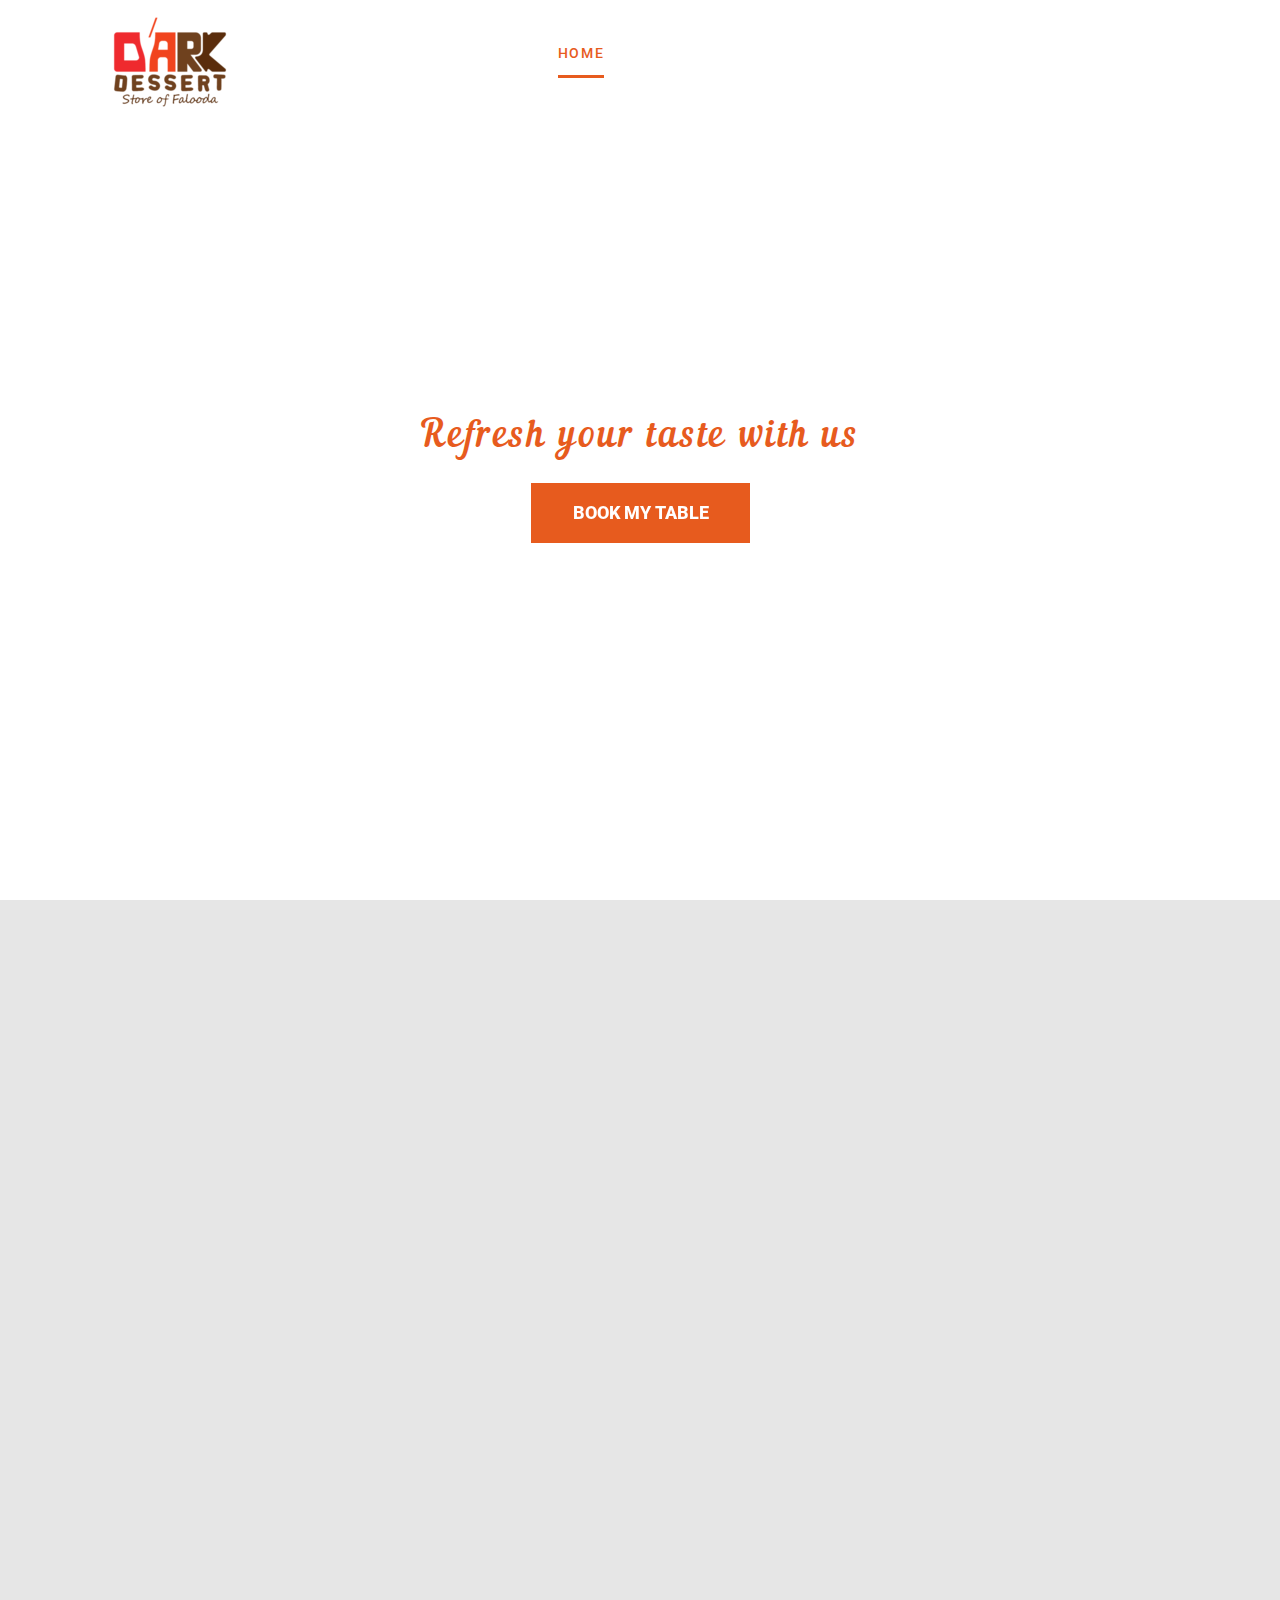
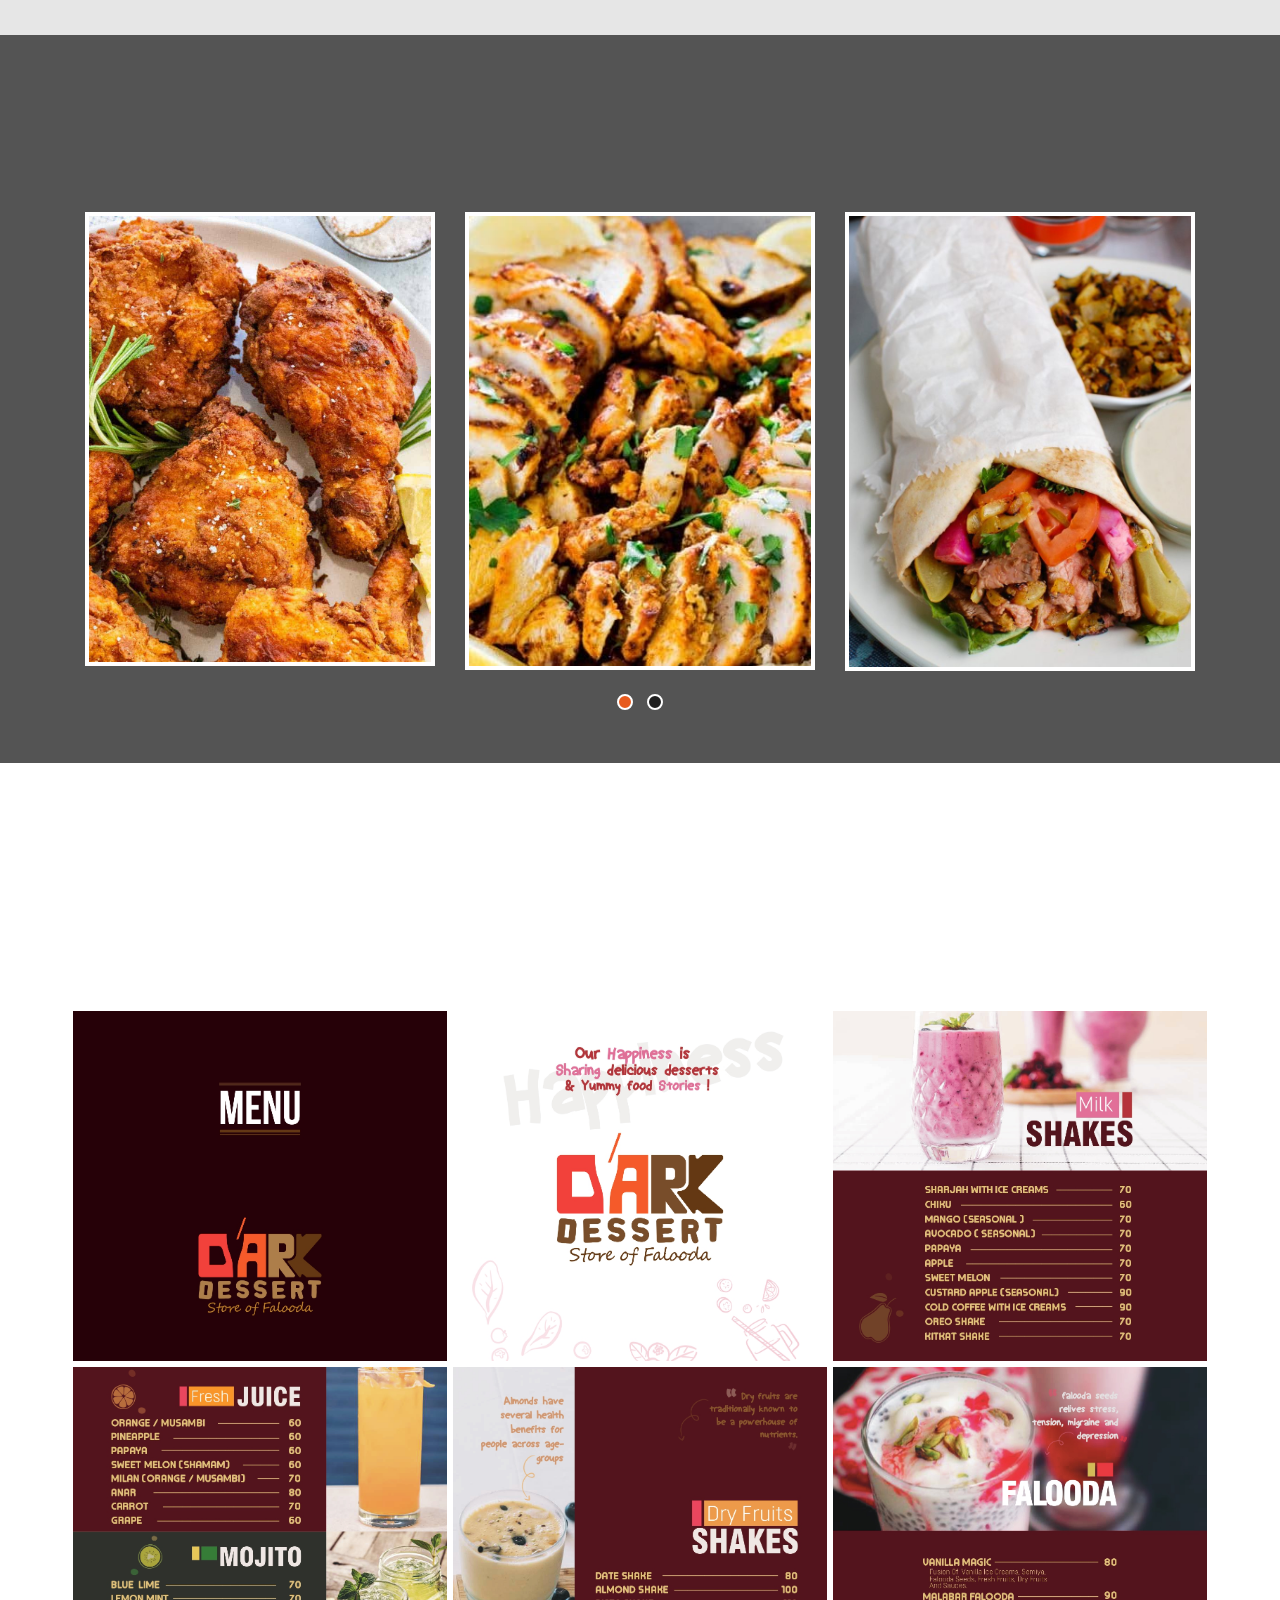
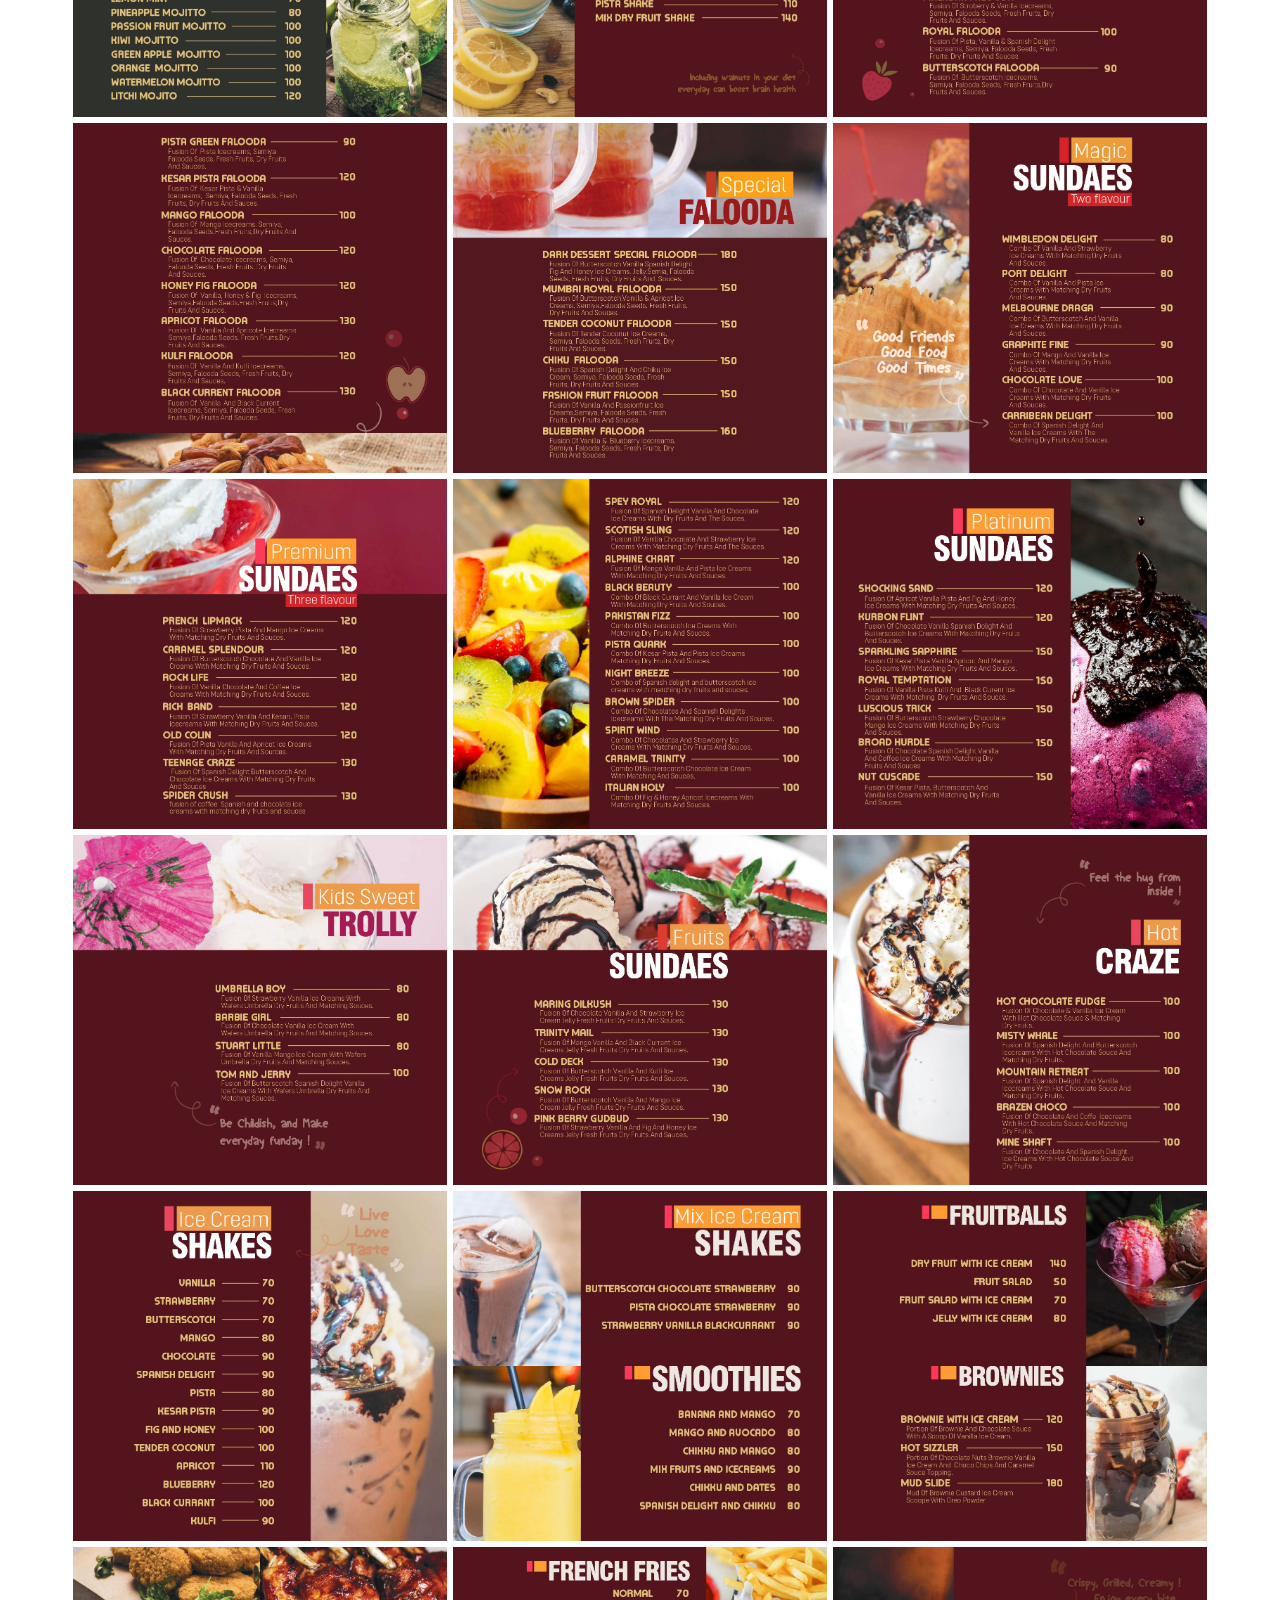
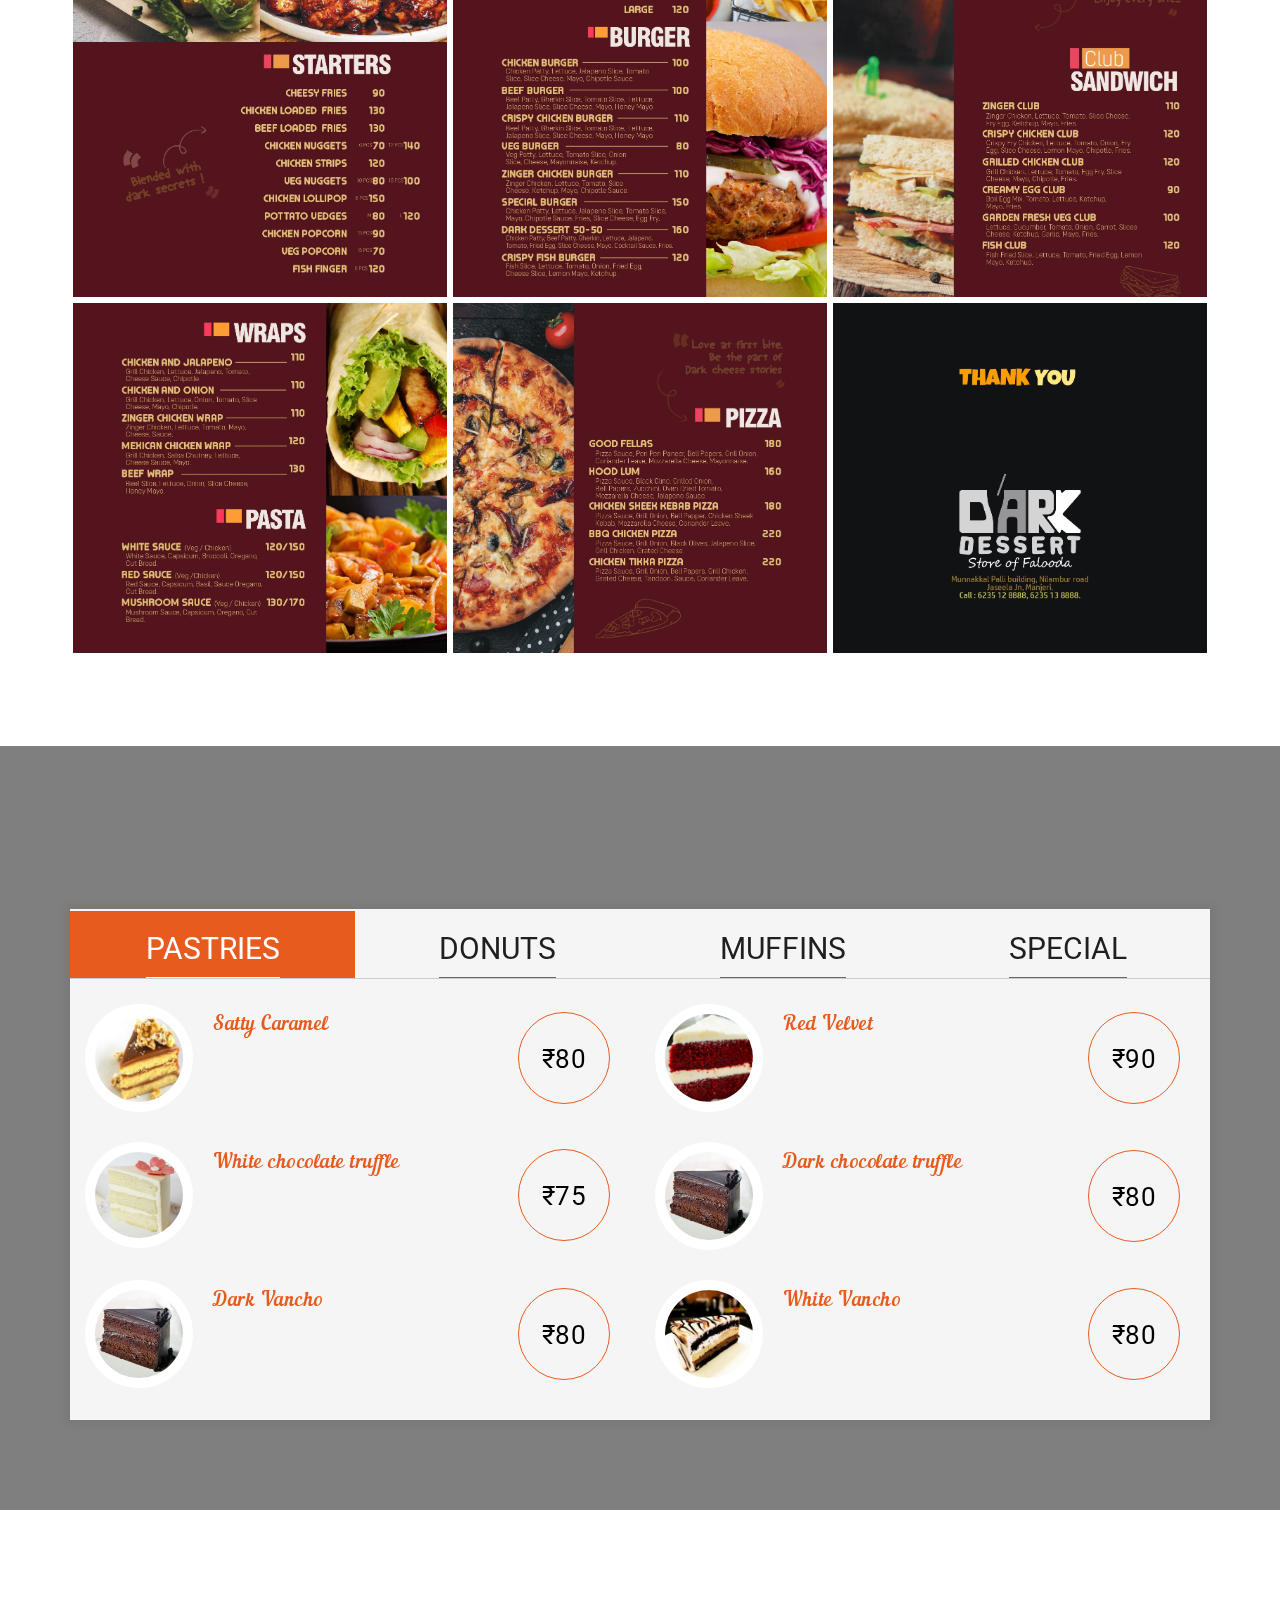
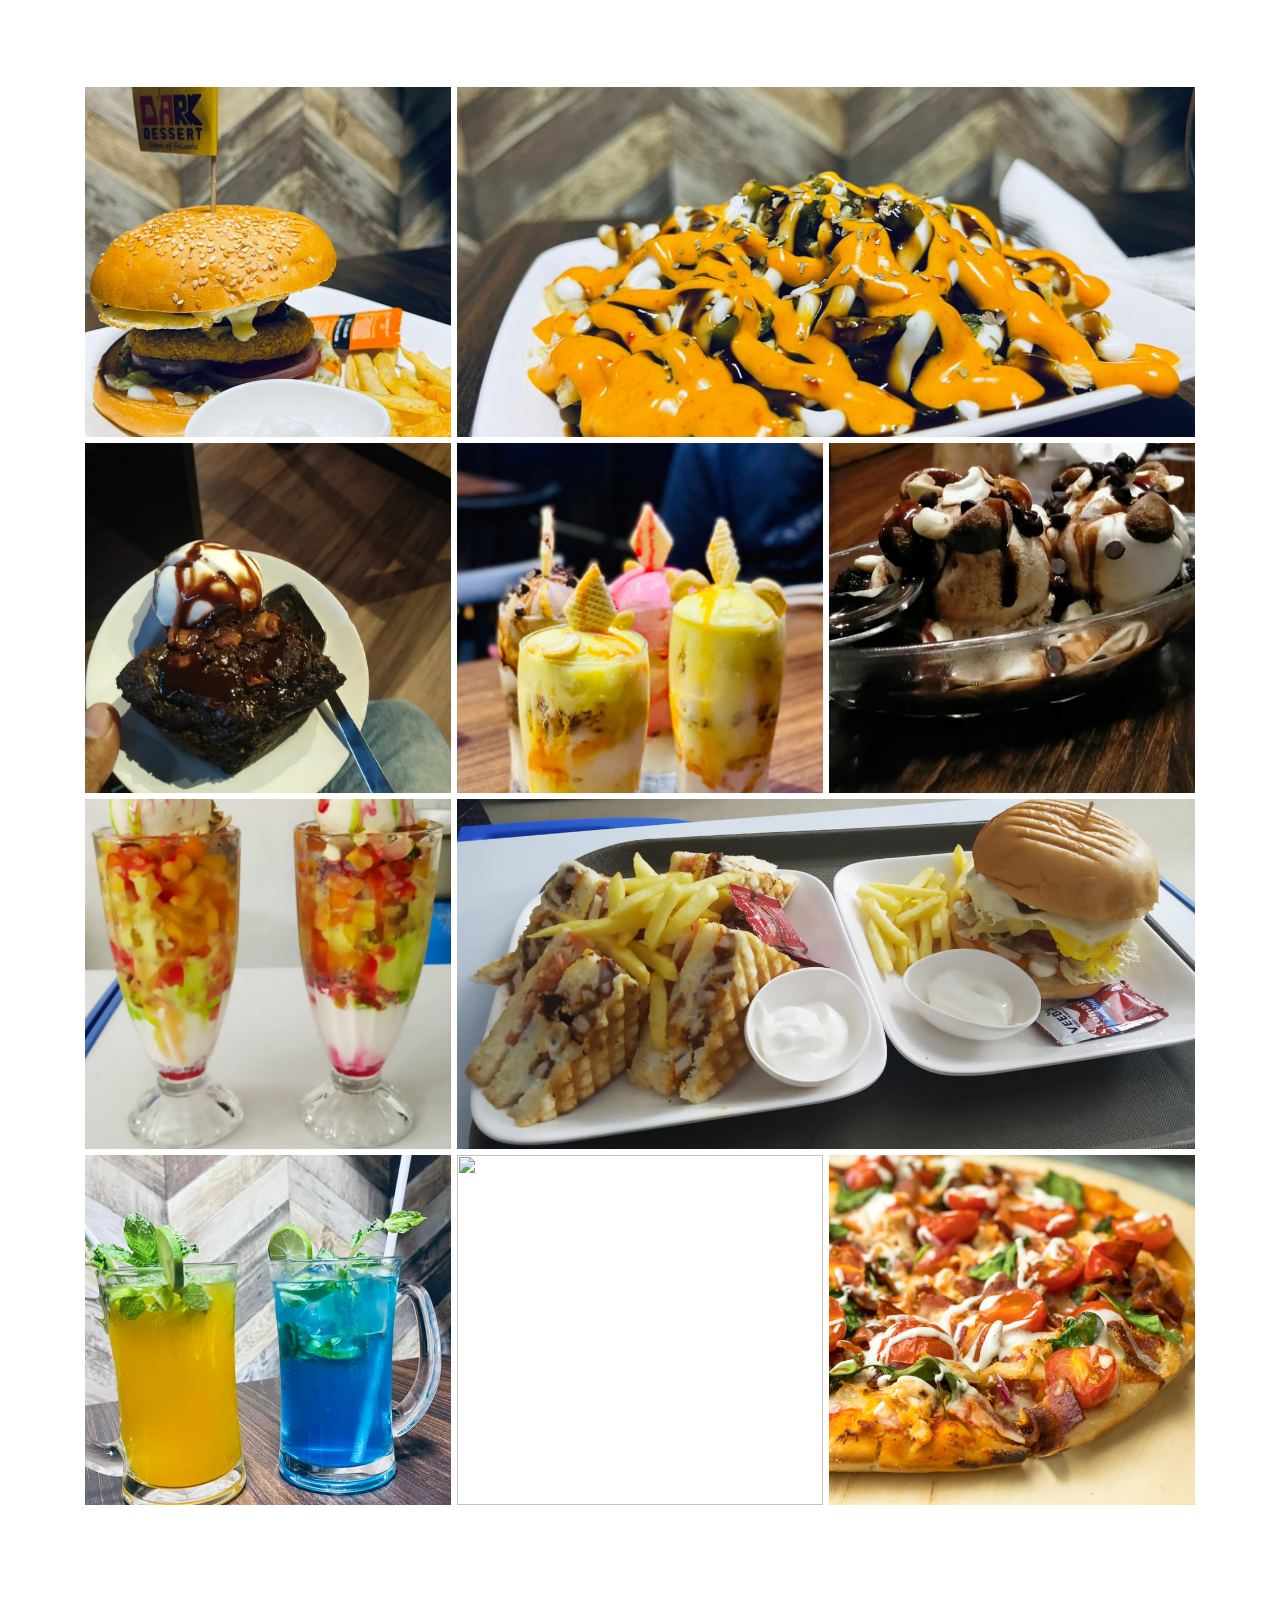
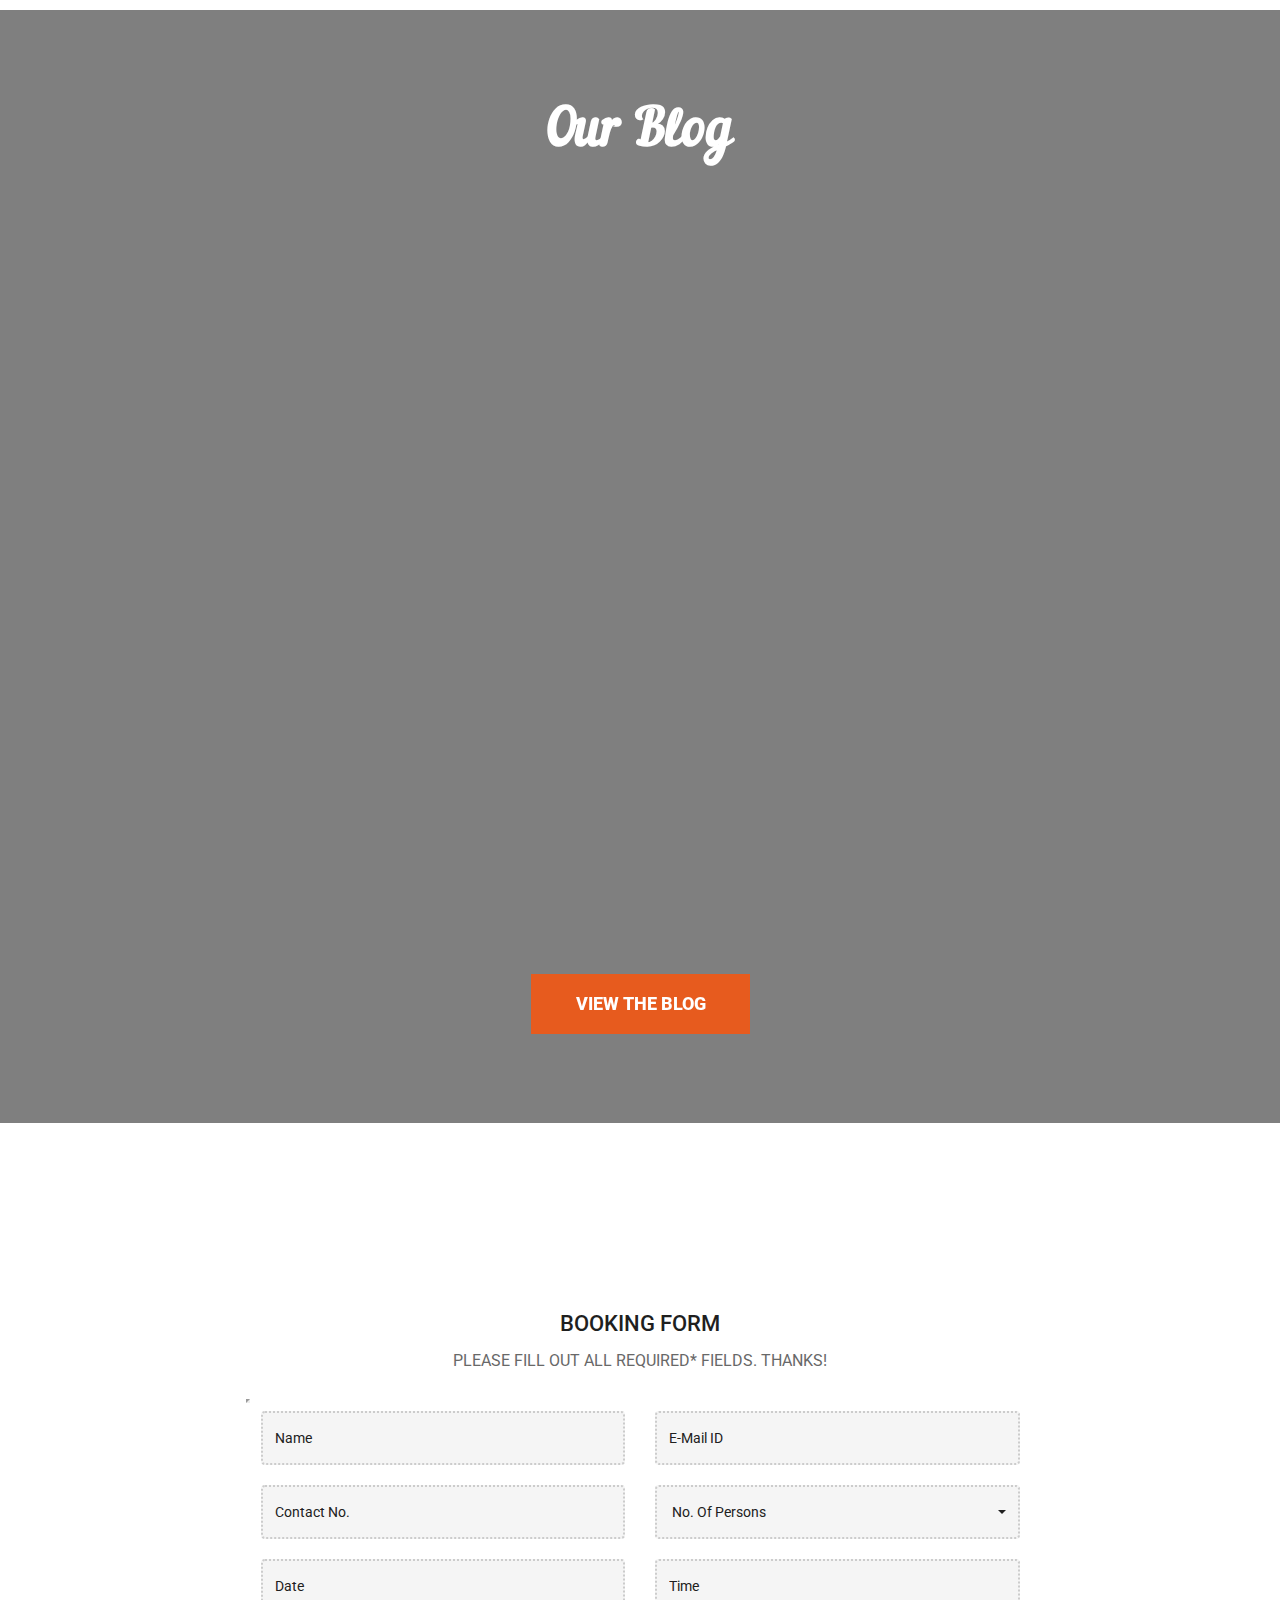
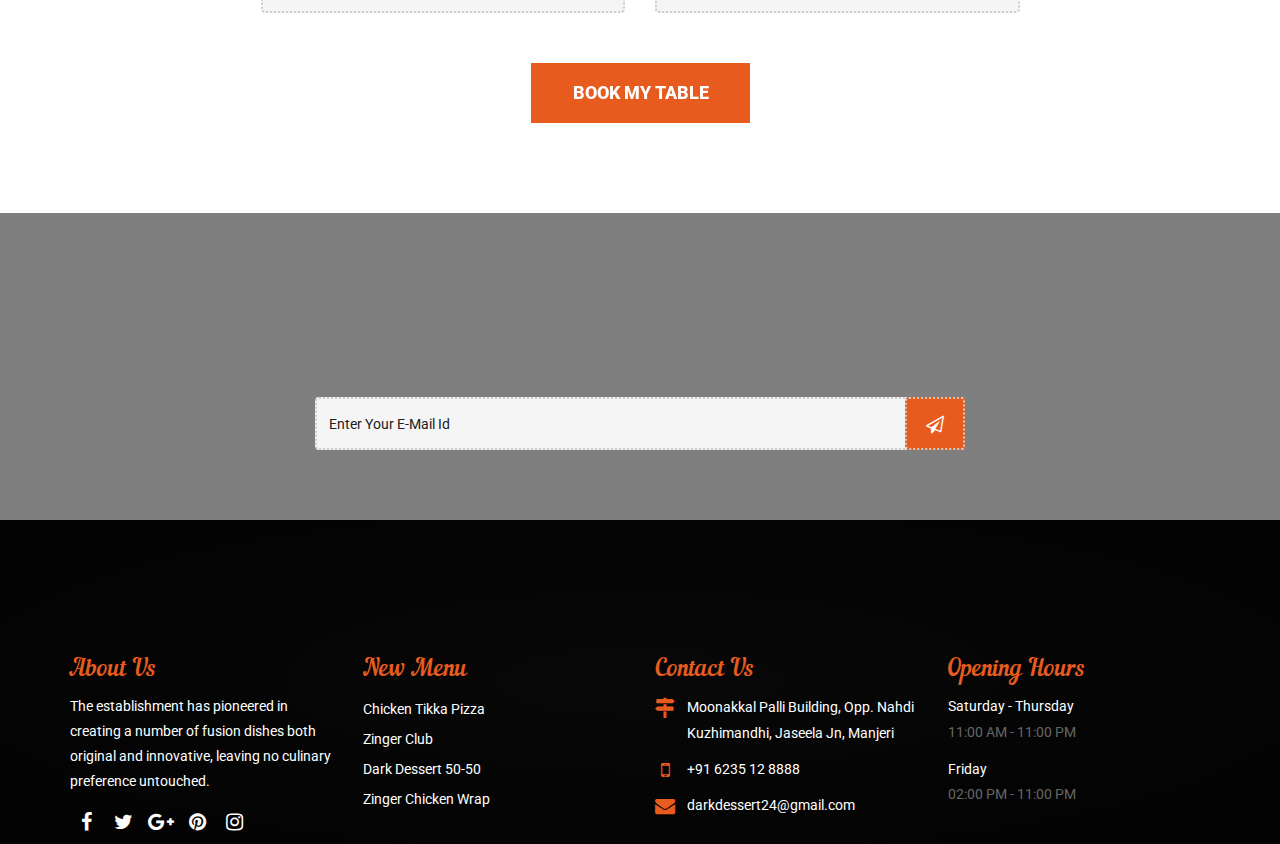
==== index.html @ 02f8f939 "first commit" ====
<!DOCTYPE html>
<html lang="en">

<head>

    <!-- Basic -->
    <meta charset="utf-8">
    <meta http-equiv="X-UA-Compatible" content="IE=edge">

    <!-- Mobile Metas -->
    <meta name="viewport" content="width=device-width, maximum-scale=1, initial-scale=1, user-scalable=0">

    <!-- Site Metas -->
    <title>Food Funday Restaurant - One page HTML Responsive</title>
    <meta name="keywords" content="">
    <meta name="description" content="">
    <meta name="author" content="">

    <!-- Site Icons -->
    <link rel="shortcut icon" href="images/favicon.ico" type="image/x-icon" />
    <link rel="apple-touch-icon" href="images/apple-touch-icon.png">

    <!-- Bootstrap CSS -->
    <link rel="stylesheet" href="css/bootstrap.min.css">
    <!-- Site CSS -->
    <link rel="stylesheet" href="css/style.css">
    <!-- Responsive CSS -->
    <link rel="stylesheet" href="css/responsive.css">
    <!-- color -->
    <link id="changeable-colors" rel="stylesheet" href="css/colors/orange.css" />

    <!-- Modernizer -->
    <script src="js/modernizer.js"></script>

    <!--[if lt IE 9]>
      <script src="https://oss.maxcdn.com/libs/html5shiv/3.7.0/html5shiv.js"></script>
      <script src="https://oss.maxcdn.com/libs/respond.js/1.4.2/respond.min.js"></script>
    <![endif]-->

</head>

<body>
    <div id="loader">
        <div id="status"></div>
    </div>
    <div id="site-header">
        <header id="header" class="header-block-top">
            <div class="container">
                <div class="row">
                    <div class="main-menu">
                        <!-- navbar -->
                        <nav class="navbar navbar-default" id="mainNav">
                            <div class="navbar-header">
                                <button type="button" class="navbar-toggle collapsed" data-toggle="collapse" data-target="#navbar" aria-expanded="false" aria-controls="navbar">
                                    <span class="sr-only">Toggle navigation</span>
                                    <span class="icon-bar"></span>
                                    <span class="icon-bar"></span>
                                    <span class="icon-bar"></span>
                                </button>
                                <div class="logo">
                                    <a class="navbar-brand js-scroll-trigger logo-header" href="#">
                                        <img src="images/darkdesserts.png" alt="">
                                    </a>
                                </div>
                            </div>
                            <div id="navbar" class="navbar-collapse collapse">
                                <ul class="nav navbar-nav navbar-right">
                                    <li class="active"><a href="#banner">Home</a></li>
                                    <li><a href="#about">About us</a></li>
                                    <li><a href="#menu">Menu</a></li>
                                    <li><a href="#gallery">Gallery</a></li>
                                    <li><a href="#blog">Blog</a></li>
                                    <li><a href="#reservation">Reservaion</a></li>
                                    <li><a href="#footer">Contact us</a></li>
                                </ul>
                            </div>
                            <!-- end nav-collapse -->
                        </nav>
                        <!-- end navbar -->
                    </div>
                </div>
                <!-- end row -->
            </div>
            <!-- end container-fluid -->
        </header>
        <!-- end header -->
    </div>
	<!-- end site-header -->
	
    <div id="banner" class="banner full-screen-mode parallax">
        <div class="container pr">
            <div class="col-lg-12 col-md-12 col-sm-12 col-xs-12">
                <div class="banner-static">
                    <div class="banner-text">
                        <div class="banner-cell">
                            <h2>Refresh your taste with us</h2>
                            <div class="book-btn">
                                <a href="#reservation" class="table-btn hvr-underline-from-center">Book my Table</a>
                            </div>
                            <a href="#about">
                                <div class="mouse"></div>
                            </a>
                        </div>
                        <!-- end banner-cell -->
                    </div>
                    <!-- end banner-text -->
                </div>
                <!-- end banner-static -->
            </div>
            <!-- end col -->
        </div>
        <!-- end container -->
    </div>
    <!-- end banner -->

    <div id="about" class="about-main pad-top-100 pad-bottom-100">
        <div class="container">
            <div class="row">
                <div class="col-lg-6 col-md-6 col-sm-12 col-xs-12">
                    <div class="wow fadeIn" data-wow-duration="1s" data-wow-delay="0.1s">
                        <h2 class="block-title"> About Us </h2>
                        <h3>We Opened Our First International Branch at Manjeri</h3>
                        <p> Dark Dessert has developed its unique menu infusing old classics with a modern twist. And treat guests like family, serve great food, and always exceed expectations. </p>

                        <p> Dark Dessert has been producing some of the most amazing fresh juices and falooda in the city. modern takes for those looking to discover new burger tastes. The establishment has pioneered in creating a number of fusion dishes both original and innovative, leaving no culinary preference untouched. The Chicken Tikka Pizza, Mexican Chicken Wrap and the Zinger Club Sandwich are just some of the variety of finger-licking fusions on the menu. </p>

                        <p> It is a place to not only enjoy an excellent meal but also catch up with old friends, meet new ones, close business deals, and celebrate family milestones. </p>
                    </div>
                </div>
                <!-- end col -->
                <div class="col-lg-6 col-md-6 col-sm-12 col-xs-12">
                    <div class="wow fadeIn" data-wow-duration="1s" data-wow-delay="0.1s">
                        <div class="about-images">
                            <img class="about-main" src="images/pizzza.png" alt="About Main Image">
                            <img class="about-inset" src="images/images.jpeg" alt="About Inset Image">
                        </div>
                    </div>
                </div>
                <!-- end col -->
            </div>
            <!-- end row -->
        </div>
        <!-- end container -->
    </div>

    <div class="special-menu pad-top-100 parallax">
        <div class="container">
            <div class="row">
                <div class="col-lg-12 col-md-12 col-sm-12 col-xs-12">
                    <div class="wow fadeIn" data-wow-duration="1s" data-wow-delay="0.1s">
                        <h2 class="block-title color-white text-center"> Upcoming Special </h2>
                        <!-- <h5 class="title-caption text-center"> Lorem ipsum dolor sit amet, consectetur adipiscing elit, sed do eiusm incididunt ut labore et dolore magna aliqua. Ut enim ad minim venia,nostrud exercitation ullamco. </h5> -->
                    </div>
                    <div class="special-box">
                        <div id="owl-demo">
                            <div class="item item-type-zoom">
                                <a href="#" class="item-hover">
                                    <div class="item-info">
                                        <div class="headline">
                                            Fried Chicken
                                        </div>
                                    </div>
                                </a>
                                <div class="item-img">
                                    <img src="images/frienchicken.jpg" alt="sp-menu">
                                </div>
                            </div>
                            <div class="item item-type-zoom">
                                <a href="#" class="item-hover">
                                    <div class="item-info">
                                        <div class="headline">
                                            Roasted Chicken Shawarma
                                        </div>
                                    </div>
                                </a>
                                <div class="item-img">
                                    <img src="images/ovenroasted.jpg" alt="sp-menu">
                                </div>
                            </div>
                            <div class="item item-type-zoom">
                                <a href="#" class="item-hover">
                                    <div class="item-info">
                                        <div class="headline">
                                            Beef Shawarma
                                        </div>
                                    </div>
                                </a>
                                <div class="item-img">
                                    <img src="images/beefshawarma.jpg" alt="sp-menu">
                                </div>
                            </div>
                            <div class="item item-type-zoom">
                                <a href="#" class="item-hover">
                                    <div class="item-info">
                                        <div class="headline">
                                            Grilled Chicken Kebabs
                                        </div>
                                    </div>
                                </a>
                                <div class="item-img">
                                    <img src="images/kebab.jpg" alt="sp-menu">
                                </div>
                            </div>
                            <div class="item item-type-zoom">
                                <a href="#" class="item-hover">
                                    <div class="item-info">
                                        <div class="headline">
                                            Broasted Chicken
                                        </div>
                                    </div>
                                </a>
                                <div class="item-img">
                                    <img src="images/kfc.jpg" alt="sp-menu">
                                </div>
                            </div>
                        </div>
                    </div>
                    <!-- end special-box -->
                </div>
                <!-- end col -->
            </div>
            <!-- end row -->
        </div>
        <!-- end container -->
    </div>
    <!-- end special-menu -->

    <div id="menu" class="menu-main pad-top-100 pad-bottom-100">
        <div class="container">
            <div class="row">
                <div class="col-lg-12 col-md-12 col-sm-12 col-xs-12">
                    <div class="wow fadeIn" data-wow-duration="1s" data-wow-delay="0.1s">
                        <h2 class="block-title text-center">
						Our Menu 	
					</h2>
                        <p class="title-caption text-center">There are many variety of dessert that we will provide you with their quality & quantity. </p>
                    </div>
                        <div class="col-md-4 col-sm-6 co-xs-12 gal-item">
                            <div class="box">
                                <a href="#" data-toggle="modal" data-target="#3">
                                    <img src="images/MENU CARD PDF_compressed (1) (2)_page-0001.jpg" alt="" />
                                </a>
                                <div class="modal fade" id="3" tabindex="-1" role="dialog">
                                    <div class="modal-dialog" role="document">
                                        <div class="modal-content">
                                            <button type="button" class="close" data-dismiss="modal" aria-label="Close"><span aria-hidden="true">×</span></button>
                                            <div class="modal-body">
                                                <img src="images/MENU CARD PDF_compressed (1) (2)_page-0001.jpg" alt="" />
                                            </div>
                                        </div>
                                    </div>
                                </div>
                            </div>
                        </div>
                        <div class="col-md-4 col-sm-6 co-xs-12 gal-item">
                            <div class="box">
                                <a href="#" data-toggle="modal" data-target="#4">
                                    <img src="images/MENU CARD PDF_compressed (1) (2)_page-0002.jpg" alt="" />
                                </a>
                                <div class="modal fade" id="4" tabindex="-1" role="dialog">
                                    <div class="modal-dialog" role="document">
                                        <div class="modal-content">
                                            <button type="button" class="close" data-dismiss="modal" aria-label="Close"><span aria-hidden="true">×</span></button>
                                            <div class="modal-body">
                                                <img src="images/MENU CARD PDF_compressed (1) (2)_page-0002.jpg" alt="" />
                                            </div>
                                        </div>
                                    </div>
                                </div>
                            </div>
                        </div>
                        <div class="col-md-4 col-sm-6 co-xs-12 gal-item">
                            <div class="box">
                                <a href="#" data-toggle="modal" data-target="#5">
                                    <img src="images/MENU CARD PDF_compressed (1) (2)_page-0003.jpg" alt="" />
                                </a>
                                <div class="modal fade" id="5" tabindex="-1" role="dialog">
                                    <div class="modal-dialog" role="document">
                                        <div class="modal-content">
                                            <button type="button" class="close" data-dismiss="modal" aria-label="Close"><span aria-hidden="true">×</span></button>
                                            <div class="modal-body">
                                                <img src="images/MENU CARD PDF_compressed (1) (2)_page-0003.jpg" alt="" />
                                            </div>
                                        </div>
                                    </div>
                                </div>
                            </div>
                        </div>
                        <div class="col-md-4 col-sm-6 co-xs-12 gal-item">
                            <div class="box">
                                <a href="#" data-toggle="modal" data-target="#6">
                                    <img src="images/MENU CARD PDF_compressed (1) (2)_page-0004.jpg" alt="" />
                                </a>
                                <div class="modal fade" id="6" tabindex="-1" role="dialog">
                                    <div class="modal-dialog" role="document">
                                        <div class="modal-content">
                                            <button type="button" class="close" data-dismiss="modal" aria-label="Close"><span aria-hidden="true">×</span></button>
                                            <div class="modal-body">
                                                <img src="images/MENU CARD PDF_compressed (1) (2)_page-0004.jpg" alt="" />
                                            </div>
                                        </div>
                                    </div>
                                </div>
                            </div>
                        </div>
                        <div class="col-md-4 col-sm-6 co-xs-12 gal-item">
                            <div class="box">
                                <a href="#" data-toggle="modal" data-target="#7">
                                    <img src="images/MENU CARD PDF_compressed (1) (2)_page-0005.jpg" alt="" />
                                </a>
                                <div class="modal fade" id="7" tabindex="-1" role="dialog">
                                    <div class="modal-dialog" role="document">
                                        <div class="modal-content">
                                            <button type="button" class="close" data-dismiss="modal" aria-label="Close"><span aria-hidden="true">×</span></button>
                                            <div class="modal-body">
                                                <img src="images/MENU CARD PDF_compressed (1) (2)_page-0005.jpg" alt="" />
                                            </div>
                                        </div>
                                    </div>
                                </div>
                            </div>
                        </div>
                        <div class="col-md-4 col-sm-6 co-xs-12 gal-item">
                            <div class="box">
                                <a href="#" data-toggle="modal" data-target="#8">
                                    <img src="images/MENU CARD PDF_compressed (1) (2)_page-0006.jpg" alt="" />
                                </a>
                                <div class="modal fade" id="8" tabindex="-1" role="dialog">
                                    <div class="modal-dialog" role="document">
                                        <div class="modal-content">
                                            <button type="button" class="close" data-dismiss="modal" aria-label="Close"><span aria-hidden="true">×</span></button>
                                            <div class="modal-body">
                                                <img src="images/MENU CARD PDF_compressed (1) (2)_page-0006.jpg" alt="" />
                                            </div>
                                        </div>
                                    </div>
                                </div>
                            </div>
                        </div>
                        <div class="col-md-4 col-sm-6 co-xs-12 gal-item">
                            <div class="box">
                                <a href="#" data-toggle="modal" data-target="#9">
                                    <img src="images/MENU CARD PDF_compressed (1) (2)_page-0007.jpg" alt="" />
                                </a>
                                <div class="modal fade" id="9" tabindex="-1" role="dialog">
                                    <div class="modal-dialog" role="document">
                                        <div class="modal-content">
                                            <button type="button" class="close" data-dismiss="modal" aria-label="Close"><span aria-hidden="true">×</span></button>
                                            <div class="modal-body">
                                                <img src="images/MENU CARD PDF_compressed (1) (2)_page-0007.jpg" alt="" />
                                            </div>
                                        </div>
                                    </div>
                                </div>
                            </div>
                        </div>
                        <div class="col-md-4 col-sm-6 co-xs-12 gal-item">
                            <div class="box">
                                <a href="#" data-toggle="modal" data-target="#10">
                                    <img src="images/MENU CARD PDF_compressed (1) (2)_page-0008.jpg" alt="" />
                                </a>
                                <div class="modal fade" id="10" tabindex="-1" role="dialog">
                                    <div class="modal-dialog" role="document">
                                        <div class="modal-content">
                                            <button type="button" class="close" data-dismiss="modal" aria-label="Close"><span aria-hidden="true">×</span></button>
                                            <div class="modal-body">
                                                <img src="images/MENU CARD PDF_compressed (1) (2)_page-0008.jpg" alt="" />
                                            </div>
                                        </div>
                                    </div>
                                </div>
                            </div>
                        </div>
                        <div class="col-md-4 col-sm-6 co-xs-12 gal-item">
                            <div class="box">
                                <a href="#" data-toggle="modal" data-target="#11">
                                    <img src="images/MENU CARD PDF_compressed (1) (2)_page-0009.jpg" alt="" />
                                </a>
                                <div class="modal fade" id="11" tabindex="-1" role="dialog">
                                    <div class="modal-dialog" role="document">
                                        <div class="modal-content">
                                            <button type="button" class="close" data-dismiss="modal" aria-label="Close"><span aria-hidden="true">×</span></button>
                                            <div class="modal-body">
                                                <img src="images/MENU CARD PDF_compressed (1) (2)_page-0009.jpg" alt="" />
                                            </div>
                                        </div>
                                    </div>
                                </div>
                            </div>
                        </div>
                        <div class="col-md-4 col-sm-6 co-xs-12 gal-item">
                            <div class="box">
                                <a href="#" data-toggle="modal" data-target="#12">
                                    <img src="images/MENU CARD PDF_compressed (1) (2)_page-0010.jpg" alt="" />
                                </a>
                                <div class="modal fade" id="12" tabindex="-1" role="dialog">
                                    <div class="modal-dialog" role="document">
                                        <div class="modal-content">
                                            <button type="button" class="close" data-dismiss="modal" aria-label="Close"><span aria-hidden="true">×</span></button>
                                            <div class="modal-body">
                                                <img src="images/MENU CARD PDF_compressed (1) (2)_page-0010.jpg" alt="" />
                                            </div>
                                        </div>
                                    </div>
                                </div>
                            </div>
                        </div>
                        <div class="col-md-4 col-sm-6 co-xs-12 gal-item">
                            <div class="box">
                                <a href="#" data-toggle="modal" data-target="#13">
                                    <img src="images/MENU CARD PDF_compressed (1) (2)_page-0011.jpg" alt="" />
                                </a>
                                <div class="modal fade" id="13" tabindex="-1" role="dialog">
                                    <div class="modal-dialog" role="document">
                                        <div class="modal-content">
                                            <button type="button" class="close" data-dismiss="modal" aria-label="Close"><span aria-hidden="true">×</span></button>
                                            <div class="modal-body">
                                                <img src="images/MENU CARD PDF_compressed (1) (2)_page-0011.jpg" alt="" />
                                            </div>
                                        </div>
                                    </div>
                                </div>
                            </div>
                        </div>
                        <div class="col-md-4 col-sm-6 co-xs-12 gal-item">
                            <div class="box">
                                <a href="#" data-toggle="modal" data-target="#14">
                                    <img src="images/MENU CARD PDF_compressed (1) (2)_page-0012.jpg" alt="" />
                                </a>
                                <div class="modal fade" id="14" tabindex="-1" role="dialog">
                                    <div class="modal-dialog" role="document">
                                        <div class="modal-content">
                                            <button type="button" class="close" data-dismiss="modal" aria-label="Close"><span aria-hidden="true">×</span></button>
                                            <div class="modal-body">
                                                <img src="images/MENU CARD PDF_compressed (1) (2)_page-0012.jpg" alt="" />
                                            </div>
                                        </div>
                                    </div>
                                </div>
                            </div>
                        </div>
                        <div class="col-md-4 col-sm-6 co-xs-12 gal-item">
                            <div class="box">
                                <a href="#" data-toggle="modal" data-target="#15">
                                    <img src="images/MENU CARD PDF_compressed (1) (2)_page-0013.jpg" alt="" />
                                </a>
                                <div class="modal fade" id="15" tabindex="-1" role="dialog">
                                    <div class="modal-dialog" role="document">
                                        <div class="modal-content">
                                            <button type="button" class="close" data-dismiss="modal" aria-label="Close"><span aria-hidden="true">×</span></button>
                                            <div class="modal-body">
                                                <img src="images/MENU CARD PDF_compressed (1) (2)_page-0013.jpg" alt="" />
                                            </div>
                                        </div>
                                    </div>
                                </div>
                            </div>
                        </div>
                        <div class="col-md-4 col-sm-6 co-xs-12 gal-item">
                            <div class="box">
                                <a href="#" data-toggle="modal" data-target="#16">
                                    <img src="images/MENU CARD PDF_compressed (1) (2)_page-0014.jpg" alt="" />
                                </a>
                                <div class="modal fade" id="16" tabindex="-1" role="dialog">
                                    <div class="modal-dialog" role="document">
                                        <div class="modal-content">
                                            <button type="button" class="close" data-dismiss="modal" aria-label="Close"><span aria-hidden="true">×</span></button>
                                            <div class="modal-body">
                                                <img src="images/MENU CARD PDF_compressed (1) (2)_page-0014.jpg" alt="" />
                                            </div>
                                        </div>
                                    </div>
                                </div>
                            </div>
                        </div>
                        <div class="col-md-4 col-sm-6 co-xs-12 gal-item">
                            <div class="box">
                                <a href="#" data-toggle="modal" data-target="#17">
                                    <img src="images/MENU CARD PDF_compressed (1) (2)_page-0015.jpg" alt="" />
                                </a>
                                <div class="modal fade" id="17" tabindex="-1" role="dialog">
                                    <div class="modal-dialog" role="document">
                                        <div class="modal-content">
                                            <button type="button" class="close" data-dismiss="modal" aria-label="Close"><span aria-hidden="true">×</span></button>
                                            <div class="modal-body">
                                                <img src="images/MENU CARD PDF_compressed (1) (2)_page-0015.jpg" alt="" />
                                            </div>
                                        </div>
                                    </div>
                                </div>
                            </div>
                        </div>
                        <div class="col-md-4 col-sm-6 co-xs-12 gal-item">
                            <div class="box">
                                <a href="#" data-toggle="modal" data-target="#18">
                                    <img src="images/MENU CARD PDF_compressed (1) (2)_page-0016.jpg" alt="" />
                                </a>
                                <div class="modal fade" id="18" tabindex="-1" role="dialog">
                                    <div class="modal-dialog" role="document">
                                        <div class="modal-content">
                                            <button type="button" class="close" data-dismiss="modal" aria-label="Close"><span aria-hidden="true">×</span></button>
                                            <div class="modal-body">
                                                <img src="images/MENU CARD PDF_compressed (1) (2)_page-0016.jpg" alt="" />
                                            </div>
                                        </div>
                                    </div>
                                </div>
                            </div>
                        </div>
                        <div class="col-md-4 col-sm-6 co-xs-12 gal-item">
                            <div class="box">
                                <a href="#" data-toggle="modal" data-target="#19">
                                    <img src="images/MENU CARD PDF_compressed (1) (2)_page-0017.jpg" alt="" />
                                </a>
                                <div class="modal fade" id="19" tabindex="-1" role="dialog">
                                    <div class="modal-dialog" role="document">
                                        <div class="modal-content">
                                            <button type="button" class="close" data-dismiss="modal" aria-label="Close"><span aria-hidden="true">×</span></button>
                                            <div class="modal-body">
                                                <img src="images/MENU CARD PDF_compressed (1) (2)_page-0017.jpg" alt="" />
                                            </div>
                                        </div>
                                    </div>
                                </div>
                            </div>
                        </div>
                        <div class="col-md-4 col-sm-6 co-xs-12 gal-item">
                            <div class="box">
                                <a href="#" data-toggle="modal" data-target="#20">
                                    <img src="images/MENU CARD PDF_compressed (1) (2)_page-0018.jpg" alt="" />
                                </a>
                                <div class="modal fade" id="20" tabindex="-1" role="dialog">
                                    <div class="modal-dialog" role="document">
                                        <div class="modal-content">
                                            <button type="button" class="close" data-dismiss="modal" aria-label="Close"><span aria-hidden="true">×</span></button>
                                            <div class="modal-body">
                                                <img src="images/MENU CARD PDF_compressed (1) (2)_page-0018.jpg" alt="" />
                                            </div>
                                        </div>
                                    </div>
                                </div>
                            </div>
                        </div>
                        <div class="col-md-4 col-sm-6 co-xs-12 gal-item">
                            <div class="box">
                                <a href="#" data-toggle="modal" data-target="#21">
                                    <img src="images/MENU CARD PDF_compressed (1) (2)_page-0019.jpg" alt="" />
                                </a>
                                <div class="modal fade" id="21" tabindex="-1" role="dialog">
                                    <div class="modal-dialog" role="document">
                                        <div class="modal-content">
                                            <button type="button" class="close" data-dismiss="modal" aria-label="Close"><span aria-hidden="true">×</span></button>
                                            <div class="modal-body">
                                                <img src="images/MENU CARD PDF_compressed (1) (2)_page-0019.jpg" alt="" />
                                            </div>
                                        </div>
                                    </div>
                                </div>
                            </div>
                        </div>
                        <div class="col-md-4 col-sm-6 co-xs-12 gal-item">
                            <div class="box">
                                <a href="#" data-toggle="modal" data-target="#22">
                                    <img src="images/MENU CARD PDF_compressed (1) (2)_page-0020.jpg" alt="" />
                                </a>
                                <div class="modal fade" id="22" tabindex="-1" role="dialog">
                                    <div class="modal-dialog" role="document">
                                        <div class="modal-content">
                                            <button type="button" class="close" data-dismiss="modal" aria-label="Close"><span aria-hidden="true">×</span></button>
                                            <div class="modal-body">
                                                <img src="images/MENU CARD PDF_compressed (1) (2)_page-0020.jpg" alt="" />
                                            </div>
                                        </div>
                                    </div>
                                </div>
                            </div>
                        </div>
                        <div class="col-md-4 col-sm-6 co-xs-12 gal-item">
                            <div class="box">
                                <a href="#" data-toggle="modal" data-target="#23">
                                    <img src="images/MENU CARD PDF_compressed (1) (2)_page-0021.jpg" alt="" />
                                </a>
                                <div class="modal fade" id="23" tabindex="-1" role="dialog">
                                    <div class="modal-dialog" role="document">
                                        <div class="modal-content">
                                            <button type="button" class="close" data-dismiss="modal" aria-label="Close"><span aria-hidden="true">×</span></button>
                                            <div class="modal-body">
                                                <img src="images/MENU CARD PDF_compressed (1) (2)_page-0021.jpg" alt="" />
                                            </div>
                                        </div>
                                    </div>
                                </div>
                            </div>
                        </div>
                        <div class="col-md-4 col-sm-6 co-xs-12 gal-item">
                            <div class="box">
                                <a href="#" data-toggle="modal" data-target="#24">
                                    <img src="images/MENU CARD PDF_compressed (1) (2)_page-0022.jpg" alt="" />
                                </a>
                                <div class="modal fade" id="24" tabindex="-1" role="dialog">
                                    <div class="modal-dialog" role="document">
                                        <div class="modal-content">
                                            <button type="button" class="close" data-dismiss="modal" aria-label="Close"><span aria-hidden="true">×</span></button>
                                            <div class="modal-body">
                                                <img src="images/MENU CARD PDF_compressed (1) (2)_page-0022.jpg" alt="" />
                                            </div>
                                        </div>
                                    </div>
                                </div>
                            </div>
                        </div>
                        <div class="col-md-4 col-sm-6 co-xs-12 gal-item">
                            <div class="box">
                                <a href="#" data-toggle="modal" data-target="#25">
                                    <img src="images/MENU CARD PDF_compressed (1) (2)_page-0023.jpg" alt="" />
                                </a>
                                <div class="modal fade" id="25" tabindex="-1" role="dialog">
                                    <div class="modal-dialog" role="document">
                                        <div class="modal-content">
                                            <button type="button" class="close" data-dismiss="modal" aria-label="Close"><span aria-hidden="true">×</span></button>
                                            <div class="modal-body">
                                                <img src="images/MENU CARD PDF_compressed (1) (2)_page-0023.jpg" alt="" />
                                            </div>
                                        </div>
                                    </div>
                                </div>
                            </div>
                        </div>
                        <div class="col-md-4 col-sm-6 co-xs-12 gal-item">
                            <div class="box">
                                <a href="#" data-toggle="modal" data-target="#26">
                                    <img src="images/MENU CARD PDF_compressed (1) (2)_page-0024.jpg" alt="" />
                                </a>
                                <div class="modal fade" id="26" tabindex="-1" role="dialog">
                                    <div class="modal-dialog" role="document">
                                        <div class="modal-content">
                                            <button type="button" class="close" data-dismiss="modal" aria-label="Close"><span aria-hidden="true">×</span></button>
                                            <div class="modal-body">
                                                <img src="images/MENU CARD PDF_compressed (1) (2)_page-0024.jpg" alt="" />
                                            </div>
                                        </div>
                                    </div>
                                </div>
                            </div>
                        </div>

                    </div>
                    <!-- end gal-container -->
                </div>
                <!-- end col -->
            </div>
            <!-- end row -->
        </div>
        <!-- end container -->
    </div>
    <!-- end gallery-main -->

    <div id="our_team" class="team-main pad-top-100 pad-bottom-100 parallax">
        <div class="container">
            <div class="row">
                <div class="col-lg-12 col-md-12 col-sm-12 col-xs-12">
                    <div class="wow fadeIn" data-wow-duration="1s" data-wow-delay="0.1s">
                        <h2 class="block-title text-center">
						Our Menu 	
					</h2>
                        <!-- <p class="title-caption text-center">There are many variations of passages of Lorem Ipsum available, but the majority have suffered alteration in some form, by injected humour, or randomised words which don't look even slightly believable. </p> -->
                    </div>
                    <div class="tab-menu">
                        <div class="slider slider-nav">
                            <div class="tab-title-menu">
                                <h2>PASTRIES</h2>
                            </div>
                            <div class="tab-title-menu">
                                <h2>DONUTS</h2>
                            </div>
                            <div class="tab-title-menu">
                                <h2>MUFFINS</h2>
                            </div>
                            <div class="tab-title-menu">
                                <h2>SPECIAL</h2>
                            </div>
                        </div>
                        <div class="slider slider-single">
                            <div>
                                <div class="col-lg-6 col-md-6 col-sm-12 col-xs-12 ">
                                    <div class="offer-item">
                                        <img src="images/caramel1.png" alt="" class="img-responsive">
                                        <div>
                                            <h3>Satty Caramel</h3>
                                        </div>
                                        <span class="offer-price">&#8377;80</span>
                                    </div>
                                </div>
                                <!-- end col -->
                                <div class="col-lg-6 col-md-6 col-sm-12 col-xs-12 ">
                                    <div class="offer-item">
                                        <img src="images/red.png" alt="" class="img-responsive">
                                        <div>
                                            <h3>Red Velvet</h3>
                                        </div>
                                        <span class="offer-price">&#8377;90</span>
                                    </div>
                                </div>
                                <!-- end col -->
                                <div class="col-lg-6 col-md-6 col-sm-12 col-xs-12 ">
                                    <div class="offer-item">
                                        <img src="images/whitechoco.png" alt="" class="img-responsive">
                                        <div>
                                            <h3>White chocolate truffle</h3>
                                        </div>
                                        <span class="offer-price">&#8377;75</span>
                                    </div>
                                </div>
                                <!-- end col -->
                                <div class="col-lg-6 col-md-6 col-sm-12 col-xs-12 ">
                                    <div class="offer-item">
                                        <img src="images/darkchoco2.png" alt="" class="img-responsive">
                                        <div>
                                            <h3>Dark chocolate truffle</h3>
                                        </div>
                                        <span class="offer-price">&#8377;80</span>
                                    </div>
                                </div>
                                <!-- end col -->
                                <div class="col-lg-6 col-md-6 col-sm-12 col-xs-12 ">
                                    <div class="offer-item">
                                        <img src="images/darkchoco2.png" alt="" class="img-responsive">
                                        <div>
                                            <h3>Dark Vancho</h3>
                                        </div>
                                        <span class="offer-price">&#8377;80</span>
                                    </div>
                                </div>
                                <!-- end col -->
                                <div class="col-lg-6 col-md-6 col-sm-12 col-xs-12 ">
                                    <div class="offer-item">
                                        <img src="images/whitevancho.png" alt="" class="img-responsive">
                                        <div>
                                            <h3>White Vancho</h3>
                                        </div>
                                        <span class="offer-price">&#8377;80</span>
                                    </div>
                                </div>
                                <!-- end col -->
                            </div>
                            <div>
                                <div class="col-lg-6 col-md-6 col-sm-12 col-xs-12 ">
                                    <div class="offer-item">
                                        <img src="images/donut2.png" alt="" class="img-responsive">
                                        <div>
                                            <h3>Strawberry Donut</h3>
                                        </div>
                                        <span class="offer-price">&#8377;35</span>
                                    </div>
                                </div>
                                <!-- end col -->
                                <div class="col-lg-6 col-md-6 col-sm-12 col-xs-12 ">
                                    <div class="offer-item">
                                        <img src="images/donut1.png" alt="" class="img-responsive">
                                        <div>
                                            <h3>Chocolate Donut</h3>
                                        </div>
                                        <span class="offer-price">&#8377;35</span>
                                    </div>
                                </div>
                                <!-- end col -->
                            </div>
                            <div>
                                <div class="col-lg-6 col-md-6 col-sm-12 col-xs-12 ">
                                    <div class="offer-item">
                                        <img src="images/bananamuffin.png" alt="" class="img-responsive">
                                        <div>
                                            <h3>Banana Muffin</h3>
                                        </div>
                                        <span class="offer-price">&#8377;35</span>
                                    </div>
                                </div>
                                <!-- end col -->
                                <div class="col-lg-6 col-md-6 col-sm-12 col-xs-12 ">
                                    <div class="offer-item">
                                        <img src="images/muffin.png" alt="" class="img-responsive">
                                        <div>
                                            <h3>Chocochip Muffin</h3>
                                        </div>
                                        <span class="offer-price">&#8377;35</span>
                                    </div>
                                </div>
                                <!-- end col -->
                            </div>
                            <div>
                                <div class="col-lg-6 col-md-6 col-sm-12 col-xs-12 ">
                                    <div class="offer-item">
                                        <img src="images/darkdessertcake.png" alt="" class="img-responsive">
                                        <div>
                                            <h3>Dark Dessert</h3>
                                        </div>
                                        <span class="offer-price">&#8377;110</span>
                                    </div>
                                </div>
                                <!-- end col -->
                            </div>
                        </div>
                    </div>
                    <!-- end tab-menu -->
                </div>
                <!-- end col -->
            </div>
            <!-- end row -->
        </div>
        <!-- end container -->
    </div>
    <!-- end menu -->

    

    <div id="gallery" class="gallery-main pad-top-100 pad-bottom-100">
        <div class="container">
            <div class="row">
                <div class="col-lg-12 col-md-12 col-sm-12 col-xs-12">
                    <div class="wow fadeIn" data-wow-duration="1s" data-wow-delay="0.1s">
                        <h2 class="block-title text-center">
						Our Gallery	
					</h2>
                        <!-- <p class="title-caption text-center">There are many variations of passages of Lorem Ipsum available </p> -->
                    </div>
                    <div class="gal-container clearfix">

                        <div class="col-md-4 col-sm-6 co-xs-12 gal-item">
                            <div class="box">
                                <a href="#" data-toggle="modal" data-target="#2">
                                    <img src="images/brgrking.jpeg" alt="" />
                                </a>
                                <div class="modal fade" id="2" tabindex="-1" role="dialog">
                                    <div class="modal-dialog" role="document">
                                        <div class="modal-content">
                                            <button type="button" class="close" data-dismiss="modal" aria-label="Close"><span aria-hidden="true">×</span></button>
                                            <div class="modal-body">
                                                <img src="images/brgrking.jpeg" alt="" />
                                            </div>
                                        </div>
                                    </div>
                                </div>
                            </div>
                        </div>

                        <div class="col-md-8 col-sm-12 co-xs-12 gal-item">
                            <div class="box">
                                <a href="#" data-toggle="modal" data-target="#1">
                                    <img src="images/pottato.jpeg" alt="" />
                                </a>
                                <div class="modal fade" id="1" tabindex="-1" role="dialog">
                                    <div class="modal-dialog" role="document">
                                        <div class="modal-content">
                                            <button type="button" class="close" data-dismiss="modal" aria-label="Close"><span aria-hidden="true">×</span></button>
                                            <div class="modal-body">
                                                <img src="images/pottato.jpeg" alt="" />
                                            </div>
                                        </div>
                                    </div>
                                </div>
                            </div>
                        </div>
                        
                        <div class="col-md-4 col-sm-6 co-xs-12 gal-item">
                            <div class="box">
                                <a href="#" data-toggle="modal" data-target="#113">
                                    <img src="images/falooda2.jpeg" alt="" />
                                </a>
                                <div class="modal fade" id="113" tabindex="-1" role="dialog">
                                    <div class="modal-dialog" role="document">
                                        <div class="modal-content">
                                            <button type="button" class="close" data-dismiss="modal" aria-label="Close"><span aria-hidden="true">×</span></button>
                                            <div class="modal-body">
                                                <img src="images/falooda2.jpeg" alt="" />
                                            </div>
                                        </div>
                                    </div>
                                </div>
                            </div>
                        </div>
                        <div class="col-md-4 col-sm-6 co-xs-12 gal-item">
                            <div class="box">
                                <a href="#" data-toggle="modal" data-target="#114">
                                    <img src="images/falooda1.jpeg" alt="" />
                                </a>
                                <div class="modal fade" id="114" tabindex="-1" role="dialog">
                                    <div class="modal-dialog" role="document">
                                        <div class="modal-content">
                                            <button type="button" class="close" data-dismiss="modal" aria-label="Close"><span aria-hidden="true">×</span></button>
                                            <div class="modal-body">
                                                <img src="images/falooda1.jpeg" alt="" />
                                            </div>
                                        </div>
                                    </div>
                                </div>
                            </div>
                        </div>
                        <div class="col-md-4 col-sm-6 co-xs-12 gal-item">
                            <div class="box">
                                <a href="#" data-toggle="modal" data-target="#115">
                                    <img src="images/falooda4.jpeg" alt="" />
                                </a>
                                <div class="modal fade" id="115" tabindex="-1" role="dialog">
                                    <div class="modal-dialog" role="document">
                                        <div class="modal-content">
                                            <button type="button" class="close" data-dismiss="modal" aria-label="Close"><span aria-hidden="true">×</span></button>
                                            <div class="modal-body">
                                                <img src="images/falooda4.jpeg" alt="" />
                                            </div>
                                        </div>
                                    </div>
                                </div>
                            </div>
                        </div>
                        <div class="col-md-4 col-sm-6 co-xs-12 gal-item">
                            <div class="box">
                                <a href="#" data-toggle="modal" data-target="#119">
                                    <img src="images/falooda10.jpeg" alt="" />
                                </a>
                                <div class="modal fade" id="119" tabindex="-1" role="dialog">
                                    <div class="modal-dialog" role="document">
                                        <div class="modal-content">
                                            <button type="button" class="close" data-dismiss="modal" aria-label="Close"><span aria-hidden="true">×</span></button>
                                            <div class="modal-body">
                                                <img src="images/falooda10.jpeg" alt="" />
                                            </div>
                                        </div>
                                    </div>
                                </div>
                            </div>
                        </div>
                        <div class="col-md-8 col-sm-12 co-xs-12 gal-item">
                            <div class="box">
                                <a href="#" data-toggle="modal" data-target="#120">
                                    <img src="images/burger2.jpeg" alt="" />
                                </a>
                                <div class="modal fade" id="120" tabindex="-1" role="dialog">
                                    <div class="modal-dialog" role="document">
                                        <div class="modal-content">
                                            <button type="button" class="close" data-dismiss="modal" aria-label="Close"><span aria-hidden="true">×</span></button>
                                            <div class="modal-body">
                                                <img src="images/burger2.jpeg" alt="" />
                                            </div>
                                        </div>
                                    </div>
                                </div>
                            </div>
                        </div>
                        <div class="col-md-4 col-sm-6 co-xs-12 gal-item">
                            <div class="box">
                                <a href="#" data-toggle="modal" data-target="#121">
                                    <img src="images/mojitos.jpeg" alt="" />
                                </a>
                                <div class="modal fade" id="121" tabindex="-1" role="dialog">
                                    <div class="modal-dialog" role="document">
                                        <div class="modal-content">
                                            <button type="button" class="close" data-dismiss="modal" aria-label="Close"><span aria-hidden="true">×</span></button>
                                            <div class="modal-body">
                                                <img src="images/mojitos.jpeg" alt="" />
                                            </div>
                                        </div>
                                    </div>
                                </div>
                            </div>
                        </div>
                        <div class="col-md-4 col-sm-6 co-xs-12 gal-item">
                            <div class="box">
                                <a href="#" data-toggle="modal" data-target="#128">
                                    <img src="images/wraps.jpg" alt="" />
                                </a>
                                <div class="modal fade" id="128" tabindex="-1" role="dialog">
                                    <div class="modal-dialog" role="document">
                                        <div class="modal-content">
                                            <button type="button" class="close" data-dismiss="modal" aria-label="Close"><span aria-hidden="true">×</span></button>
                                            <div class="modal-body">
                                                <img src="images/wraps.jpg" alt="" />
                                            </div>
                                        </div>
                                    </div>
                                </div>
                            </div>
                        </div>
                        <div class="col-md-4 col-sm-6 co-xs-12 gal-item">
                            <div class="box">
                                <a href="#" data-toggle="modal" data-target="#129">
                                    <img src="images/pisa.jpeg" alt="" />
                                </a>
                                <div class="modal fade" id="129" tabindex="-1" role="dialog">
                                    <div class="modal-dialog" role="document">
                                        <div class="modal-content">
                                            <button type="button" class="close" data-dismiss="modal" aria-label="Close"><span aria-hidden="true">×</span></button>
                                            <div class="modal-body">
                                                <img src="images/pisa.jpeg" alt="" />
                                            </div>
                                        </div>
                                    </div>
                                </div>
                            </div>
                        </div>
                    </div>
                    <!-- end gal-container -->
                </div>
                <!-- end col -->
            </div>
            <!-- end row -->
        </div>
        <!-- end container -->
    </div>
    <!-- end gallery-main -->

    <div id="blog" class="blog-main pad-top-100 pad-bottom-100 parallax">
        <div class="container">
            <div class="row">
                <div class="col-lg-12 col-md-12 col-sm-12 col-xs-12">
                    <h2 class="block-title text-center">
					Our Blog 	
				</h2>
                    <div class="blog-box clearfix">
                        <div class="wow fadeIn" data-wow-duration="1s" data-wow-delay="0.1s">
                            <div class="col-md-6 col-sm-6">
                                <div class="blog-block">
                                    <div class="blog-img-box">
                                        <img src="images/redcake.jpeg" alt="" />
                                        <div class="overlay">
                                            <a href="https://www.instagram.com/p/CH-LrUunuUA/?igshid=gi3qu9c3tg52"><i class="fa fa-link" aria-hidden="true"></i></a>
                                        </div>
                                    </div>
                                    <div class="blog-dit">
                                        <p><span>11 NOVEMBER, 2020</span></p>
                                        <h2>LATEST RECIPES JUST IN!</h2>
                                        <!-- <h5>BY John Doggett</h5> -->
                                    </div>
                                </div>
                            </div>
                        </div>
                        <div class="wow fadeIn" data-wow-duration="1s" data-wow-delay="0.1s">
                            <div class="col-md-6 col-sm-6">
                                <div class="blog-block">
                                    <div class="blog-img-box2">
                                        <img src="images/clip2.jpeg" alt="" />
                                        <div class="overlay">
                                            <a href="https://www.instagram.com/p/CM_bqbcJ4h-/?igshid=eb1y31pvw3tj"><i class="fa fa-link" aria-hidden="true"></i></a>
                                        </div>
                                    </div>
                                    <div class="blog-dit">
                                        <p><span>28 MARCH, 2021</span></p>
                                        <h2>NEW RECRUITS HAVE ARRIVED!</h2>
                                        <!-- <h5>BY Jeffrey Spender</h5> -->
                                    </div>
                                </div>
                            </div>
                            <!-- end col -->
                        </div>
                        <div class="wow fadeIn" data-wow-duration="1s" data-wow-delay="0.1s">
                            <div class="col-md-6 col-sm-6">
                                <div class="blog-block">
                                    <div class="blog-img-box">
                                        <img src="images/clip1.jpeg" alt="" />
                                        <div class="overlay">
                                            <a href="https://www.instagram.com/p/CCgpb1LpbRY/?igshid=14bhvoetthtj9"><i class="fa fa-link" aria-hidden="true"></i></a>
                                        </div>
                                    </div>
                                    <div class="blog-dit">
                                        <p><span>14 JANUARY, 2021</span></p>
                                        <h2>TIME TO MELT -  HOT SIZZLER!</h2>
                                        <!-- <h5>BY Monica Reyes</h5> -->
                                    </div>
                                </div>
                            </div>
                            <!-- end col -->
                        </div>
                    </div>
                    <!-- end blog-box -->

                    <div class="blog-btn-v">
                        <a class="hvr-underline-from-center" href="https://instagram.com/dessert_dark?igshid=1vaxthu1b8g93/">View the Blog</a>
                    </div>

                </div>
                <!-- end col -->
            </div>
            <!-- end row -->
        </div>
        <!-- end container -->
    </div>
    <!-- end blog-main -->


    <div id="reservation" class="reservations-main pad-top-100 pad-bottom-100">
        <div class="container">
            <div class="row">
                <div class="form-reservations-box">
                    <div class="col-lg-12 col-md-12 col-sm-12 col-xs-12">
                        <div class="wow fadeIn" data-wow-duration="1s" data-wow-delay="0.1s">
                            <h2 class="block-title text-center">
						Reservations			
					</h2>
                        </div>
                        <h4 class="form-title">BOOKING FORM</h4>
                        <p>PLEASE FILL OUT ALL REQUIRED* FIELDS. THANKS!</p>

                        <iframe name="hiddenFrame" width="0" height="0"></iframe>

                        <form target="hiddenFrame" method="post" action="https://docs.google.com/forms/u/2/d/e/1FAIpQLSccar6ZWSqPM3UsBMsBWitiF9PCribrELMP53-NRue04II1oA/formResponse">
                            <div class="col-lg-6 col-md-6 col-sm-6 col-xs-12">
                                <div class="form-box">
                                    <input type="text" name="entry.1614960091" id="form_name" placeholder="Name" required="required" data-error="Firstname is required.">
                                </div>
                            </div>
                            <!-- end col -->
                            <div class="col-lg-6 col-md-6 col-sm-6 col-xs-12">
                                <div class="form-box">
                                    <input type="text" name="entry.1349481976" id="email" placeholder="E-Mail ID" required="required" data-error="E-mail id is required.">
                                </div>
                            </div>
                            <!-- end col -->
                            <div class="col-lg-6 col-md-6 col-sm-6 col-xs-12">
                                <div class="form-box">
                                    <input type="text" name="entry.697679212" id="phone" placeholder="contact no.">
                                </div>
                            </div>
                            <!-- end col -->
                            <div class="col-lg-6 col-md-6 col-sm-6 col-xs-12">
                                <div class="form-box">
                                    <select name="entry.1247788911" id="no_of_persons" class="selectpicker">
                                        <option selected disabled>No. Of persons</option>
                                        <option>1</option>
                                        <option>2</option>
                                        <option>3</option>
                                        <option>4</option>
                                        <option>5</option>
                                        <option>6</option>
                                        <option>7</option>
                                        <option>8</option>
                                    </select>
                                </div>
                            </div>
                            <!-- end col -->
                            <div class="col-lg-6 col-md-6 col-sm-6 col-xs-12">
                                <div class="form-box">
                                    <input type="text" name="entry.1450598743" id="date-picker" placeholder="Date" data-error="Date is required." required="required"/>
                                </div>
                            </div>
                            <!-- end col -->
                            <div class="col-lg-6 col-md-6 col-sm-6 col-xs-12">
                                <div class="form-box">
                                    <input type="text" name="entry.405122284" id="time-picker" placeholder="Time" data-error="Time is required." required="required"/>
                                </div>
                            </div>
                            <!-- end col -->

                            <div class="col-lg-12 col-md-12 col-sm-12 col-xs-12">
                                <div class="reserve-book-btn text-center">
                                    <button class="hvr-underline-from-center" type="submit" value="submit" id="submit" onclick="myFunction()">BOOK MY TABLE </button>
                                </div>
                            </div>
                            <!-- end col -->
                        </form>
                        <!-- end form -->
                    </div>
                    <!-- end col -->
                </div>
                <!-- end reservations-box -->
            </div>
            <!-- end row -->
        </div>
        <!-- end container -->
    </div>
    <!-- end reservations-main -->

    <div id="footer" class="footer-main">
        <div class="footer-news pad-top-100 pad-bottom-70 parallax">
            <div class="container">
                <div class="row">
                    <div class="col-lg-12 col-md-12 col-sm-12 col-xs-12">
                        <div class="wow fadeIn" data-wow-duration="1s" data-wow-delay="0.1s">
                            <h2 class="ft-title color-white text-center"> Newsletter </h2>
                            <!-- <p> Lorem ipsum dolor sit amet, consectetur adipiscing elit</p> -->
                        </div>
                        <form target="hiddenFrame" method="post" action="https://docs.google.com/forms/u/2/d/e/1FAIpQLSccar6ZWSqPM3UsBMsBWitiF9PCribrELMP53-NRue04II1oA/formResponse">
                            <input type="email" name="entry.996411343" placeholder="Enter your e-mail id">
                            <a href="#" class="orange-btn"><i class="fa fa-paper-plane-o" aria-hidden="true"></i></a>
                        </form>
                    </div>
                    <!-- end col -->
                </div>
                <!-- end row -->
            </div>
            <!-- end container -->
        </div>
        <!-- end footer-news -->
        <div class="footer-box pad-top-70">
            <div class="container">
                <div class="row">
                    <div class="footer-in-main">
                        <div class="footer-logo">
                            <div class="text-center">
                                <img src="images/logo.png" alt="" />
                            </div>
                        </div>
                        <div class="col-lg-3 col-md-3 col-sm-6 col-xs-12">
                            <div class="footer-box-a">
                                <h3>About Us</h3>
                                <p> The establishment has pioneered in creating a number of fusion dishes both original and innovative, leaving no culinary preference untouched.</p>
                                <ul class="socials-box footer-socials pull-left">
                                    <li>
                                        <a href="https://www.facebook.com/darkdessert24/">
                                            <div class="social-circle-border"><i class="fa  fa-facebook"></i></div>
                                        </a>
                                    </li>
                                    <li>
                                        <a href="https://twitter.com/MohammedShamn18/">
                                            <div class="social-circle-border"><i class="fa fa-twitter"></i></div>
                                        </a>
                                    </li>
                                    <li>
                                        <a href="https://www.google.co.in/maps/place/Dark+Dessert/@11.1225777,76.1168551,17z/data=!3m1!4b1!4m5!3m4!1s0x3ba6376e9e34d505:0x7a0c4ca99fabe7bb!8m2!3d11.1225777!4d76.1190438/">
                                            <div class="social-circle-border"><i class="fa fa-google-plus"></i></div>
                                        </a>
                                    </li>
                                    <li>
                                        <a href="https://in.pinterest.com/">
                                            <div class="social-circle-border"><i class="fa fa-pinterest"></i></div>
                                        </a>
                                    </li>
                                    <li>
                                        <a href="https://instagram.com/dessert_dark?igshid=1vaxthu1b8g93/">
                                            <div class="social-circle-border"><i class="fa fa-instagram"></i></div>
                                        </a>
                                    </li>
                                </ul>

                            </div>
                            <!-- end footer-box-a -->
                        </div>
                        <!-- end col -->
                        <div class="col-lg-3 col-md-3 col-sm-6 col-xs-12">
                            <div class="footer-box-b">
                                <h3>New Menu</h3>
                                <ul>
                                    <li><a href="#">Chicken Tikka Pizza</a></li>
                                    <li><a href="#">Zinger Club</a></li>
                                    <li><a href="#">Dark Dessert 50-50</a></li>
                                    <li><a href="#">Zinger Chicken Wrap</a></li>
                                </ul>
                            </div>
                            <!-- end footer-box-b -->
                        </div>
                        <!-- end col -->
                        <div class="col-lg-3 col-md-3 col-sm-6 col-xs-12">
                            <div class="footer-box-c">
                                <h3>Contact Us</h3>
                                <p>
                                    <i class="fa fa-map-signs" aria-hidden="true"></i>
                                    <span>Moonakkal Palli Building, Opp. Nahdi Kuzhimandhi, Jaseela Jn, Manjeri</span>
                                </p>
                                <p>
                                    <i class="fa fa-mobile" aria-hidden="true"></i>
                                    <span>
									+91 6235 12 8888
								</span>
                                </p>
                                <p>
                                    <i class="fa fa-envelope" aria-hidden="true"></i>
                                    <span><a href="#">darkdessert24@gmail.com</a></span>
                                </p>
                            </div>
                            <!-- end footer-box-c -->
                        </div>
                        <!-- end col -->
                        <div class="col-lg-3 col-md-3 col-sm-6 col-xs-12">
                            <div class="footer-box-d">
                                <h3>Opening Hours</h3>

                                <ul>
                                    <li>
                                        <p>Saturday - Thursday </p>
                                        <span> 11:00 AM - 11:00 PM</span>
                                    </li>
                                    <li>
                                        <p>Friday </p>
                                        <span> 02:00 PM - 11:00 PM</span>
                                    </li>
                                </ul>
                            </div>
                            <!-- end footer-box-d -->
                        </div>
                        <!-- end col -->
                    </div>
                    <!-- end footer-in-main -->
                </div>
                <!-- end row -->
            </div>
            <!-- end container -->
        </div>
        <!-- end footer-box -->
    </div>
    <!-- end footer-main -->

    <a href="#" class="scrollup" style="display: none;">Scroll</a>

    <!-- ALL JS FILES -->
    <script src="js/all.js"></script>
    <script src="js/bootstrap.min.js"></script>
    <!-- ALL PLUGINS -->
    <script src="js/custom.js"></script>
</body>

<script>
    function myFunction() {
  alert("Thankyou, Your Booking Was Confirmed");
}

    function sendMail() {
    $.ajax({
      type: 'POST',
      url: 'https://mandrillapp.com/api/1.0/messages/send.json',
      data: {
        'key': '1c88a24b7db05704048637ad0c1174d3-us1',
        'message': {
          'from_email': 'shabeebat12@gmail.com',
          'to': [
              {
                'email': 'darkdessert24@gmail.com',
                'name': 'DARK DESSERT',
                'type': 'to'
              }
            ],
          'autotext': 'true',
          'subject': 'YOUR SUBJECT HERE!',
          'html': 'YOUR EMAIL CONTENT HERE! YOU CAN USE HTML!'
        }
      }
     }).done(function(response) {
       console.log(response); // if you're into that sorta thing
     });
}
</script>

</html>
---- css/style.css ----
/*------------------------------------------------------------------
    File Name: style.css
    Template Name: Landigoo
    Created By: MelodyThemes
    Envato Profile: http://themeforest.net/user/melodythemes
    Website: https://melodythemes.com
    Version: 1.0
-------------------------------------------------------------------*/

/*------------------------------------------------------------------
    [Table of contents]
	
	1. IMPORT FONTS
    2. IMPORT FILES
	3. SKELETON
	  1.1. Preloader
	  1.2. Scrollup
	4. HEADER AREA
	5. BANNER AREA
	6. ABOUT AREA
	7. SPECIAL-MENU AREA
	8. MENU AREA
	8. TEAM AREA
	9. GALLERY AREA
	10. BLOG AREA
	11. PRICING AREA
	12. RESERVATIONS AREA
	13. FOOTER AREA
	14. COPYRIGHT AREA
	15. COLOR SWITCHER AREA
	
-------------------------------------------------------------------*/

/*------------------------------------------------------------------
    IMPORT FONTS
-------------------------------------------------------------------*/

@import url('https://fonts.googleapis.com/css?family=Paprika');
@import url('https://fonts.googleapis.com/css?family=Roboto:300,400,500,700,900');


/*------------------------------------------------------------------
    IMPORT FILES
-------------------------------------------------------------------*/

@import url(owl.theme.css);
@import url(owl.carousel.css);
@import url(slick.css);
@import url(flaticon.css);
@import url(font-awesome.min.css);
@import url(bootstrap-datetimepicker.css);
@import url(bootstrap-select.min.css);
@import url(normalize.css);
@import url(animate.min.css);

/*------------------------------------------------------------------
    SKELETON
-------------------------------------------------------------------*/
@font-face {
    font-family: 'nautilus_pompiliusregular';
    src: url('../fonts/nautilus-webfont.woff2') format('woff2'),
         url('../fonts/nautilus-webfont.woff') format('woff');
    font-weight: normal;
    font-style: normal;
}

body{
	color:#686868;
	font-size:14px;
	font-family: 'Roboto', sans-serif;
	line-height:1.80857;
}

a {
    color: #1f1f1f;
    text-decoration: none !important;
    outline: none !important;
    -webkit-transition: all .3s ease-in-out;
    -moz-transition: all .3s ease-in-out;
    -ms-transition: all .3s ease-in-out;
    -o-transition: all .3s ease-in-out;
    transition: all .3s ease-in-out;
}

h1,
h2,
h3,
h4,
h5,
h6 {
    letter-spacing: 0;
    font-weight: normal;
    position: relative;
    padding: 0 0 10px 0;
    font-weight: normal;
    line-height: 120% !important;
    color: #1f1f1f;
    margin: 0
}

h1 {
    font-size: 24px
}

h2 {
    font-size: 22px
}

h3 {
    font-size: 18px
}

h4 {
    font-size: 16px
}

h5 {
    font-size: 14px
}

h6 {
    font-size: 13px
}

h1 a,
h2 a,
h3 a,
h4 a,
h5 a,
h6 a {
    color: #212121;
    text-decoration: none!important;
    opacity: 1
}

h1 a:hover,
h2 a:hover,
h3 a:hover,
h4 a:hover,
h5 a:hover,
h6 a:hover {
    opacity: .8
}

ul, li, ol{
	margin:0px;
	padding:0px;
	list-style:none;
}

a {
    color: #1f1f1f;
    text-decoration: none;
    outline: none !important;
}

a,
.btn {
    text-decoration: none !important;
    outline: none !important;
    -webkit-transition: all .3s ease-in-out;
    -moz-transition: all .3s ease-in-out;
    -ms-transition: all .3s ease-in-out;
    -o-transition: all .3s ease-in-out;
    transition: all .3s ease-in-out;
}

.btn-custom {
    margin-top: 20px;
    background-color: transparent !important;
    border: 2px solid #ddd;
    padding: 12px 40px;
    font-size: 16px;
}

.lead {
    font-size: 18px;
    line-height: 30px;
    color: #767676;
    margin: 0;
    padding: 0;
}

blockquote {
    margin: 20px 0 20px;
    padding: 30px;
}


html, body{ height: 100%; }

/*------------------------------------------------------------------
   	Preloader
-------------------------------------------------------------------*/

 #mhead{
	border: 1px solid #e3e3e3;
	-webkit-border-radius: 4px;
	-moz-border-radius: 4px;
	border-radius: 4px;
	-webkit-box-shadow: inset 0 1px 1px rgba(0, 0, 0, 0.05);
	-moz-box-shadow: inset 0 1px 1px rgba(0, 0, 0, 0.05);
	box-shadow: inset 0 1px 1px rgba(0, 0, 0, 0.05);
	text-align: center; 
	font-family: georgia;
	position: fixed;
	top: 0px;
	width: 100%;
	margin-bottom: 50px;
	margin-left: -10px;
} 

#loader  {
     position: fixed;
     top: 0;
     left: 0;
     right: 0;
     bottom: 0;
     background-color: #fefefe;
     z-index: 9999;
    height: 100%;
 }

#status  {
     width: 200px;
     height: 200px;
     position: absolute;
     left: 50%;
     top: 50%;
     background-image: url(../images/loader-animation.gif);
     background-repeat: no-repeat;
     background-position: center;
     margin: -100px 0 0 -100px;
 }


/*------------------------------------------------------------------
   	Scrollup
-------------------------------------------------------------------*/
.scrollup{
	width:40px;
	height:40px;			
	text-indent:-9999px;
	opacity:0.3;
	position:fixed;
	bottom:20px;
	right:40px;
	display:none;			
	background:url(../images/icon_top.png) no-repeat;
}

.scrollup:hover{
	opacity:0.8;
}

/*------------------------------------------------------------------
    HEADER AREA
-------------------------------------------------------------------*/

#site-header{
	
}
#header{}
.logo{
	float:left;
}
.header-block-top{
	position: absolute;
    z-index: 11;
    width: 100%;
    top: 0;
    left: 0;
}

.main-menu{}
.header-block-top .navbar-brand {
    margin: 0 !important;
    padding: 15px 0 15px;
    display: inline-block;
    line-height: normal;
    font-size: 100%;
    height: 100%;
}
.main-menu .navbar-default{
	background-color:transparent;
}
.main-menu .navbar{
	min-height:inherit;
	border-radius:0px;
	border:none;
	margin:0px;
}
/* .main-menu nav .navbar-header .navbar-brand{
	height:inherit;
} */
.main-menu .navbar-default .navbar-nav li a{
	color:#fff;
}
.main-menu nav li a{
	padding: 43px 0px 15px;
	margin: 0 14px;
	color: #fff;
	font-family: 'Roboto', sans-serif;
    text-transform: uppercase;
    letter-spacing: 1.6px;
	position:relative;
	-webkit-transition: color 0.4s;
    transition: color 0.4s;
    font-weight: 500;
    font-size: 14px;
}

.main-menu nav li a::after,  .main-menu nav li a::before{
	content: '';
    position: absolute;
    bottom: 0;
    left: 0;
    width: 100%;
    height: 3px;
    -webkit-transform: scale3d(0, 1, 1);
    transform: scale3d(0, 1, 1);
    -webkit-transform-origin: center left;
    transform-origin: center left;
    -webkit-transition: transform 0.4s cubic-bezier(0.22, 0.61, 0.36, 1);
    transition: transform 0.4s cubic-bezier(0.22, 0.61, 0.36, 1);
}



.main-menu nav li a::before {
    background: #b5b5b5;
    -webkit-transition-delay: 0.4s;
    transition-delay: 0.4s;
}

.main-menu nav li.active a::before {
	-webkit-transition-delay: 0s;
    transition-delay: 0s;
}

.main-menu nav li.active a::after, .main-menu nav li.active a::before {
    -webkit-transform: scale3d(1, 1, 1);
    transform: scale3d(1, 1, 1);
}

.main-menu nav li a:hover::before, .main-menu nav li a:focus::before {
    -webkit-transform: scale3d(1, 1, 1);
    transform: scale3d(1, 1, 1);
    -webkit-transition-delay: 0s;
    transition-delay: 0s;
}

.main-menu .navbar-default .navbar-nav .active a{
	background-color:transparent;
}

.fixed-menu {
    position: fixed;
    width: 100%;
    top: 0;
    left: 0;
    z-index: 999;
    background-color: #202020;
    transition: 0.5s;
    padding: 10px 0 0 0;
    box-shadow: 0 5px 10px rgba(0, 0, 0, 0.1);
}

.fixed-menu .navbar-brand{
	padding: 0px 0 0px;
}

.fixed-menu .navbar-brand>img {
    max-width: 150px;
}

.fixed-menu .main-menu nav li a{
    padding: 32px 0px 10px 0;
}

/*------------------------------------------------------------------
    BANNER AREA
-------------------------------------------------------------------*/

.banner{
	background:url(../images/fast2.jpg) no-repeat center top;
	background-attachment:fixed;
	background-size:cover;
	height:100vh;
	min-height:100%;
}

.banner .container, .banner .banner-static, .banner .col-lg-12 {
    height: 100%;
}
.banner-text {
    display: table;
    height: 100%;
    width: 100%;
    margin: 0 auto;
    text-align: center;
}
.top {
    margin-top: 300px;
}
.banner-cell {
    display: table-cell;
    vertical-align: middle;
    color: #fff;
}
.banner-text h1 {
	font-family: 'nautilus_pompiliusregular';
    letter-spacing: 2.7px;
    position: relative;
    display: inline-block;
	font-size: 74px;
    line-height: 100px;
	color:#fff;
	padding-bottom: 0px;
	padding-top:100px;
}

.banner-text h2 {
	font-family: 'nautilus_pompiliusregular';
    letter-spacing: 2.7px;
    position: relative;
	font-size: 37px;
    line-height: 100px;
    padding-bottom:25px;
    padding-top: 250px;
}
.banner-text p{
	font-family: 'Roboto', sans-serif;
	font-size:18px;
	color:#ccc;
	padding-bottom:35px;
	margin:0px;
}

/* .book-btn {
    margin-top: 50px;
} */

.book-btn a{
	/*background:#e75b1e;*/
	color:#fff;
	min-width: 219px;
    padding: 10.5px 20px;
    display: inline-block;
    text-align: center;
    font-weight: 800;
	text-transform:uppercase;
	font-size:18px;
}
.book-btn a:hover{
	border:3px solid red;
	background:none;
}
.hvr-underline-from-center {
    display: inline-block;
    vertical-align: middle;
    -webkit-transform: perspective(1px) translateZ(0);
    transform: perspective(1px) translateZ(0);
    box-shadow: 0 0 1px transparent;
    position: relative;
    overflow: hidden;
}

.hvr-underline-from-center:before {
    content: "";
    position: absolute;
    z-index: -1;
    left: 50%;
    right: 50%;
    bottom: 0;
    background: red;
    height: 2px;
    -webkit-transition-property: left, right;
    transition-property: left, right;
    -webkit-transition-duration: 0.3s;
    transition-duration: 0.3s;
    -webkit-transition-timing-function: ease-out;
    transition-timing-function: ease-out;
}

.hvr-underline-from-center:hover:before, .hvr-underline-from-center:focus:before, .hvr-underline-from-center:active:before {
    left: 0;
    right: 0;
}


.banner-cell .mouse {
  position: relative;
  width: calc(16px * 2);
  height: calc(31px * 2);
  margin: 60px auto 20px;
  background: none;
  border: 2px solid white;
  border-radius: calc(16px * 2);
  z-index: 1;
}
.banner-cell .mouse:after {
  display: block;
  content: "";
  position: absolute;
  top: 10px;
  left: 50%;
  width: calc(4px * 2);
  height: calc(4px * 2);
  background: none;
  border: 2px solid white;
  border-radius: 100%;
  -webkit-animation-name: scrollWheel;
          animation-name: scrollWheel;
  -webkit-animation-duration: 1.4s;
          animation-duration: 1.4s;
  -webkit-animation-fill-mode: forwards;
          animation-fill-mode: forwards;
  -webkit-animation-iteration-count: infinite;
          animation-iteration-count: infinite;
  -webkit-animation-timing-function: ease;
          animation-timing-function: ease;
  will-change: transform;
}

@-webkit-keyframes scrollWheel {
  from {
    -webkit-transform: translate(-50%, 0);
    -webkit-transform: translate3d(-50%, 0, 0);
    transform: translate(-50%, 0);
    transform: translate3d(-50%, 0, 0);
    opacity: 1;
  }
  to {
    -webkit-transform: translate(-50%, 20px);
    -webkit-transform: translate3d(-50%, 20px, 0);
    transform: translate(-50%, 20px);
    transform: translate3d(-50%, 20px, 0);
    opacity: 0;
  }
  @media (min-width: 768px) {
    from {
      -webkit-transform: translate(-50%, 0);
      -webkit-transform: translate3d(-50%, 0, 0);
      transform: translate(-50%, 0);
      transform: translate3d(-50%, 0, 0);
      opacity: 1;
    }
    to {
      -webkit-transform: translate(-50%, 40px);
      -webkit-transform: translate3d(-50%, 40px, 0);
      transform: translate(-50%, 40px);
      transform: translate3d(-50%, 40px, 0);
      opacity: 0;
    }
  }
}

@keyframes scrollWheel {
  from {
    -webkit-transform: translate(-50%, 0);
    -webkit-transform: translate3d(-50%, 0, 0);
    transform: translate(-50%, 0);
    transform: translate3d(-50%, 0, 0);
    opacity: 1;
  }
  to {
    -webkit-transform: translate(-50%, 20px);
    -webkit-transform: translate3d(-50%, 20px, 0);
    transform: translate(-50%, 20px);
    transform: translate3d(-50%, 20px, 0);
    opacity: 0;
  }
  @media (min-width: 768px) {
    from {
      -webkit-transform: translate(-50%, 0);
      -webkit-transform: translate3d(-50%, 0, 0);
      transform: translate(-50%, 0);
      transform: translate3d(-50%, 0, 0);
      opacity: 1;
    }
    to {
      -webkit-transform: translate(-50%, 40px);
      -webkit-transform: translate3d(-50%, 40px, 0);
      transform: translate(-50%, 40px);
      transform: translate3d(-50%, 40px, 0);
      opacity: 0;
    }
  }
}
	
/*------------------------------------------------------------------
    ABOUT AREA
-------------------------------------------------------------------*/

.about-main{
	background:#E6E6E6;
}
.pad-top-100{
    padding-top: 90px;
}
.pad-bottom-100{
	padding-bottom: 90px;
}

.pad-top-70{
	padding-top: 70px;
}
.pad-bottom-70{
	padding-bottom: 70px;
}

.block-title{
	font-size:52px;
	font-family: 'nautilus_pompiliusregular';
	font-weight: bold;
}

.about-images {
    text-align: center;
    position: relative;
}

.about-main h3{
	font-family: 'Roboto', sans-serif;
    font-weight: 600;
	font-size:20px;
}

.left-btn{
	padding-top:10px;
}


.about-images img {
    border: 10px solid #f1f1f1;
    -webkit-box-sizing: border-box;
    -moz-box-sizing: border-box;
    box-sizing: border-box;
    -webkit-border-radius: 999px;
    -moz-border-radius: 999px;
    border-radius: 999px;
}

.about-images img {
    border: 10px solid #f1f1f1;
    -webkit-box-sizing: border-box;
    -moz-box-sizing: border-box;
    box-sizing: border-box;
    -webkit-border-radius: 999px;
    -moz-border-radius: 999px;
    border-radius: 999px;
	max-width: 100%;
}

.about-inset {
    position: absolute;
    top: 0;
    right: 0;
}


/*------------------------------------------------------------------
    SPECIAL-MENU AREA
-------------------------------------------------------------------*/
.special-menu{
	background:url(../images/shop.jpeg) no-repeat center;
	background-attachment:fixed;
	background-size:cover;
	position:relative;
}

.special-menu:before {
    content: '';
    display: inline-block;
    width: 100%;
    height: 100%;
    background-color: rgba(0, 0, 0, 0.67);
    position: absolute;
    top: 0;
    left: 0;
}

.title-caption {
    letter-spacing: 0.16px;
    padding: 20px 120px;
	color:#fff;
	font-size: 18px;
}
.color-white {
    color: #fff;
}

#owl-demo .item{
  margin: 15px;
  position:relative;
}
#owl-demo .item img{
  display: block;
  width: 100%;
  height: auto;
}
.special-box .owl-theme .owl-controls{
	margin:0px;
}

.item-type-zoom{
	border:4px solid #fff;
}
.item-type-zoom .item-hover {
    z-index: 5;
    -webkit-transition: all 300ms ease-out;
    -moz-transition: all 300ms ease-out;
    -o-transition: all 300ms ease-out;
    transition: all 300ms ease-out;
    opacity: 0;
    cursor: pointer;
    display: block;
    text-decoration: none;
    text-align: center;
}

.item-type-zoom .item-info {
    z-index: 10;
    color: #ffffff;
    display: table-cell;
    vertical-align: middle;
    position: absolute;
    z-index: 5;
    -webkit-transform: scale(0,0);
    -moz-transform: scale(0,0);
    -ms-transform: scale(0,0);
    transform: scale(0,0);
    -webkit-transition: all 300ms ease-out;
    -moz-transition: all 300ms ease-out;
    -o-transition: all 300ms ease-out;
    transition: all 300ms ease-out;
	bottom:0px;
}

.item-type-zoom .item-info .headline {
    font-size: 18px;
    width: 75%;
    margin: 0 auto;
    border: 4px solid #ffffff;
    padding: 10px;
}

.item-type-zoom .item-info .line {
    height: 1px;
    width: 60%;
    margin: 15px auto 10px auto;
    background-color: #ffffff;
}

.item-type-zoom .item-info .dit-line {
    font-size: 14px;
    font-style: italic;
}

.item-hover, .item-hover {
	position: absolute;
    top: 0;
    left: 0;
	height:100%;
	width:100%;
}
.item-type-zoom .item-hover:hover {
    opacity: 1;	
}

.item-type-zoom .item-hover:hover:before{
	content:"";
	position:absolute;
	height:100%;
	width:100%;
	background:rgba(231, 91, 30, 0.5);
	top:0px;
	left:0px;
}

.item-type-zoom .item-hover:hover .item-info {
    -webkit-transform: scale(1,1);
    -moz-transform: scale(1,1);
    -ms-transform: scale(1,1);
    transform: scale(1,1);
}

.special-box{
	padding-bottom:40px;
}

.special-box .owl-theme .owl-controls .owl-page.active span{
	/*background:#e75b1e;*/
	height: 16px;
	width: 16px;
}
.special-box .owl-theme .owl-controls .owl-page span{
	border:2px solid #fff;
	opacity: 1;
	background:#202020;
	height: 16px;
	width: 16px;
}

/*------------------------------------------------------------------
    MENU AREA
-------------------------------------------------------------------*/


.menu-main{
	
}

.menu-main .title-caption{
	color:#666;
}
.tab-title-menu {
	text-align:center;
}

.tab-title-menu h2{
	border-bottom:1px solid #666;
	display: inline-block;
    padding-top: 20px;
    font-size:30px;
}

.tab-title-menu p{
	font-size:25px;
	padding-top:10px;
}
.tab-title-menu p {
	color:#000;
}

.tab-menu{
	background: #f5f5f5;
    padding: 2px 0px;
	box-shadow: 0 0 8px 5px rgba(0, 0, 0, 0.05);
}

.offer-item1 {
    position: relative;
    overflow: hidden;
    /* margin-bottom: 30px; */
    text-align: center;
}
.offer-item1 p {
    text-align: center;
}
.offer-item1 img {
    width: 30%;
    /* float: center; */
    padding: 5px;
    background: #fff;
    /* border-radius: 50%; */
}

.offer-item {
    position: relative;
    overflow: hidden;
    margin-bottom: 30px;
}

.offer-item img {
    width: 20%;
    float: left;
    padding: 10px;
    background: #fff;
	border-radius: 50%;
}

.offer-item div {
    width: 60%;
    float: left;
    padding-left: 20px;
    padding-right: 20px;
}

.offer-item .offer-price {
    position: absolute;
    right: 15px;
    top: 50%;
    display: block;
    width: 92px;
    height: 92px;
    line-height: 92px;
    -moz-border-radius: 92px;
    -webkit-border-radius: 92px;
    border-radius: 92px;
    -moz-transform: translate(0, -50%);
    -ms-transform: translate(0, -50%);
    -webkit-transform: translate(0, -50%);
    transform: translate(0, -50%);
    color: #000;
    font-size: 26px;
    font-family: 'Roboto', sans-serif;
    text-align: center;
    letter-spacing: .5px;
}

.offer-item div h3 {
    font-size: 20px;
    margin: 9px 0 0px;
    font-family: 'nautilus_pompiliusregular';
    font-weight: 400;
    letter-spacing: .5px;
}

.offer-item div p {
    color: #6b6b6b;
}


.tab-menu .slick-prev.slick-arrow {
	display:none;
}
.tab-menu .slider.slider-single{
	border-top:1px solid #ccc;
	padding-top:25px;
}

.tab-menu .slick-initialized .slick-slide{
	outline:none;
}

.tab-menu .is-active h2{
	color:#fff;
	border-bottom: 1px solid #fff;
}
.tab-menu .is-active p{
	color:#fff;
}

/*------------------------------------------------------------------
    TEAM AREA
-------------------------------------------------------------------*/

.team-main{
	background:url(../images/cake1.jpg) no-repeat center;
	background-attachment:fixed;
	background-size:cover;
	position:relative;
}

.team-main:before {
    content: '';
    display: inline-block;
    width: 100%;
    height: 100%;
    background-color: rgba(0, 0, 0, 0.50);
    position: absolute;
    top: 0;
    left: 0;
}

.team-main .block-title{
	color:#fff;
}

.sf-team{
	float: left;
    width: 100%;
}
.sf-team .thumb {
    float: left;
    width: 100%;
    overflow: hidden;
    background: #000;
}
.sf-team .text-col {
    float: left;
    width: 100%;
    padding: 25px 20px;
    border: 1px solid #ccc;
    box-sizing: border-box;
    -moz-box-sizing: border-box;
    -webkit-box-sizing: border-box;
    text-align: center;
	background:#fff;
}

.sf-team .thumb a img{
	width:100%;
}

.sf-team:hover .text-col{
	border: 1px solid rgba(0,0,0,0);
	transition: all 0.5s ease-in;
    -moz-transition: all 0.5s ease-in;
    -webkit-transition: all 0.5s ease-in;
    -ms-transition: all 0.5s ease-in;
    -o-transition: all 0.5s ease-in;
}
.sf-team:hover .thumb img {
    opacity: 0.6;
	transition: all 0.5s ease-in;
    -moz-transition: all 0.5s ease-in;
    -webkit-transition: all 0.5s ease-in;
    -ms-transition: all 0.5s ease-in;
    -o-transition: all 0.5s ease-in;	
}

.text-col h3{
	font-family: 'nautilus_pompiliusregular';
	font-size:28px;
}

.sf-team:hover .team-social {
    border-color: #fff;
	transition: all 0.5s ease-in;
    -moz-transition: all 0.5s ease-in;
    -webkit-transition: all 0.5s ease-in;
    -ms-transition: all 0.5s ease-in;
    -o-transition: all 0.5s ease-in;
}

.team-social {
    display: block;
    text-align: center;
    margin: 0;
    padding: 20px 0 0 0;
    list-style: none;
    border-top: 1px solid;
}

.team-social li {
    display: inline-block;
    padding: 0 4px;
}

.sf-team:hover .team-social li a {
    border: 1px solid rgba(0,0,0,0);
    background: #fff;
    color: #222;
	transition: all 0.5s ease-in;
    -moz-transition: all 0.5s ease-in;
    -webkit-transition: all 0.5s ease-in;
    -ms-transition: all 0.5s ease-in;
    -o-transition: all 0.5s ease-in;
}

.team-social li a {
    width: 34px;
    height: 34px;
    text-align: center;
    line-height: 32px;
    border: 1px solid #ccc;
    border-radius: 100%;
    color: #222;
    font-size: 16px;
    display: block;
}

.sf-team:hover .text-col h3, .sf-team:hover .text-col p {
    color: #fff;
	transition: all 0.5s ease-in;
    -moz-transition: all 0.5s ease-in;
    -webkit-transition: all 0.5s ease-in;
    -ms-transition: all 0.5s ease-in;
    -o-transition: all 0.5s ease-in;
}

/*------------------------------------------------------------------
    GALLERY AREA
-------------------------------------------------------------------*/

.gallery-main{
	
}

.gallery-main .title-caption{
	color: #666;
}

/* new gallery */

.gal-container{
	padding: 12px;
}
.gal-item{
	overflow: hidden;
	padding: 3px;
}
.gal-item .box{
	height: 350px;
	overflow: hidden;
}
.box img{
	height: 100%;
	width: 100%;
	object-fit:cover;
	-o-object-fit:cover;
}
.gal-item a:focus{
	outline: none;
}
.gal-item a:after{
	content:"\e003";
	font-family: 'Glyphicons Halflings';
	opacity: 0;
	background-color: rgba(231, 91, 30, 0.75);
	position: absolute;
	right: 3px;
	left: 3px;
	top: 3px;
	bottom: 3px;
	text-align: center;
    line-height: 350px;
    font-size: 30px;
    color: #fff;
    -webkit-transition: all 0.5s ease-in-out 0s;
    -moz-transition: all 0.5s ease-in-out 0s;
    transition: all 0.5s ease-in-out 0s;
}
.gal-item a:hover:after{
	opacity: 1;
}
.modal-open .gal-container .modal{
	background-color: rgba(0,0,0,0.4);
}
.modal-open .gal-item .modal-body{
	padding: 0px;
}
.modal-open .gal-item button.close{
    position: absolute;
    width: 25px;
    height: 25px;
    background-color: #000;
    opacity: 1;
    color: #fff;
    z-index: 999;
    right: -12px;
    top: -12px;
    border-radius: 50%;
    font-size: 15px;
    border: 2px solid #fff;
    line-height: 25px;
    -webkit-box-shadow: 0 0 1px 1px rgba(0,0,0,0.35);
	box-shadow: 0 0 1px 1px rgba(0,0,0,0.35);
}
.modal-open .gal-item button.close:focus{
	outline: none;
}
.modal-open .gal-item button.close span{
	position: relative;
	top: -3px;
	font-weight: lighter;
	text-shadow:none;
}
.gal-container .modal-dialogue{
	width: 80%;
}
.gal-container .description{
	position: relative;
	height: 40px;
	top: -40px;
	padding: 10px 25px;
	background-color: rgba(0,0,0,0.5);
	color: #fff;
	text-align: left;
}
.gal-container .description h4{
	margin:0px;
	font-size: 15px;
	font-weight: 300;
	line-height: 20px;
	color:#fff;
}
.gal-container .modal.fade .modal-dialog {
    -webkit-transform: scale(0.1);
    -moz-transform: scale(0.1);
    -ms-transform: scale(0.1);
    transform: scale(0.1);
    top: 100px;
    opacity: 0;
    -webkit-transition: all 0.3s;
    -moz-transition: all 0.3s;
    transition: all 0.3s;
}

.gal-container .modal.fade.in .modal-dialog {
    -webkit-transform: scale(1);
    -moz-transform: scale(1);
    -ms-transform: scale(1);
    transform: scale(1);
    -webkit-transform: translate3d(0, -100px, 0);
    transform: translate3d(0, -100px, 0);
    opacity: 1;
}


/*------------------------------------------------------------------
    BLOG AREA
-------------------------------------------------------------------*/

.blog-main{
	background:url(../images/cake1.jpg) no-repeat center;
	background-attachment:fixed;
	background-size:cover;
	position:relative;
}

.blog-main::before {
    content: '';
    display: inline-block;
    width: 100%;
    height: 100%;
    background-color: rgba(0, 0, 0, 0.50);
    position: absolute;
    top: 0;
    left: 0;
}

.blog-main h2{
	color:#ffffff;
}

.blog-box{
	padding-top:20px;
}



.blog-img-box2 {
    padding-top: 75px;
    padding-bottom: 75px;
    float:left;
	width:50%;
	position: relative;
}

.blog-img-box2{
	float:left;
	width:50%;
	position: relative;
}

.blog-img-box2 .rst{
    height: 265px;
}

.blog-img-box2 .rs{
    padding-top: 72px;
    padding-bottom: 72px;
}

.blog-img-box2 .overlay {
    position: absolute;
    top: 0;
    left: 0;
    bottom: 0;
    width: 100%;
    background: rgba(0, 0, 0, 0.2);
    color: #fff;
    opacity: 0;
	transition: .3s all;
	text-align:center;
}

.blog-img-box2:hover img{
	-webkit-filter: blur(2px);
	filter: blur(2px);
}
.blog-img-box2:hover .overlay {
    opacity: 1;
}

.blog-img-box2 img{
	width:100%;
}




.blog-block{
	background:#FFF;
	overflow: auto;
	margin-bottom: 20px;
}

.blog-img-box{
	float:left;
	width:50%;
	position: relative;
}

.blog-img-box .rst{
    height: 265px;
}

.blog-img-box .rs{
    padding-top: 72px;
    padding-bottom: 72px;
}

.blog-img-box .overlay {
    position: absolute;
    top: 0;
    left: 0;
    bottom: 0;
    width: 100%;
    background: rgba(0, 0, 0, 0.2);
    color: #fff;
    opacity: 0;
	transition: .3s all;
	text-align:center;
}

.blog-img-box:hover img{
	-webkit-filter: blur(2px);
	filter: blur(2px);
}
.blog-img-box:hover .overlay {
    opacity: 1;
}

.blog-img-box img{
	width:100%;
}

.overlay i{
	margin-top: 42%;
	border: 1px solid #fff;
	padding: 15px;
	border-radius: 50%;
	color:#ffffff;
	font-size:18px;
}


.blog-dit {
    width: 50%;
    height: 100%;
    float: right;
    text-align: center;
    padding: 65px 2% 0 2%;
}

.blog-dit p{
	font-size: 12px;
	color: #ccc;
}
.blog-dit h2{
	font-size: 22px;
    line-height: 20px;
    color: #000;
	font-weight:500;
    margin-bottom: 20px;
    padding: 10px 30px 13px 30px;
    border-top: 1px solid #eaeaea;
    border-bottom: 1px solid #eaeaea;
}

.blog-dit h5{
	font-size: 11px;
	color: #ccc;
}

.blog-btn-v{
	clear:both;
	padding-top:30px;
	text-align:center;
}

.blog-btn-v a {
    color: #fff;
    min-width: 219px;
    padding: 10.5px 20px;
    display: inline-block;
    text-align: center;
    font-weight: 800;
    text-transform: uppercase;
    font-size: 18px;
}

.blog-btn-v a:hover {
    background: none;
}


/*------------------------------------------------------------------
    PRICING AREA
-------------------------------------------------------------------*/

.pricing-main{
	background:url(../images/full-bg.png) no-repeat center ;
	background-size:cover;
}

.pricing-main h2{
	font-family: 'nautilus_pompiliusregular';
	padding-bottom:30px;
}

.pricing-main p{
	letter-spacing: 0.16px;
	padding: 20px 120px;
	color: #666;
	font-size: 18px;
	text-align:center;
}

.panel-pricing-in{
	clear:both;
}
.panel-pricing {
  -moz-transition: all .3s ease;
  -o-transition: all .3s ease;
  -webkit-transition: all .3s ease;
}
.panel-pricing:hover {
  box-shadow: 0px 0px 30px rgba(0, 0, 0, 0.2);
}
.panel-pricing .panel-heading {
  padding: 20px 10px;
}

.pricing-main .panel-heading h3{
	font-family: 'Roboto', sans-serif;
	padding:15px 0px;
	font-weight: bold;
	text-transform: uppercase;
	color:#ffffff;
}

.panel-pricing .panel-heading .fa {
  margin-top: 10px;
  font-size: 58px;
}
.panel-pricing .list-group-item {
  color: #202020;
  border-bottom: 1px solid rgba(250, 250, 250, 0.5);
  font-family: 'Roboto', sans-serif;
  padding: 10px 15px;
}
.panel-pricing .list-group-item:last-child {
  border-bottom-right-radius: 0px;
  border-bottom-left-radius: 0px;
}
.panel-pricing .list-group-item:first-child {
  border-top-right-radius: 0px;
  border-top-left-radius: 0px;
}
.panel-pricing .panel-body {
  background-color: #f0f0f0;
  font-size: 40px;
  color: #777777;
  padding: 20px;
  margin: 0px;
}

.panel-body  p{
	padding: 0px;
	margin: 0;
}
.panel-body  p strong{
	font-family: 'Roboto', sans-serif;
	font-weight:700;
	color: #000;
	font-size: 42px;
}

.panel-body  p strong span{
	color: #e75b1e;
}
.panel-pricing{
	border:1px solid #e75b1e;
}
.panel-pricing .panel-heading{
	background: #e75b1e;
}
.pricing-main .panel-footer .btn-block{
	border-radius:0px;
}
.pricing-main .panel-footer a{
	background: #e75b1e;
	border: 3px solid #e75b1e;
	color:#fff;
	padding: 14px 16px;
}
.pricing-main .panel-footer a:hover{
	background:none;
	color:#202020;
	border: 3px solid red;
}

.panel-pricing{
	-webkit-transition: all .3s ease-in-out;
    -moz-transition: all .3s ease-in-out;
    -ms-transition: all .3s ease-in-out;
    -o-transition: all .3s ease-in-out;
    transition: all .3s ease-in-out;
}
.panel-pricing:hover{
	margin-top: -8px;
}

.panel-pricing:hover


/*------------------------------------------------------------------
    RESERVATIONS AREA
-------------------------------------------------------------------*/

.reservations-main{
	
}

.form-reservations-box{
	width:70%;
	margin:0 auto;
}

.reservations-main h4{
	text-align:center;
	font-weight: 500;
	font-family: 'Roboto', sans-serif;
	font-size: 22px;
    padding-top: 25px;
}

.reservations-main p{
	text-align:center;
	font-family: 'Roboto', sans-serif;
	font-size:16px;
}

.reservations-box{
	padding-top:30px;
}

.form-box{
	margin-bottom:20px;
	min-height: 53px;
}

.form-box input{
	width:100%;
	border:2px dotted #ccc;
	background:#f5f5f5;
	color:#202020;
	padding:12px;
	text-transform:capitalize;
	border-radius: 4px;
	opacity: 1;
	min-height:54px;
}

.form-box select{
	width:100%;
	border:2px dotted #ccc;
	background:#f5f5f5;
	color:#202020;
	padding: 12px;
	text-transform:capitalize;
	border-radius: 4px;
	-webkit-appearance: none;
    -moz-appearance: none;
    -ms-appearance: none;
    -o-appearance: none;
    appearance: none;
}
.form-box .bootstrap-select:not([class*=col-]):not([class*=form-control]):not(.input-group-btn){
	width:100%;
}
.form-box .bootstrap-select button{
	width:100%;
	border:2px dotted #ccc;
	background:#f5f5f5;
	color:#202020 !important;
	padding: 15px;
	text-transform:capitalize;
	border-radius: 4px;
	-webkit-appearance: none;
    -moz-appearance: none;
    -ms-appearance: none;
    -o-appearance: none;
    appearance: none;
}

.form-box select option{
	-webkit-appearance: none;
    -moz-appearance: none;
    appearance: none;
    padding: 5px;
}

::-webkit-input-placeholder { /* Chrome */
  color:#202020;
}
:-ms-input-placeholder { /* IE 10+ */
  color:#202020;
}
::-moz-placeholder { /* Firefox 19+ */
  color:#202020;
  opacity: 1;
}
:-moz-placeholder { /* Firefox 4 - 18 */
  color:#202020;
  opacity: 1;
}

.reserve-book-btn{
	padding-top:30px;	
}

.reserve-book-btn button a{
	color: #fff;
}

.reserve-book-btn button:hover {
    background: none;
    color: #202020;
}

.reserve-book-btn button  {
    color: #fff;
    min-width: 219px;
    padding: 10.5px 20px;
    display: inline-block;
    text-align: center;
    font-weight: 800;
    text-transform: uppercase;
    font-size: 18px;
}

.reserve-book-btn button:hover a{
	background:none;
	border:none;
}

textarea:focus, input:focus, select:focus, .bootstrap-select .dropdown-toggle:focus{
    outline: none !important;
}

/*------------------------------------------------------------------
    FOOTER AREA
-------------------------------------------------------------------*/

.footer-main{}
.footer-news{
	background:url(../images/fast3.jpg) no-repeat center;
	background-attachment:fixed;
	background-size:cover;
	position:relative;
}

.footer-news::before {
    content: '';
    display: inline-block;
    width: 100%;
    height: 100%;
    background-color: rgba(0, 0, 0, 0.50);
    position: absolute;
    top: 0;
    left: 0;
}

.ft-title.color-white {
    color: #fff;
}
.ft-title {
    letter-spacing: 0.96px;
    margin-bottom: 22px;
    font-family: 'nautilus_pompiliusregular';
	font-size: 52px;
}

.footer-news p {
    margin-bottom: 40px;
    font-size: 16px;
	font-family: 'Roboto', sans-serif;
	color:#ffffff;
	text-align:center;
}

.footer-news form{
	max-width:650px;
	margin: 0 auto;
	text-align:center;
	width:100%;
	position:relative;
}

.footer-news form input{
	width:100%;
	border:2px dotted #ccc;
	background:#f5f5f5;
	color:#202020;
	padding:12px;
	text-transform:capitalize;
	border-radius: 4px;
	opacity: 1;
	min-height:53px;
}
.footer-news form a{
	border:2px dotted #ccc;
	padding: 0px 19px;
    font-size: 18px;
    position: absolute;
    top: 0;
    right: 0;
	border-radius: 4px;
    min-width: inherit;
    height: 53px;
    line-height: 51px;
	color:#ffffff;
}

.footer-news form a:hover{
	background:#f5f5f5;
	color:#202020;
}

.footer-box{
	background:#202020;
}

/*.footer-in-main{
	max-width:960px;
	margin:0 auto;
	width:100%;
}*/

.footer-logo{
	padding-bottom:40px;
}

.footer-socials {
    margin: 10px 0;
    line-height: 30px;
    padding: 4px;
    text-align: center;
    -webkit-transition: all 0.3s ease;
    -moz-transition: all 0.3s ease;
    -o-transition: all 0.3s ease;
    transition: all 0.3s ease;
}
.socials-box {
    display: table-cell;
    vertical-align: middle;
    margin: 1px 0px;
    padding: 4px;
}
.footer-box {
	background-image:-moz-radial-gradient(center, ellipse cover, rgba(0, 0, 0, 0.57) 0%,rgba(0, 0, 0, 0.87) 100%), url(..images/end.png);
	background-image:-webkit-radial-gradient(center, ellipse cover, rgba(0, 0, 0, 0.57) 0%,rgba(0, 0, 0, 0.87) 100%), url(../images/end.png);
	background-image:radial-gradient(ellipse at center, rgba(0, 0, 0, 0.57) 0%,rgba(0, 0, 0, 0.87) 100%), url(../images/end.png);
	background-color:#111;background-position:center;background-repeat:no-repeat;background-size:cover
	}
.socials-box li {
    display: inline-block;
    opacity: 1;
    margin-right: 7px;
}
.footer-box .social-circle-border{
	background-color: transparent;
	color: #fff;
	-webkit-transition: all 0.3s ease;
	-moz-transition: all 0.3s ease;
	-o-transition: all 0.3s ease;
	transition: all 0.3s ease;
}
.social-circle-border {
    font-size: 20px;
    line-height: 23px;
    margin-right: 2px;
    height: 25px;
    width: 25px;
    border-radius: 50%;
    background-color: transparent;
    color: #6f6f6f;
    text-align: center;
}


.footer-box-a h3{
	font-size:24px;
    font-family: 'nautilus_pompiliusregular';
}
.footer-box-a p{
	font-size: 14px;
	font-family: 'Roboto', sans-serif;
	color:#ffffff;
	line-height: 25px;
}


.footer-box-b h3{
	font-size:24px;
    font-family: 'nautilus_pompiliusregular';
}
.footer-box-b p{
	font-size: 14px;
	font-family: 'Roboto', sans-serif;
	color:#ffffff;
}
.footer-box-b ul li{
	line-height:30px;
}
.footer-box-b ul li a{
	color:#ffffff;
}

.footer-box-b ul li a:hover{
	padding-left:5px;
}	

.footer-box-c h3{
	font-size:24px;
    font-family: 'nautilus_pompiliusregular';
}
.footer-box-c p{
	font-size: 14px;
	font-family: 'Roboto', sans-serif;
	color:#ffffff;
}


.footer-box-c p i{
	font-size: 20px;
    position: relative;
    top: 4px;
    float: left;
    min-width: 20px;
    text-align: center;
}

.footer-box-c p span{
	display: table;
    padding-left: 12px;
	padding-top:1px;
}

.footer-box-c p a{
	color:#ffffff;
}



.footer-box-d h3{
	font-size:24px;
    font-family: 'nautilus_pompiliusregular';
}
.footer-box-d p{
	font-size: 14px;
	font-family: 'Roboto', sans-serif;
	color:#ffffff;
}

.footer-box-d ul{
	margin:0px;
	padding:0px;
	list-style:none;
}
.footer-box-d ul li{
	display: inline-block;
    width: 100%;
	padding-bottom:12px;
}
.footer-box-d ul li p{
	padding:0px;
	margin:0px;
}
.footer-box-d ul li span{
	color: #666;
}

/*------------------------------------------------------------------
    COPYRIGHT AREA
-------------------------------------------------------------------*/

.copyright-main{
	border-top: 2px dotted #fff;
	text-align:center;
	padding-top:25px;
	margin-top:70px;
	padding-bottom:25px;
}

.copyright-main .copy-title{
	letter-spacing: 1px;
	color:#fff;
	font-family: 'Roboto', sans-serif;
	font-size:14px;
	padding-bottom:0px;
}
/*------------------------------------------------------------------
    COLOR SWITCHER AREA
-------------------------------------------------------------------*/

/*--- color switcher ---*/



#color-panel{
	position: fixed;
	width:180px;
	height: auto;
	top:150px;
	/*min-height: 200px;*/
	text-align:left;
	border:1px solid rgba(100,100,100,0.55);
	z-index: 11;
	border-top-right-radius:5px;
	border-bottom-right-radius:5px;
	-webkit-transition: all 0.5s;
	-moz-transition: all 0.5s;
	transition: all 0.5s;
	box-shadow: 0px 1px 4px rgba(0,0,0, 0.45);
}

.close-color-panel{
	right:-180px;
}

.open-color-panel{
	right:-1px;
}

#color-panel .segment{
	width:100%;
	padding:15px 10px 15px 0;
	border:1px solid rgba(100,100,100,0.55);
	padding:15px 25px;
	background:rgba(50,50,50,0.95);
}

#color-panel a.panel-button{
	position: absolute;
	width:50px;
	height: 50px;
	left:-50px;
	top:30px;
	text-align: center;
	font-size:18px;
	line-height: 47px;
	cursor: pointer;
	border:none;
	border-top-left-radius:5px;
	border-bottom-left-radius:5px;
	color:#d1d1d1;
	background:rgba(100,100,100,0.85);
	-webkit-transition: all 0.3s;
	-moz-transition: all 0.3s;
	transition: all 0.3s;
}

#color-panel a.panel-button i{
	padding:7px;
}

#color-panel a.panel-button:hover{
	color:#35cc75;
}	

#color-panel h4{
	margin:3px auto 15px;
	padding-top:0;
	padding-bottom:0;
	color:#ffffff;
}


#color-panel .segment a.switcher{
	width:24px;
	height:35px;
	display: inline-block;
	margin-right:3px;
	margin-top:5px;
	border:1px solid #efefef;
	cursor: pointer;
}

.orange-bg{
	background: #e75b1e;
}

.strong-blue-bg{
	background: #1E69B8;
}

.moderate-green-bg{
	background: #8dc63f;
}

.vivid-yellow-bg{
	background: #fdcb03;
}
---- css/responsive.css ----
/******************************************
    File Name: responsive.css
    Template Name: Landigoo
    Created By: MelodyThemes
    Envato Profile: http://themeforest.net/user/melodythemes
    Website: https://melodythemes.com
    Version: 1.0
/****************************************** */

@media (max-width: 1310px) {}
@media (max-width: 1200px) {
	 
	.navbar-default .navbar-toggle:focus, .navbar-default .navbar-toggle:hover {
		background-color: transparent;
	}
	
	.navbar-default .navbar-toggle .icon-bar {
		background-color: #e75b1e;
		width: 35px;
	}
	.main-menu .navbar-toggle .icon-bar {
		position: relative;
		transition: all 250ms ease-in-out;
	}
	.main-menu .navbar-toggle .icon-bar {
		position: relative;
		transition: all 250ms ease-in-out;
		-webkit-transition: all 250ms ease-in-out;
		-moz-transition: all 250ms ease-in-out;
		-ms-transition: all 250ms ease-in-out;
	}
	.main-menu .navbar-toggle .icon-bar:nth-of-type(3) {
		top: 1px;
	}
	.main-menu .navbar-toggle .icon-bar:nth-of-type(4) {
		top: 2px;
	}
	.navbar-toggle .icon-bar+.icon-bar {
		margin-top: 7px;
	}
	.main-menu .navbar-toggle.active .icon-bar:nth-of-type(2) {
		top: 7.5px;
		transform: rotate(45deg);
		-webkit-transform: rotate(45deg);
		-moz-transform: rotate(45deg);
		-ms-transform: rotate(45deg);
	}
	.main-menu .navbar-toggle.active .icon-bar:nth-of-type(3) {
		background-color: transparent;
	}
	.main-menu .navbar-toggle.active .icon-bar:nth-of-type(4) {
		top: -10px;
		transform: rotate(-45deg);
		-webkit-transform: rotate(-45deg);
		-moz-transform: rotate(-45deg);
		-ms-transform: rotate(-45deg);
	}
	
}
@media (max-width: 1240px) {
	.main-menu nav li a{
		margin: 0 7px;
	}
}
@media (max-width: 1158px) {
	.main-menu nav li a{
		margin: 0 7px;
	}
}
@media (max-width: 1120px) {
	.main-menu nav li a{
		margin: 0px 10px;
		font-size: 12px;
	}
	.offer-item div h3{
		font-size: 16px;
	}
	.blog-dit{
		padding: 15px 2% 0 2%;
	}
	.blog-dit h2{
		font-size:18px;
		padding: 10px 0px 13px 0px;
	}
	.banner-cell .mouse{
		display:none;
	}
}
@media (max-width: 992px) {
	.banner-text h1{
		font-size: 50px;
	}
	.banner-cell .mouse{
		display:none;
	}
	.footer-box-a, .footer-box-b, .footer-box-c, .footer-box-d{
		margin-bottom:20px;
	}
	.main-menu .navbar-header {
		float: right;
		width: 100%;
		margin: 0;
		padding: 0 15px;
	}
	.navbar-toggle {
		margin: 0;
		border: 0;
		padding: 0;
		top: 20px;
		right: 0;
		display: block !important;
		z-index: 11;
		cursor: pointer;
	}
    .navbar-header {
        float: none;
    }
    .navbar-toggle {
        display: block;
    }
    .navbar-collapse {
        border-top: 1px solid transparent;
        box-shadow: inset 0 1px 0 rgba(255,255,255,0.1);
    }
    .navbar-collapse.collapse {
        display: none!important;
    }
    .navbar-nav {
        float: none!important;
        margin: 7.5px -15px;
    }
    .navbar-nav>li {
        float: none;
    }
    .navbar-nav>li>a {
        padding-top: 10px;
        padding-bottom: 10px;
    }

   .navbar-collapse.collapse.in {  /* NEW */
        display: block!important; 
		background: #202020;
    }
	.main-menu nav li a{
		padding: 15px 0px;
	}
	.panel-body p strong{
		font-size: 28px;
	}
}  
@media (max-width: 1000px) {}

@media (min-width: 768px) {
.gal-container .modal-dialog {
    width: 55%;
    margin: 50 auto;
	}
.banner-cell .mouse:after {
    position: absolute;
    top: 25px;
    left: 50%;
    width: calc(4px * 4);
    height: calc(4px * 4);
  }
 .banner-cell .mouse {
    width: calc(16px * 4);
    height: calc(31px * 4);
    margin: 70px auto 0px;
    background: none;
    border: 2px solid white;
    border-radius: calc(16px * 4);
  }
}
@media (max-width: 768px) {
    .gal-container .modal-content{
        height:250px;
    }
}
@media (max-width: 768px) {
	.main-menu nav li a{
		padding: 15px 0px;
	}
	.navbar-toggle{
		top: 35px;
	}
	.navbar-nav{
		background: #202020;
		margin: 0px 0px;
	}
	.banner {
		min-height: 800px !important;
		background-size: inherit;
	}
	.team-main{
		background-size: inherit;
	}
	.blog-main{
		background-size: inherit;
	}
	.special-menu{
		background-size: inherit;
	}
	.banner-text h1 {
		font-size: 50px;
		line-height: 62px;
	}
	.banner-text h2{
		font-size: 24px;
	}
	.block-title{
		font-size: 34px;
	}
	.title-caption{
		padding: 20px 10px;
		line-height: 28px !important;
	}
	.offer-item img{
		width: 15%;
		margin: 0 auto;
		float: none;
	}
	.offer-item .offer-price{
		width: 65px;
		height: 65px;
		line-height: 65px;
		font-size: 18px;
		display:none;
	}
	.offer-item div{
		width: 70%;
		padding-left: 10px;
		padding-right: 10px;
		text-align:center;
		margin:0 auto;
		float:none;
	}
	.offer-item div h3{
		font-size: 16px;
	}
	.fixed-menu .navbar-toggle{
		top: 18px;
	}
	.navbar-brand > img {
		max-width: 180px;
	}
	.tab-title-menu h2{
		font-size:14px;
	}
	[class^="flaticon-"]::before, [class*=" flaticon-"]::before, [class^="flaticon-"]::after, [class*=" flaticon-"]::after {
		font-size: 35px;
	}
	.tab-menu .slick-arrow.slick-prev{
		position:absolute;
		top: -36px;
		background:#e75b1e url(../images/back.png) no-repeat center;
		text-indent: -99999px;
		border:none;
		width: 32px;
		height: 32px;
		border-radius: 50%;
		background-position: 2px 4px;
	}
	.tab-menu .slick-arrow.slick-prev:hover{
		background:#e75b1e url(../images/back_hover.png) no-repeat center;
		background-position: 2px 4px;
	}
	.tab-menu .slick-arrow.slick-next{
		position:absolute;
		top: -36px;
		right:0px;
		background: #e75b1e url(../images/next.png) no-repeat center;
		text-indent: -99999px;
		border:none;
		width: 32px;
		height: 32px;
		border-radius: 50%;
		background-position: 7px 4px;
	}
	.tab-menu .slick-arrow.slick-next:hover{
		background:#e75b1e url(../images/next_hover.png) no-repeat center;
		background-position: 7px 4px;
	}
	.sf-team{
		margin-bottom:20px;
	}
	.blog-img-box {
		float: none;
		width: 100%;
	}
	.pricing-main p{
		padding:0px 15px;
		margin-bottom:15px;
	}
	
	.blog-dit{
		width: 100%;
		padding: 10px 2% 0 2%;
	}
	.form-reservations-box{
		width: 100%;
	}
	
	.footer-box-a, .footer-box-b, .footer-box-c, .footer-box-d{
		margin-bottom:20px;
	}
	.fixed-menu .main-menu nav li a{
		padding: 10px 0px;
	}
}
@media (max-width: 600px) {
	
}
@media (max-width: 480px) {
	.offer-item img{
		width: 50%;
	}
	.offer-item .offer-price{
		width: 65px;
		height: 65px;
		line-height: 65px;
		font-size: 18px;
		display:none;
	}
	.offer-item div{
		width: 100%;
		padding-left: 10px;
		padding-right: 10px;
		text-align: center;
	}
	.offer-item div h3{
		font-size: 16px;
	}
}
---- css/colors/orange.css ----
.navbar-default .navbar-toggle .icon-bar{
	background-color: #e75b1e;
}
.main-menu .navbar-default .navbar-nav .active a{
	color: #e75b1e;
}
.main-menu nav li a::after {
    background: #e75b1e;
}
.typer{
	color: #e75b1e !important;
}
.banner-text h2{
	color: #e75b1e
}
.book-btn a{
	background: #e75b1e;
	border: 3px solid #e75b1e;
}
.book-btn a:hover{
	border: 3px solid #f04900;
}
.hvr-underline-from-center::before{
	background:#f04900;
}
.block-title{
	color: #e75b1e;
}
.item-type-zoom .item-hover:hover::before{
	background: rgba(231, 91, 30, 0.5);
}
.special-box .owl-theme .owl-controls .owl-page.active span{
	background: #e75b1e;
}
.offer-item div h3{
	color: #e75b1e;
}
.tab-menu .is-active{
	background: #e75b1e;
}
.tab-menu .slick-arrow.slick-prev{
	background: #e75b1e url(../../images/back.png) no-repeat center;
	background-position: 2px 4px;
}
.tab-menu .slick-arrow.slick-next{
	background: #e75b1e url(../../images/next.png) no-repeat center;
	background-position: 7px 4px;
}

.offer-item .offer-price{
	border: 1px solid #e75b1e;
}
.sf-team:hover .text-col{
	background-color: #e75b1e;
}
.gal-item a::after{
	background-color: rgba(231, 91, 30, 0.75);
}
.overlay i:hover{
	border: 1px solid #e75b1e;
	color: #e75b1e;
}
.blog-btn-v a{
	background: #e75b1e;
	border: 3px solid #e75b1e;
}
.book-srv a{
	background: #e75b1e;
	border: 3px solid #e75b1e;
}

.panel-pricing .panel-heading{
	background: #e75b1e;
}
.panel-pricing{
	border: 1px solid #e75b1e;
}
.panel-body p strong span{
	color: #e75b1e;
}
.pricing-main .panel-footer a{
	background: #e75b1e;
	border: 3px solid #e75b1e;
}
.pricing-main .panel-footer a:hover{
	border: 3px solid #f04900;
}

.reserve-book-btn button{
	background: #e75b1e;
	border: 3px solid #e75b1e;
}
.reserve-book-btn button:hover a{
	color:#000000;
}
.footer-news form a{
	background: #e75b1e;
}
.footer-news form a:hover{
	border: 2px dotted #e75b1e;
}
.footer-box-a h3{
	color: #e75b1e;
}
.footer-box-b h3{
	color: #e75b1e;
}
.footer-box-c h3{
	color: #e75b1e;
}
.footer-box-d h3{
	color: #e75b1e;
}
.footer-box-c p a:hover{
	color: #e75b1e;
}
.footer-box-b ul li a:hover{
	color: #e75b1e;
}

.footer-box .socials-box a:hover .social-circle-border{
	color: #e75b1e;
}

.footer-box-c p i{
	color: #e75b1e;
}

.copyright-main{
	background: #e75b1e;
}

#color-panel a.panel-button:hover{
	color: #e75b1e;		
}
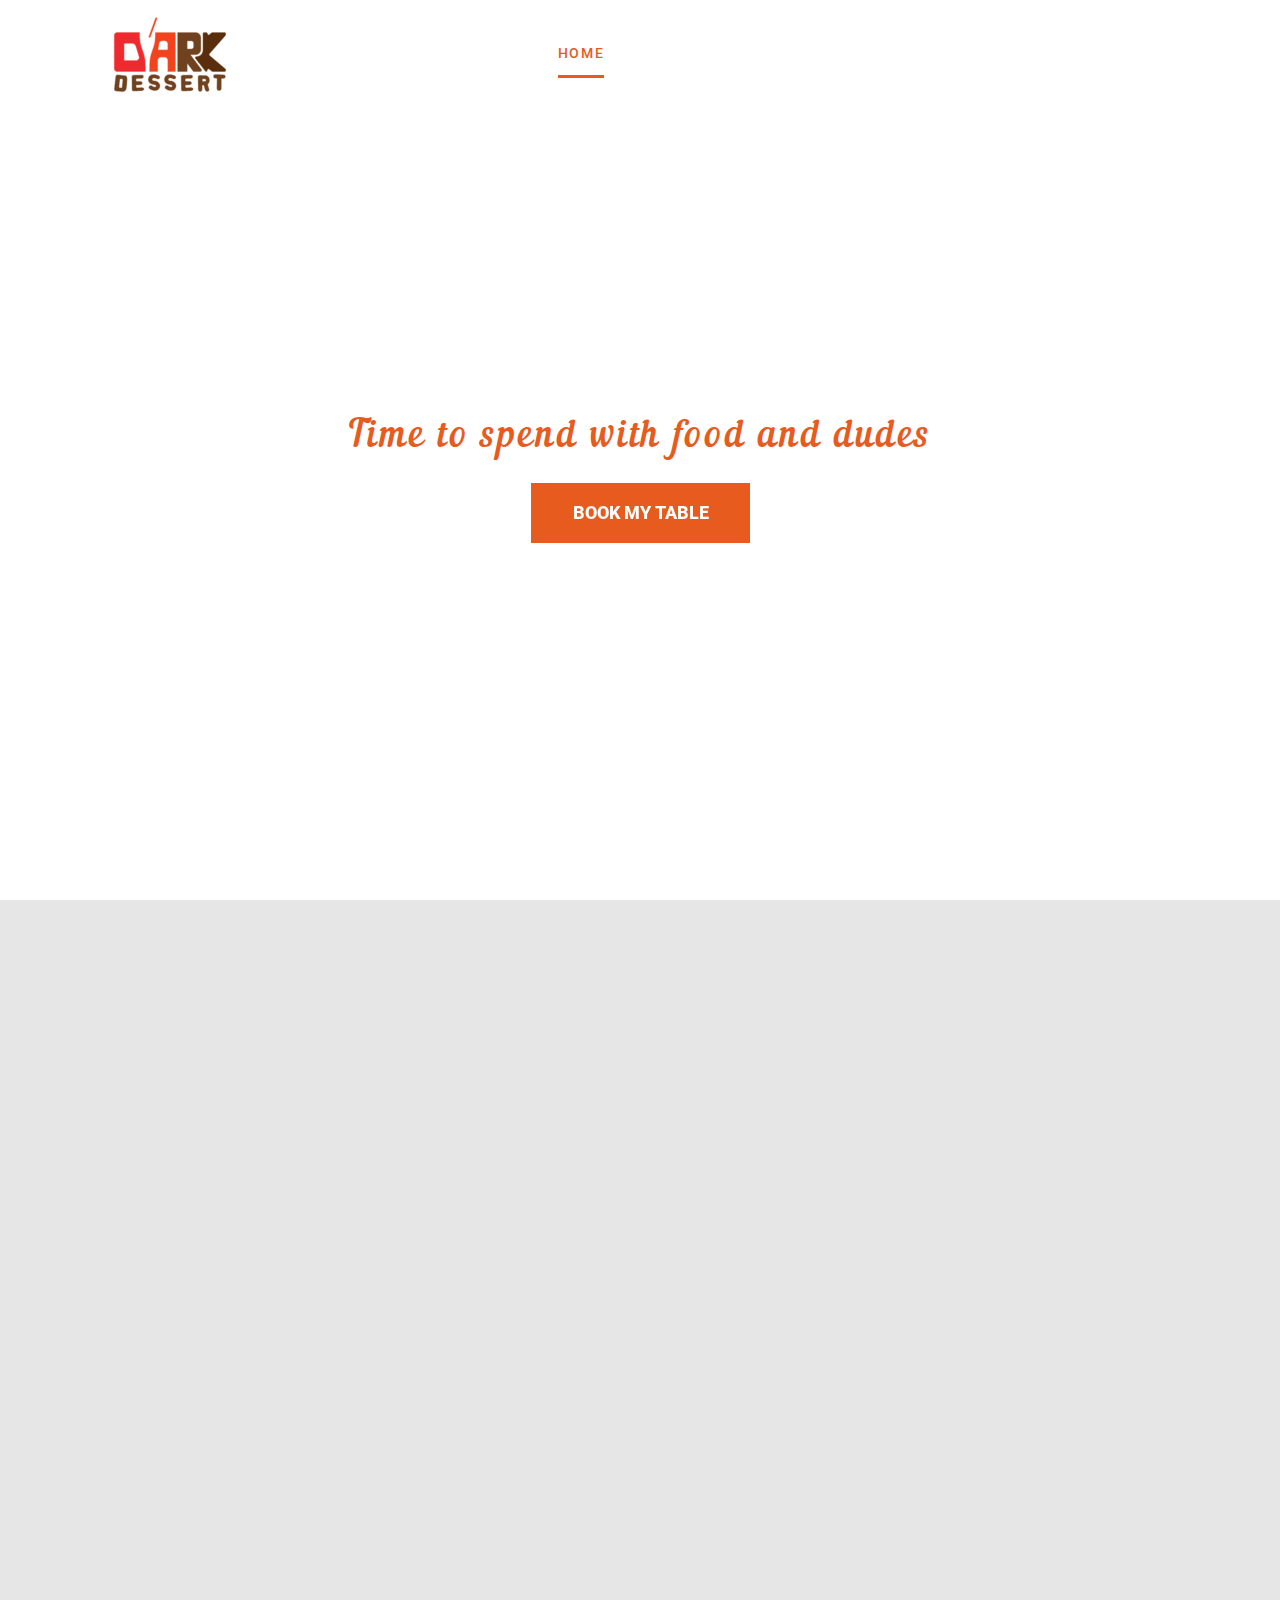
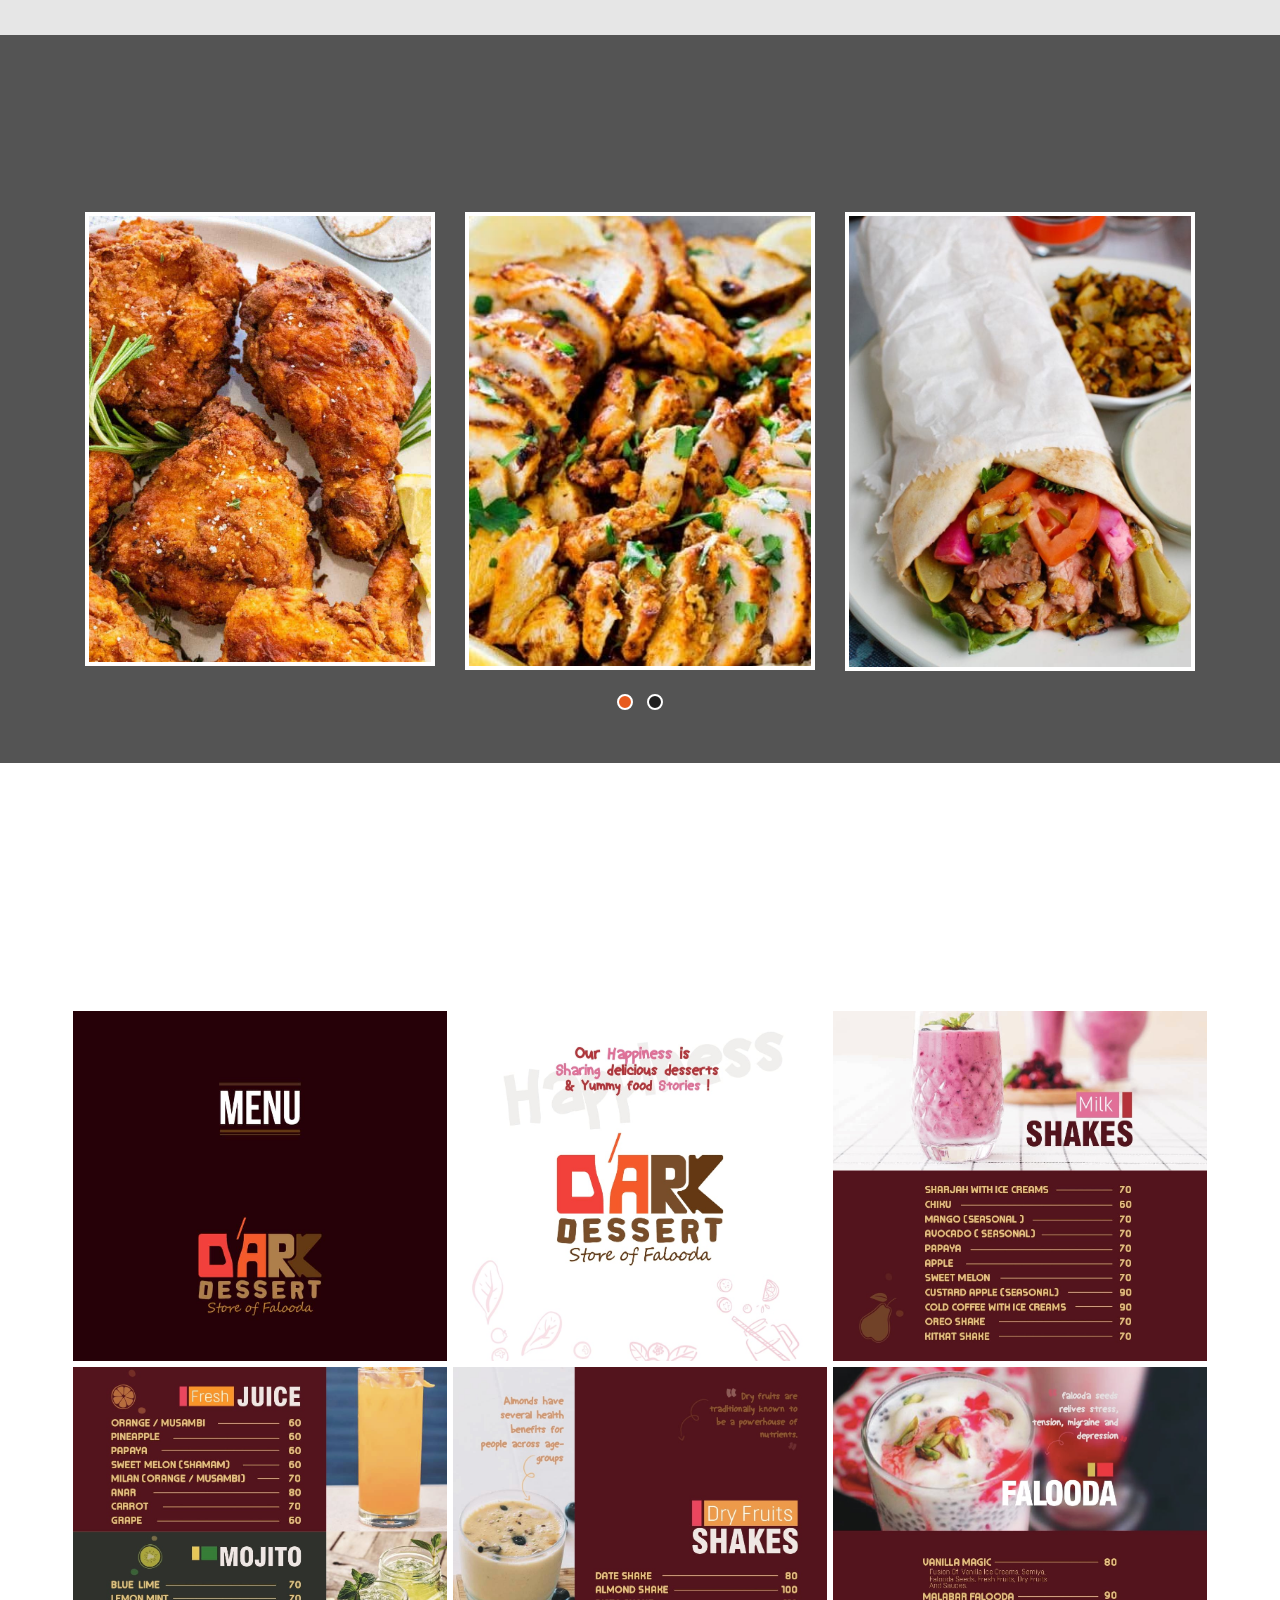
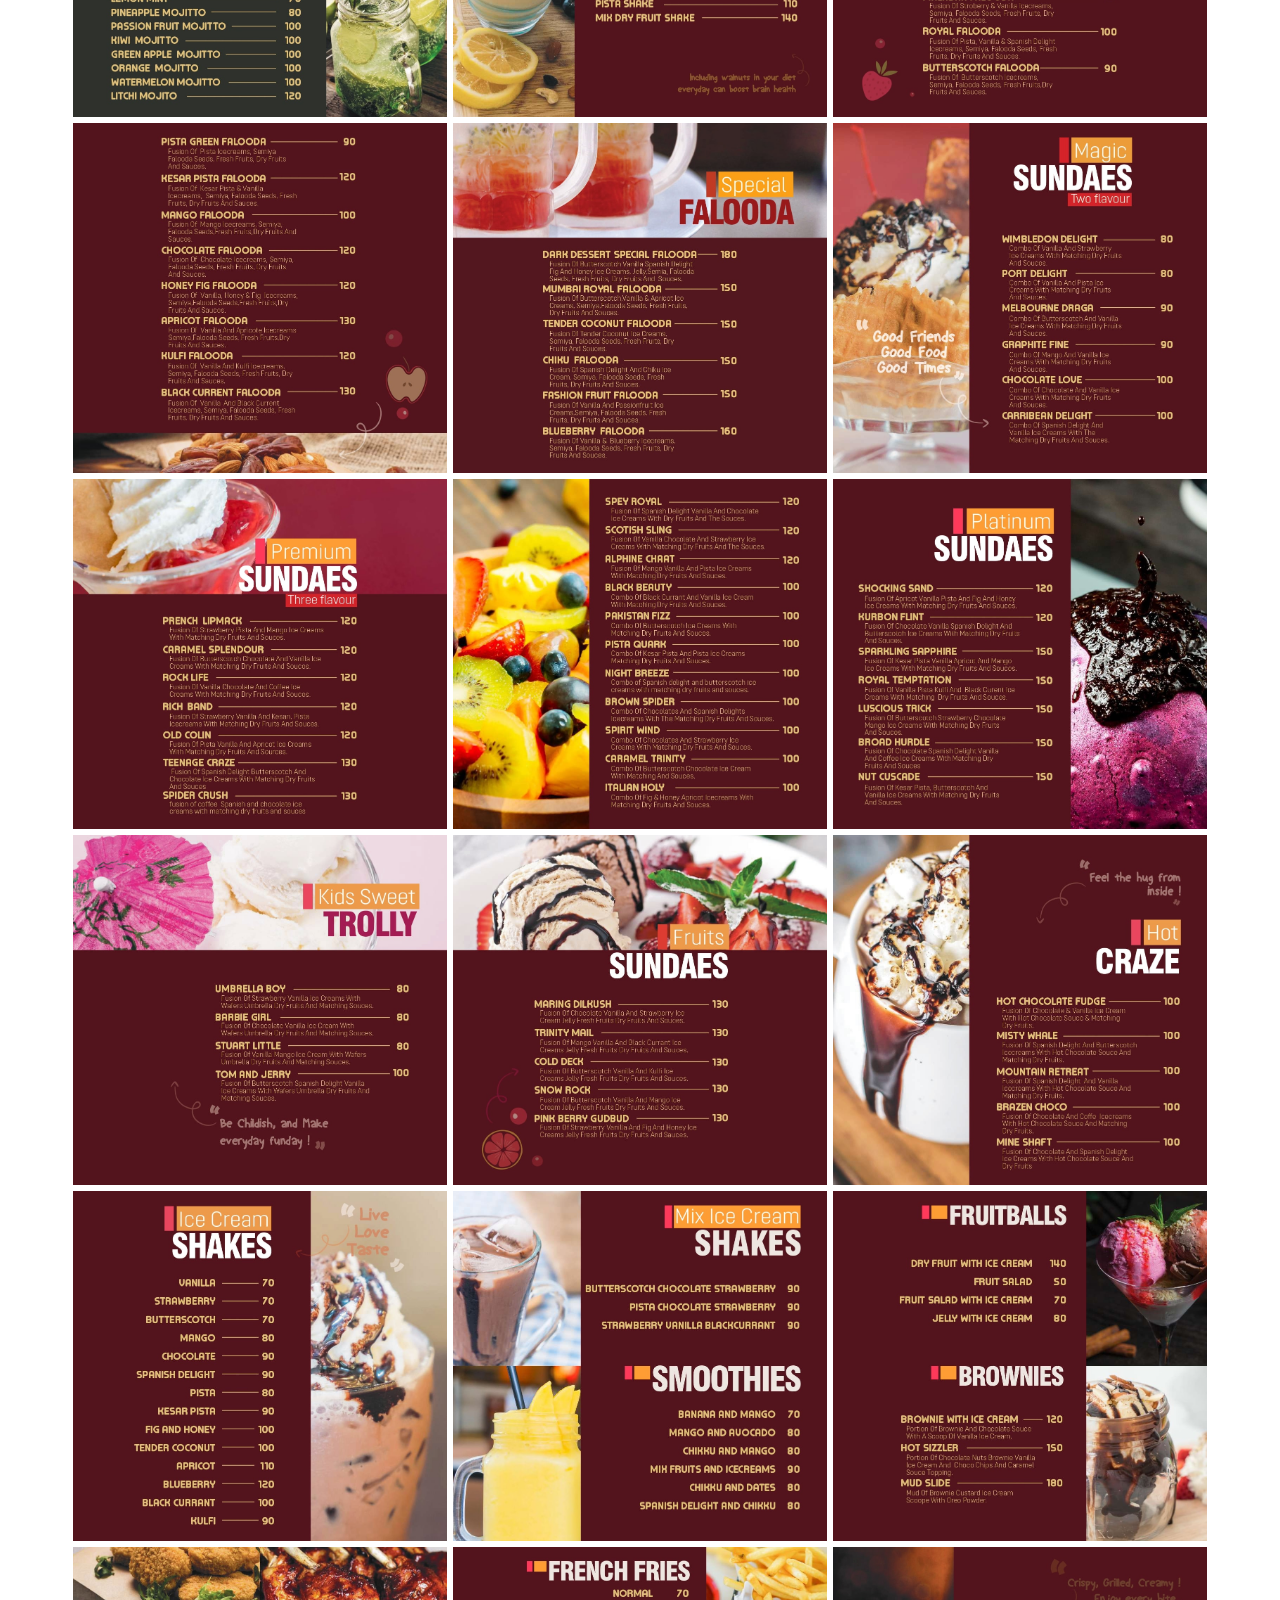
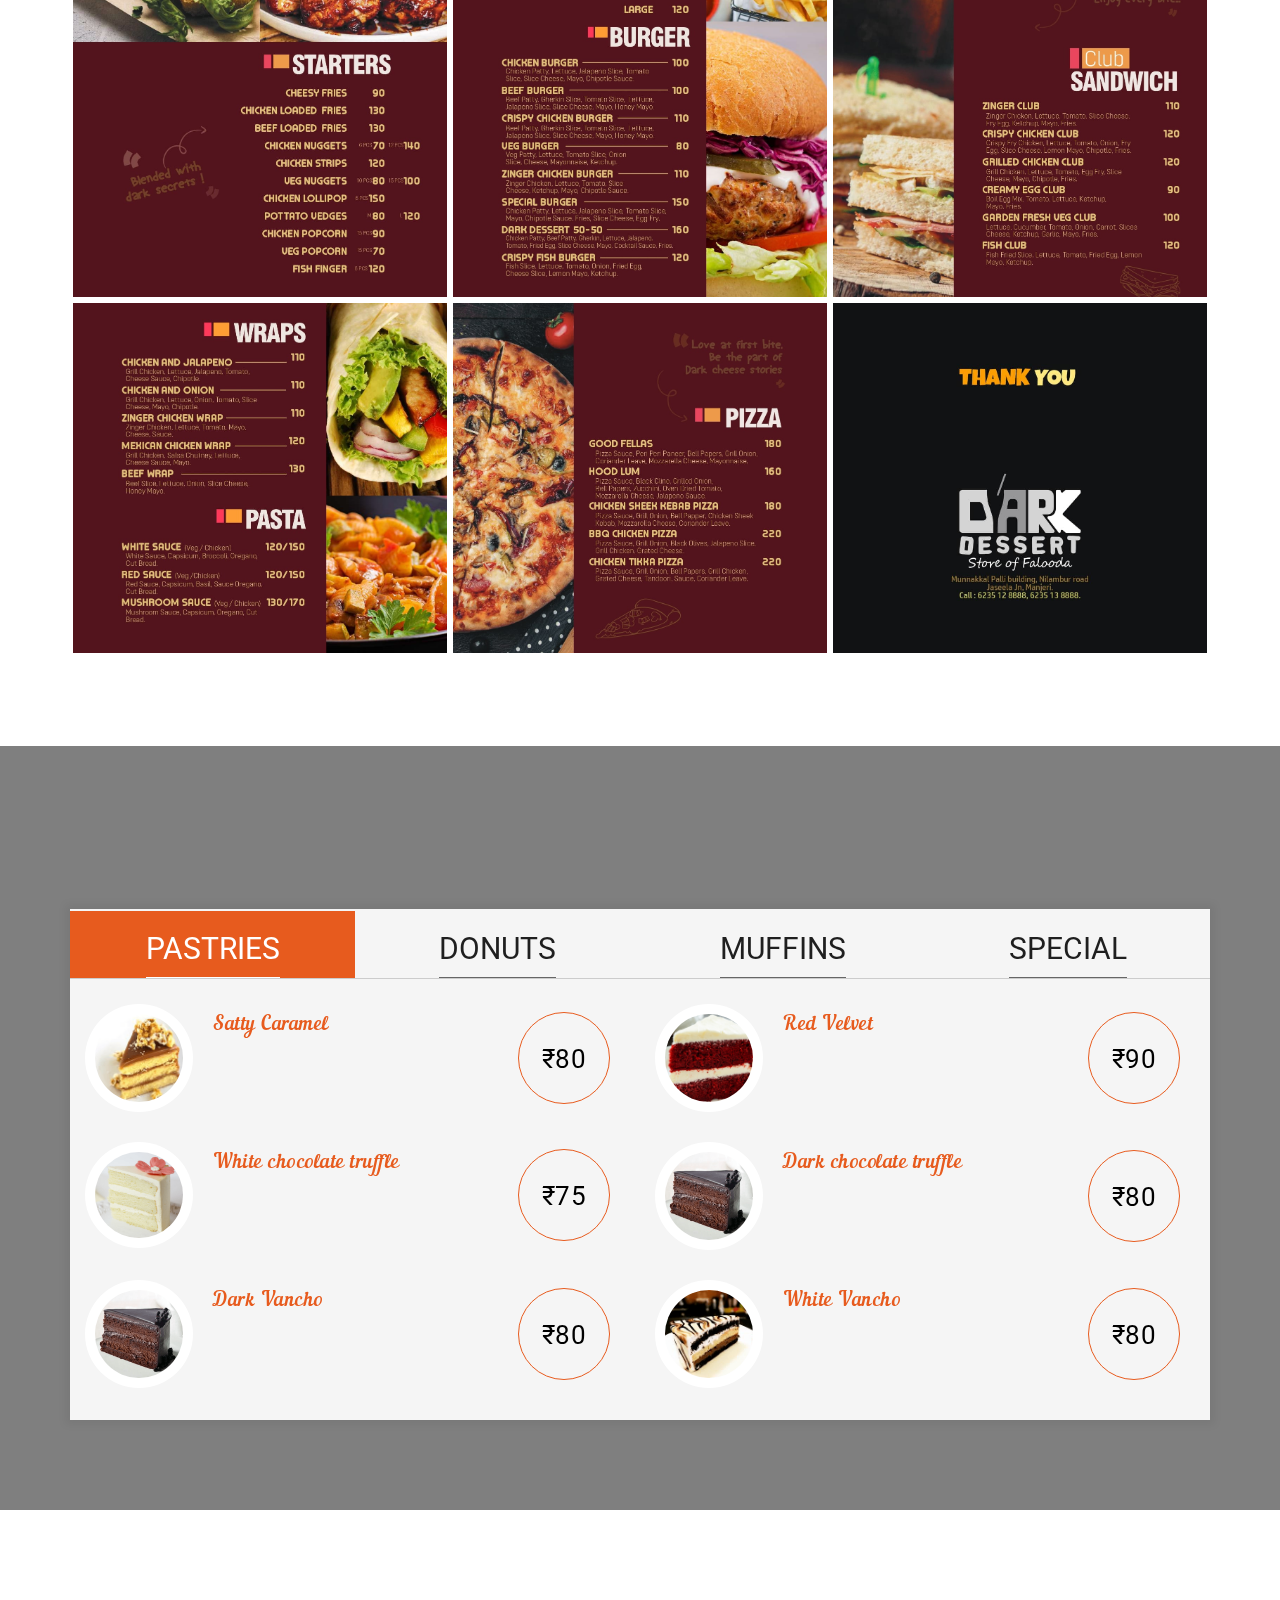
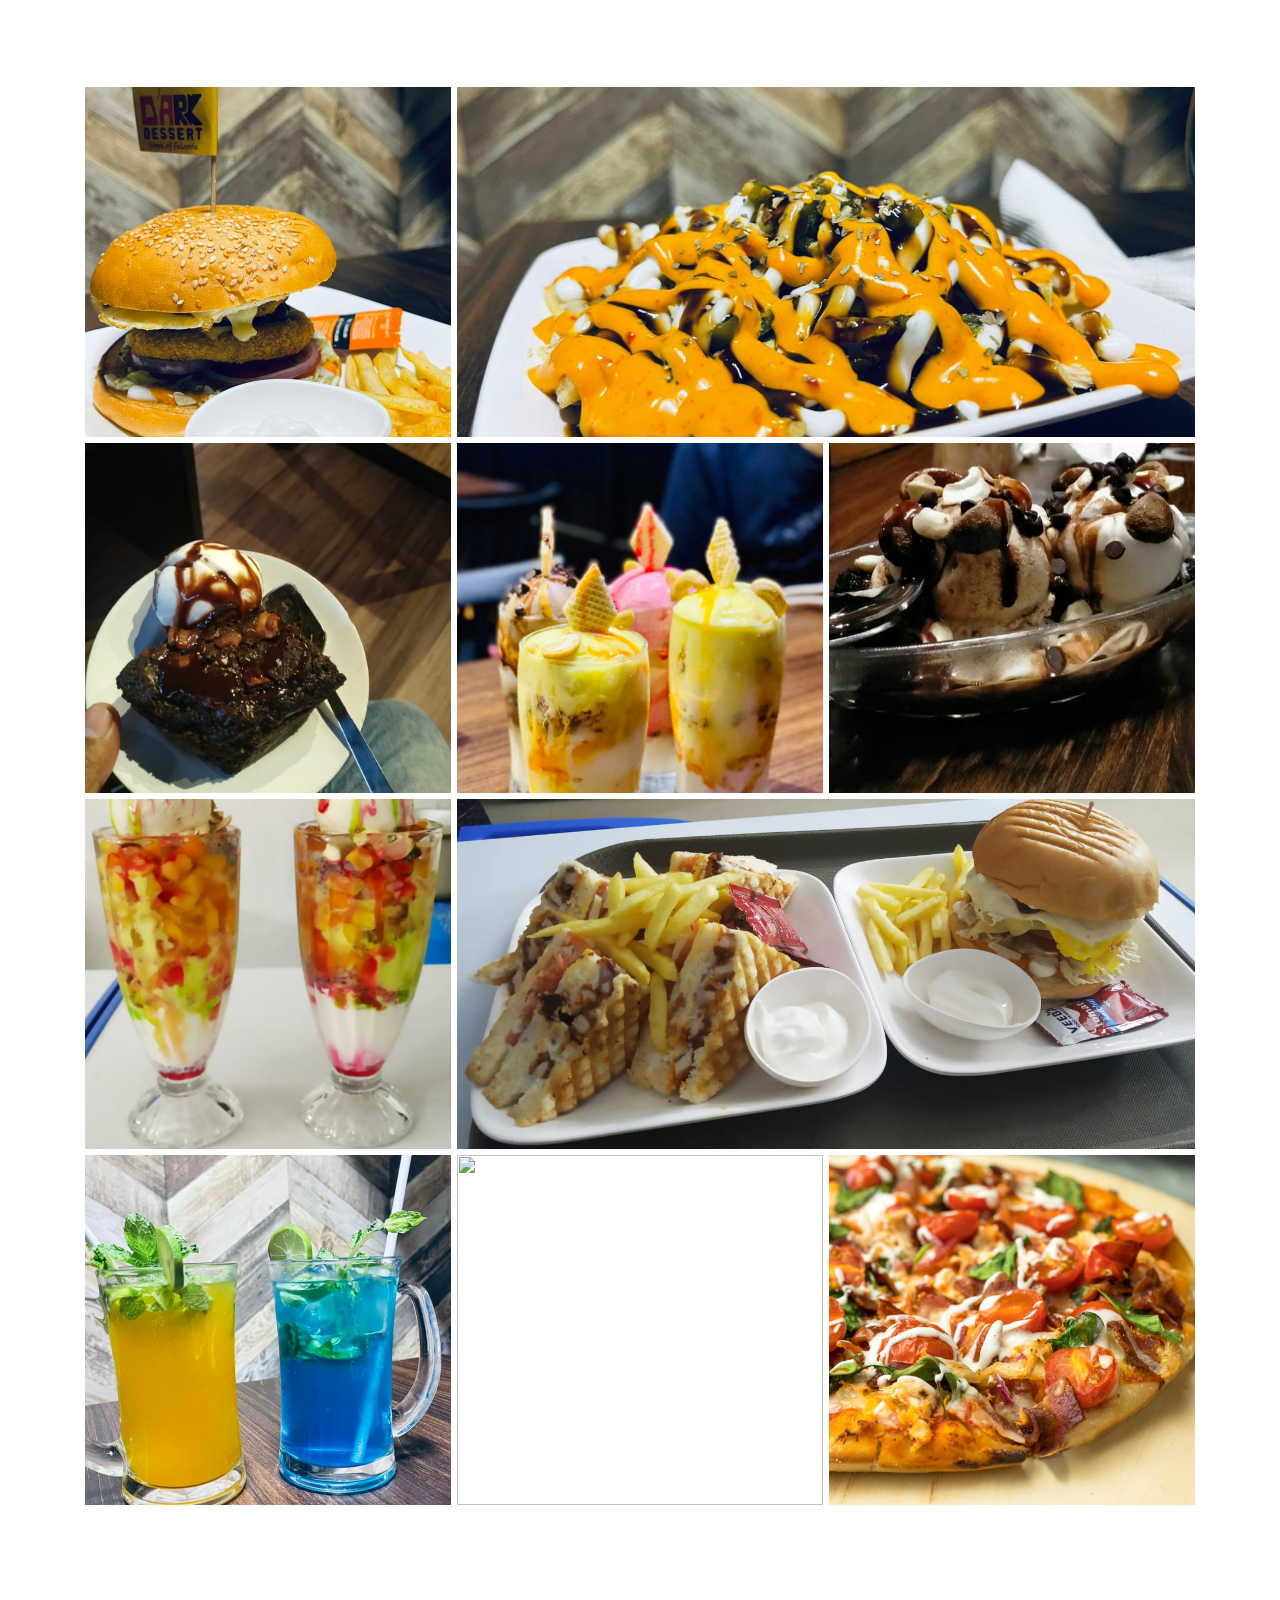
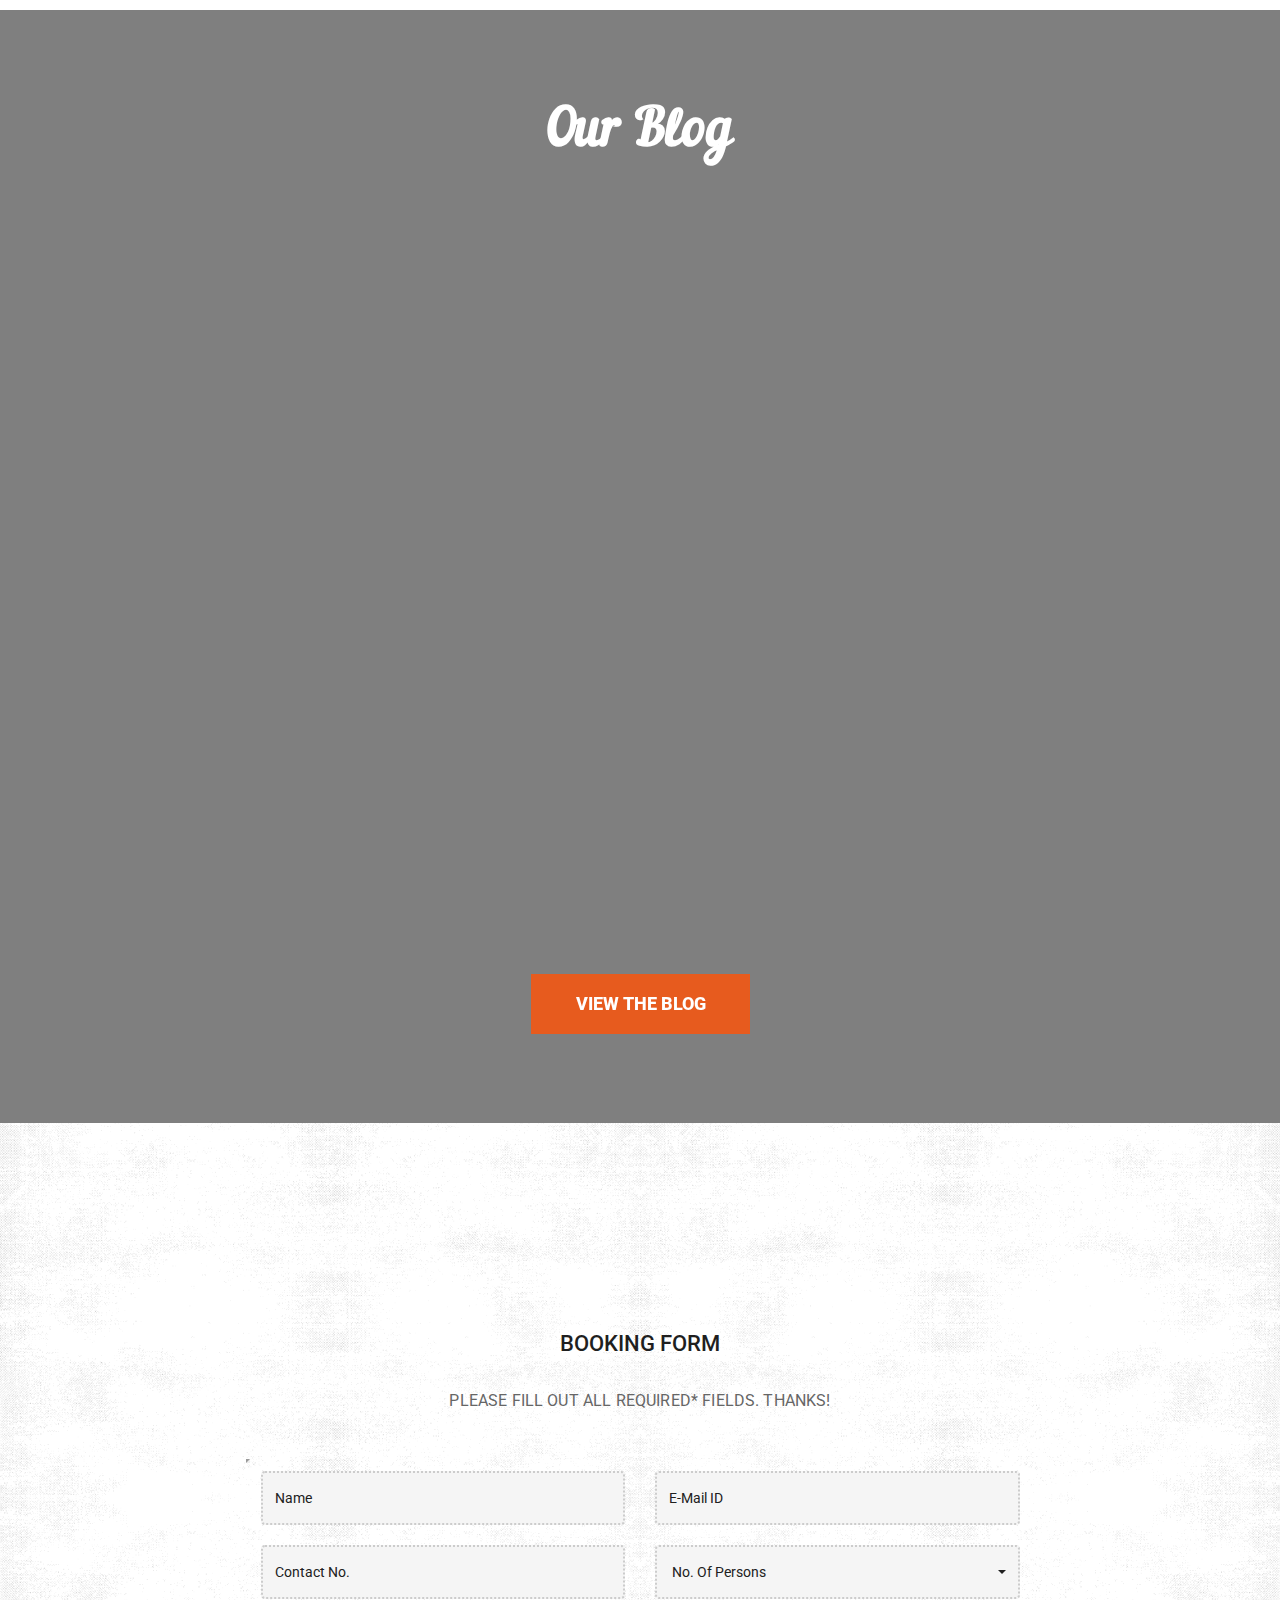
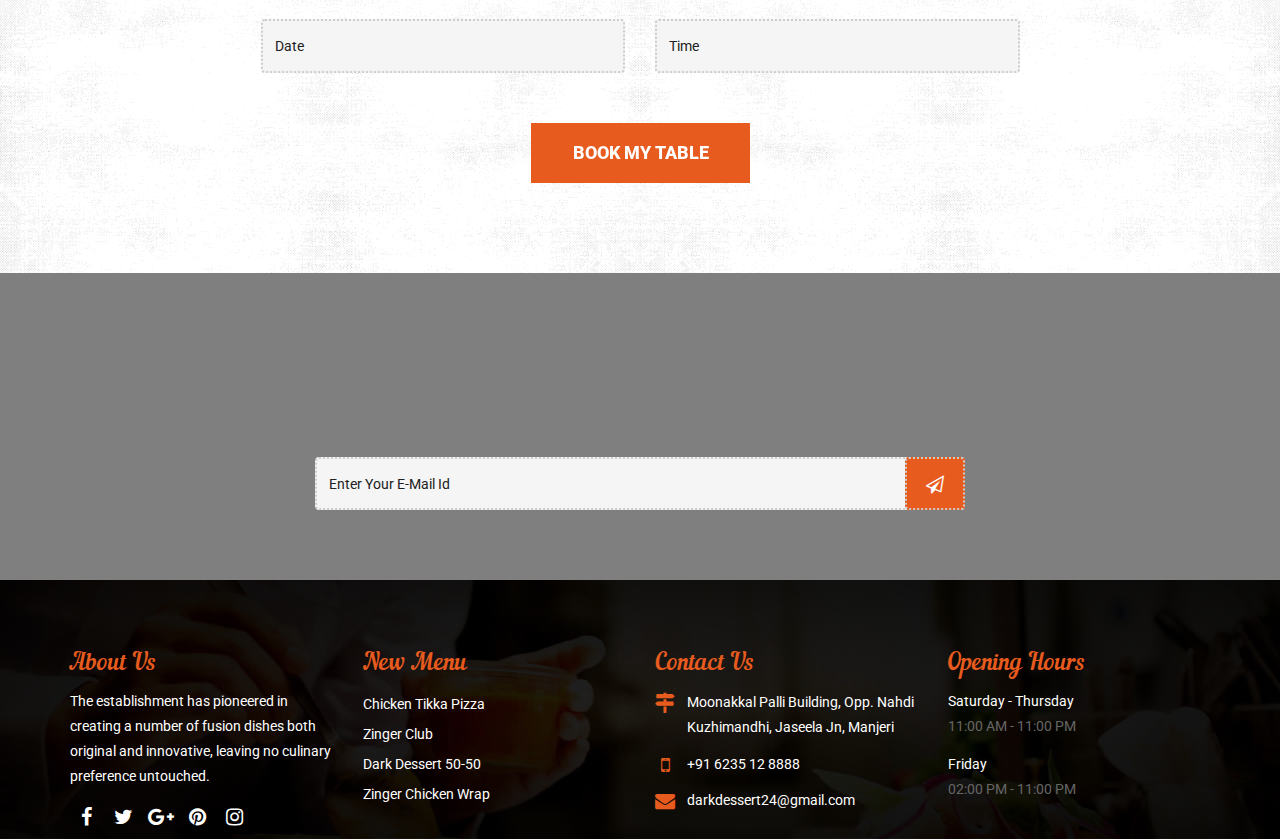
==== commit c88dac87: "updated" ====
--- a/index.html
+++ b/index.html
@@ -11,7 +11,7 @@
     <meta name="viewport" content="width=device-width, maximum-scale=1, initial-scale=1, user-scalable=0">
 
     <!-- Site Metas -->
-    <title>Food Funday Restaurant - One page HTML Responsive</title>
+    <title>Dark Dessert - Cafe</title>
     <meta name="keywords" content="">
     <meta name="description" content="">
     <meta name="author" content="">
@@ -93,7 +93,7 @@
                 <div class="banner-static">
                     <div class="banner-text">
                         <div class="banner-cell">
-                            <h2>Refresh your taste with us</h2>
+                            <h2>Time to spend with food and dudes</h2>
                             <div class="book-btn">
                                 <a href="#reservation" class="table-btn hvr-underline-from-center">Book my Table</a>
                             </div>
@@ -661,7 +661,7 @@
                 <div class="col-lg-12 col-md-12 col-sm-12 col-xs-12">
                     <div class="wow fadeIn" data-wow-duration="1s" data-wow-delay="0.1s">
                         <h2 class="block-title text-center">
-						Our Menu 	
+                        PASTRIES 	
 					</h2>
                         <!-- <p class="title-caption text-center">There are many variations of passages of Lorem Ipsum available, but the majority have suffered alteration in some form, by injected humour, or randomised words which don't look even slightly believable. </p> -->
                     </div>
@@ -1085,7 +1085,7 @@
     </div>
     <!-- end blog-main -->
 
-
+    <div class="pricing-main">
     <div id="reservation" class="reservations-main pad-top-100 pad-bottom-100">
         <div class="container">
             <div class="row">
@@ -1101,7 +1101,9 @@
 
                         <iframe name="hiddenFrame" width="0" height="0"></iframe>
 
-                        <form target="hiddenFrame" method="post" action="https://docs.google.com/forms/u/2/d/e/1FAIpQLSccar6ZWSqPM3UsBMsBWitiF9PCribrELMP53-NRue04II1oA/formResponse">
+
+
+                        <form target="hiddenFrame" name="form1" method="post" action="https://docs.google.com/forms/u/2/d/e/1FAIpQLSccar6ZWSqPM3UsBMsBWitiF9PCribrELMP53-NRue04II1oA/formResponse">
                             <div class="col-lg-6 col-md-6 col-sm-6 col-xs-12">
                                 <div class="form-box">
                                     <input type="text" name="entry.1614960091" id="form_name" placeholder="Name" required="required" data-error="Firstname is required.">
@@ -1110,13 +1112,13 @@
                             <!-- end col -->
                             <div class="col-lg-6 col-md-6 col-sm-6 col-xs-12">
                                 <div class="form-box">
-                                    <input type="text" name="entry.1349481976" id="email" placeholder="E-Mail ID" required="required" data-error="E-mail id is required.">
+                                    <input type="text" name="entry.1349481976" id="email" placeholder="E-Mail ID">
                                 </div>
                             </div>
                             <!-- end col -->
                             <div class="col-lg-6 col-md-6 col-sm-6 col-xs-12">
                                 <div class="form-box">
-                                    <input type="text" name="entry.697679212" id="phone" placeholder="contact no.">
+                                    <input type="text" name="entry.697679212" id="phone" required="required" placeholder="contact no." data-error="Contact No. is required.">
                                 </div>
                             </div>
                             <!-- end col -->
@@ -1151,7 +1153,7 @@
 
                             <div class="col-lg-12 col-md-12 col-sm-12 col-xs-12">
                                 <div class="reserve-book-btn text-center">
-                                    <button class="hvr-underline-from-center" type="submit" value="submit" id="submit" onclick="myFunction()">BOOK MY TABLE </button>
+                                    <button class="hvr-underline-from-center" type="submit" value="submit" id="submit" onclick="IsEmpty()">BOOK MY TABLE </button>
                                 </div>
                             </div>
                             <!-- end col -->
@@ -1166,6 +1168,7 @@
         </div>
         <!-- end container -->
     </div>
+</div>
     <!-- end reservations-main -->
 
     <div id="footer" class="footer-main">
@@ -1193,11 +1196,6 @@
             <div class="container">
                 <div class="row">
                     <div class="footer-in-main">
-                        <div class="footer-logo">
-                            <div class="text-center">
-                                <img src="images/logo.png" alt="" />
-                            </div>
-                        </div>
                         <div class="col-lg-3 col-md-3 col-sm-6 col-xs-12">
                             <div class="footer-box-a">
                                 <h3>About Us</h3>
@@ -1307,34 +1305,17 @@
 </body>
 
 <script>
-    function myFunction() {
-  alert("Thankyou, Your Booking Was Confirmed");
+
+function IsEmpty() {
+    if(document.getElementById("form_name").value.length <= 3 && document.getElementById("email").value.length <= 4 && document.getElementById("phone").value.length < 10)
+    {
+            alert("Please Fill Booking Detail")
+    }
+    else{
+        alert('Thankyou, Your Booking was Confirmed')
+    }
 }
 
-    function sendMail() {
-    $.ajax({
-      type: 'POST',
-      url: 'https://mandrillapp.com/api/1.0/messages/send.json',
-      data: {
-        'key': '1c88a24b7db05704048637ad0c1174d3-us1',
-        'message': {
-          'from_email': 'shabeebat12@gmail.com',
-          'to': [
-              {
-                'email': 'darkdessert24@gmail.com',
-                'name': 'DARK DESSERT',
-                'type': 'to'
-              }
-            ],
-          'autotext': 'true',
-          'subject': 'YOUR SUBJECT HERE!',
-          'html': 'YOUR EMAIL CONTENT HERE! YOU CAN USE HTML!'
-        }
-      }
-     }).done(function(response) {
-       console.log(response); // if you're into that sorta thing
-     });
-}
 </script>
 
 </html>--- a/css/style.css
+++ b/css/style.css
@@ -938,7 +938,7 @@
 -------------------------------------------------------------------*/
 
 .team-main{
-	background:url(../images/cake1.jpg) no-repeat center;
+	background:url(../images/fastfood.jpeg) no-repeat center;
 	background-attachment:fixed;
 	background-size:cover;
 	position:relative;
@@ -1745,9 +1745,9 @@
     padding: 4px;
 }
 .footer-box {
-	background-image:-moz-radial-gradient(center, ellipse cover, rgba(0, 0, 0, 0.57) 0%,rgba(0, 0, 0, 0.87) 100%), url(..images/end.png);
-	background-image:-webkit-radial-gradient(center, ellipse cover, rgba(0, 0, 0, 0.57) 0%,rgba(0, 0, 0, 0.87) 100%), url(../images/end.png);
-	background-image:radial-gradient(ellipse at center, rgba(0, 0, 0, 0.57) 0%,rgba(0, 0, 0, 0.87) 100%), url(../images/end.png);
+	background-image:-moz-radial-gradient(center, ellipse cover, rgba(0, 0, 0, 0.57) 0%,rgba(0, 0, 0, 0.87) 100%), url(..images/footer_background.jpg);
+	background-image:-webkit-radial-gradient(center, ellipse cover, rgba(0, 0, 0, 0.57) 0%,rgba(0, 0, 0, 0.87) 100%), url(../images/footer_background.jpg);
+	background-image:radial-gradient(ellipse at center, rgba(0, 0, 0, 0.57) 0%,rgba(0, 0, 0, 0.87) 100%), url(../images/footer_background.jpg);
 	background-color:#111;background-position:center;background-repeat:no-repeat;background-size:cover
 	}
 .socials-box li {
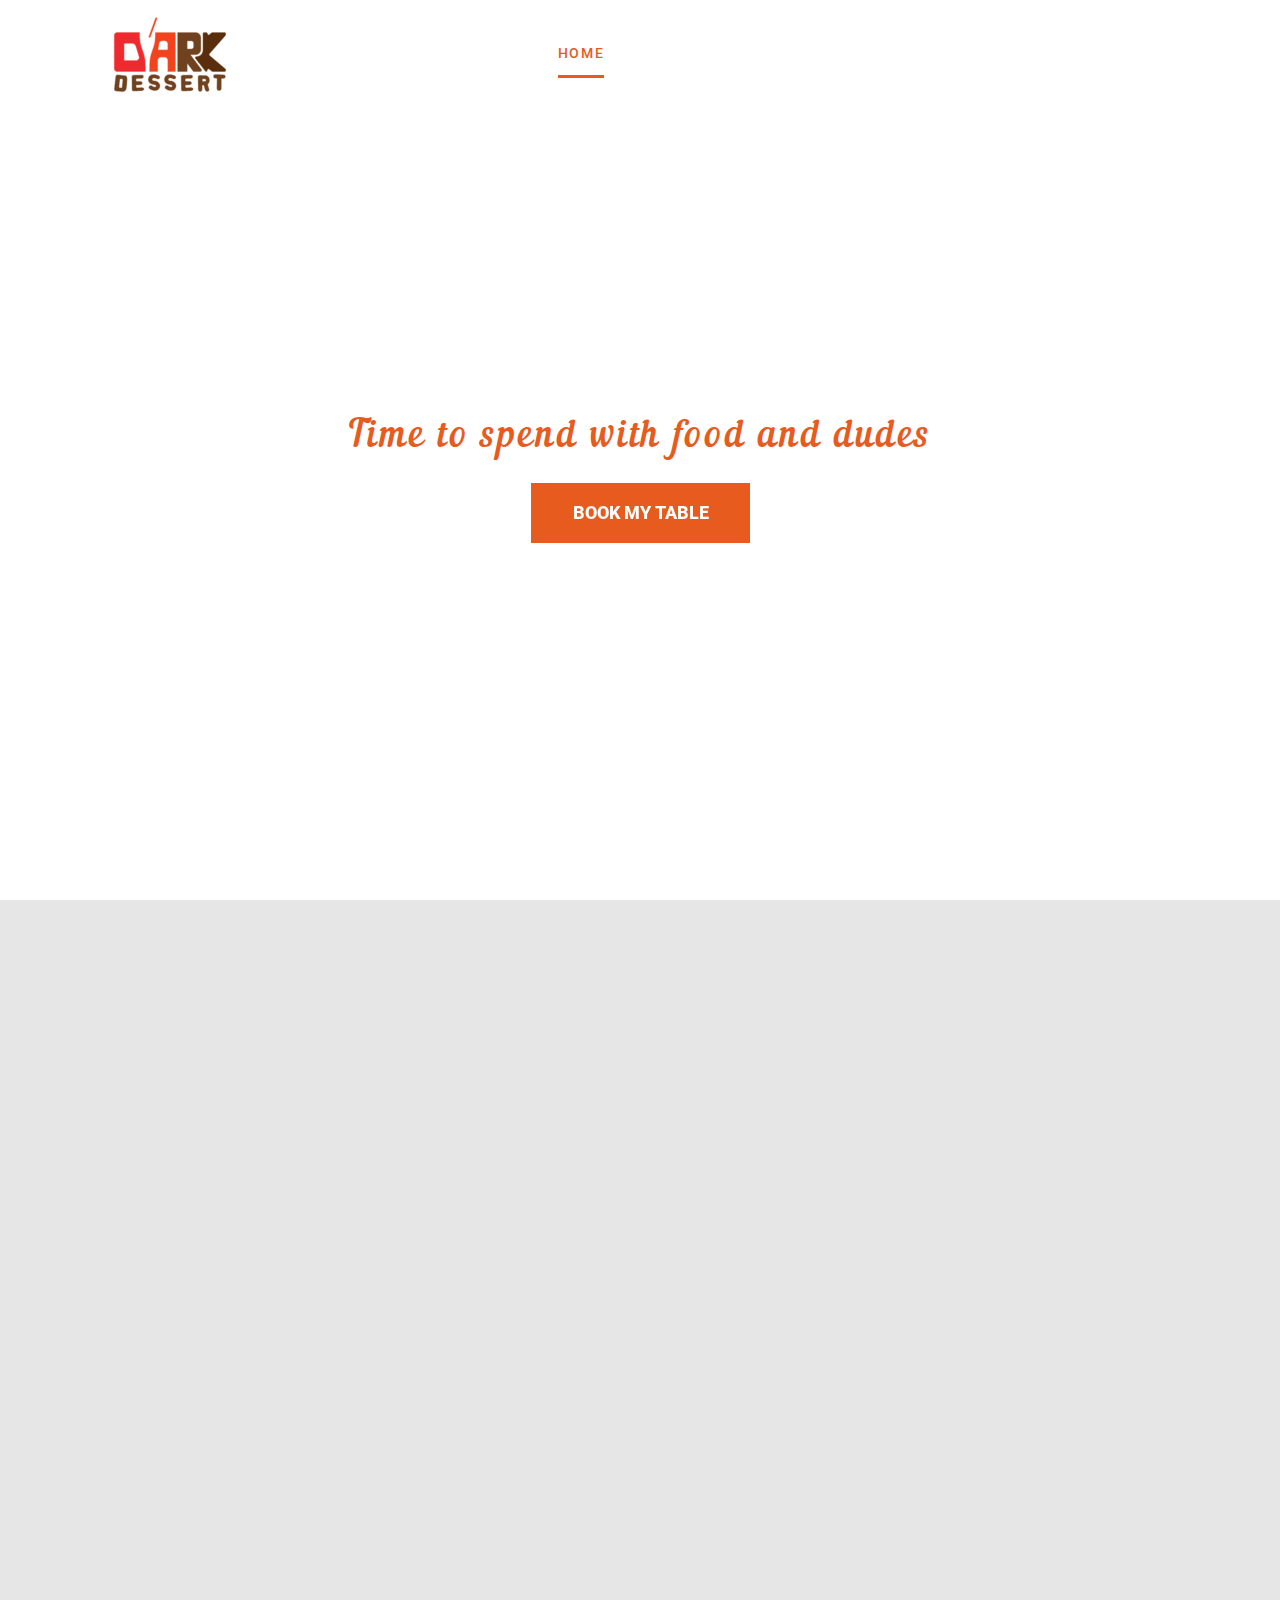
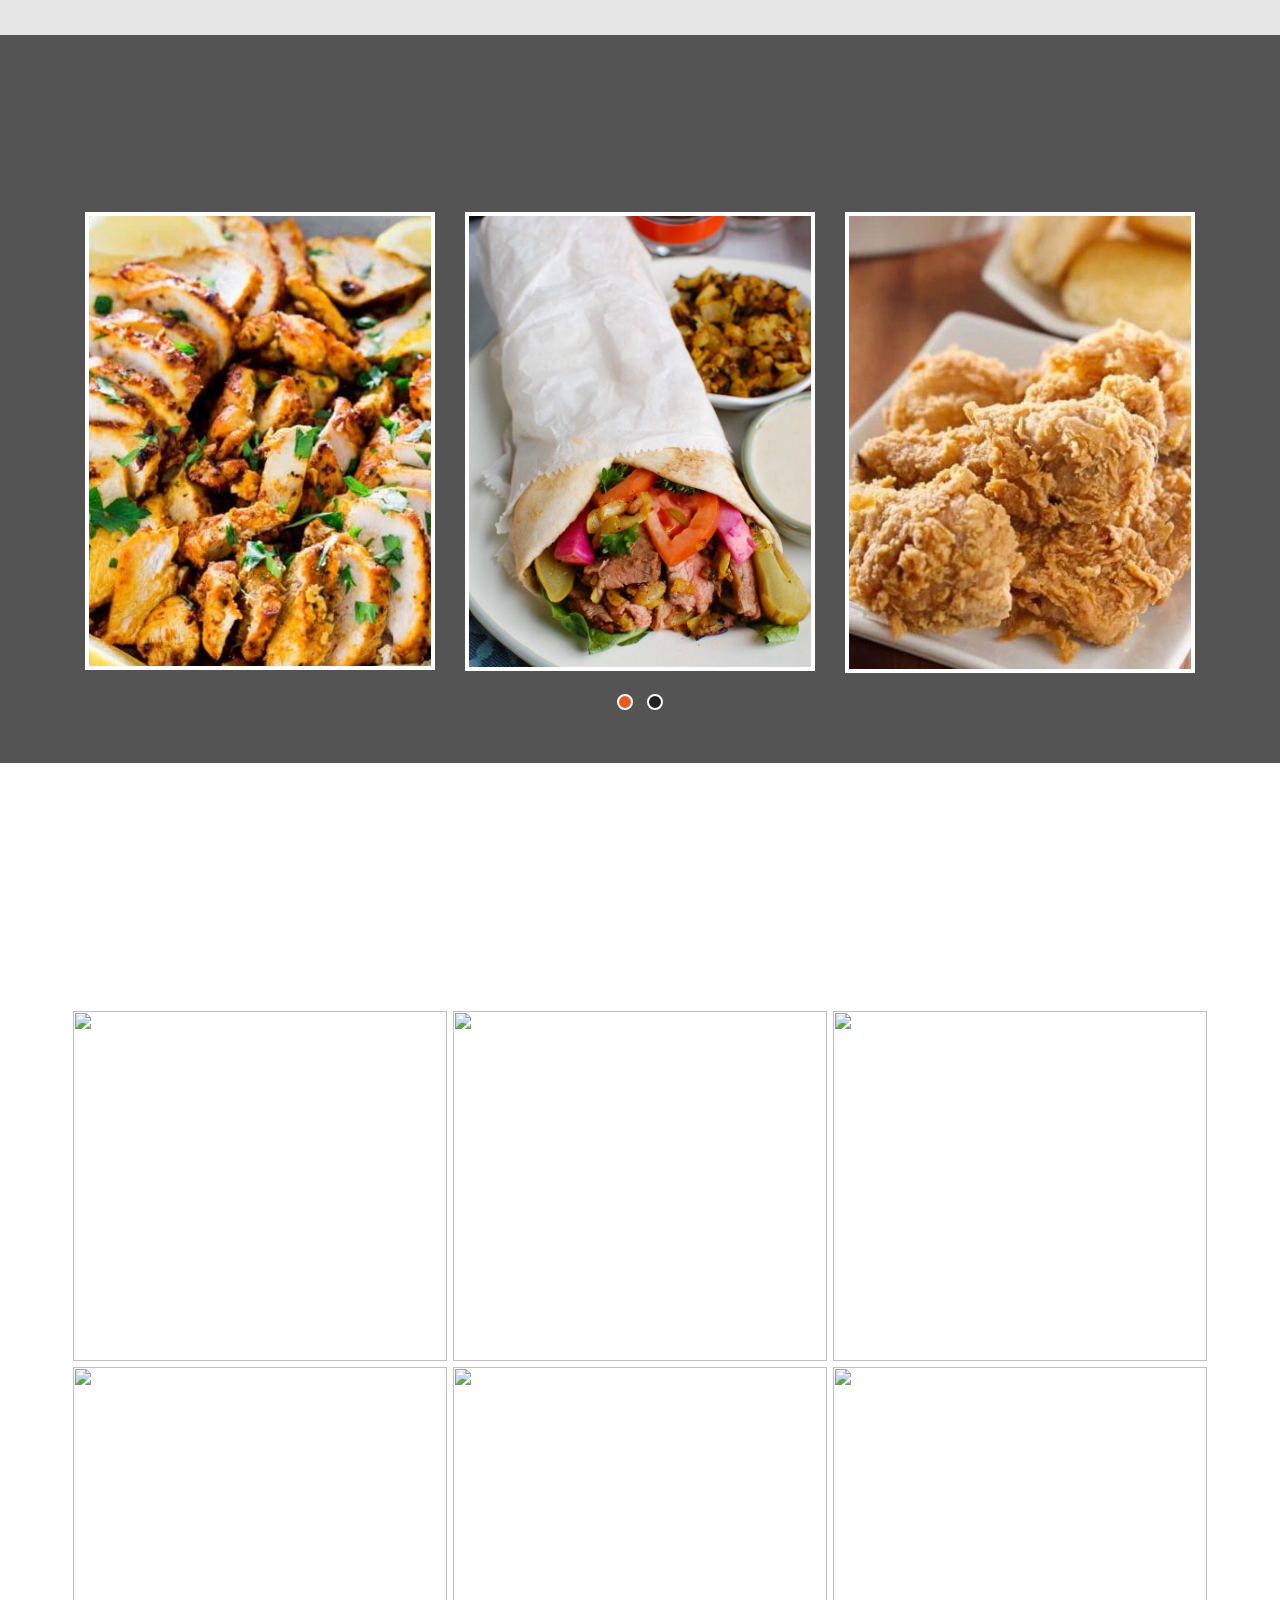
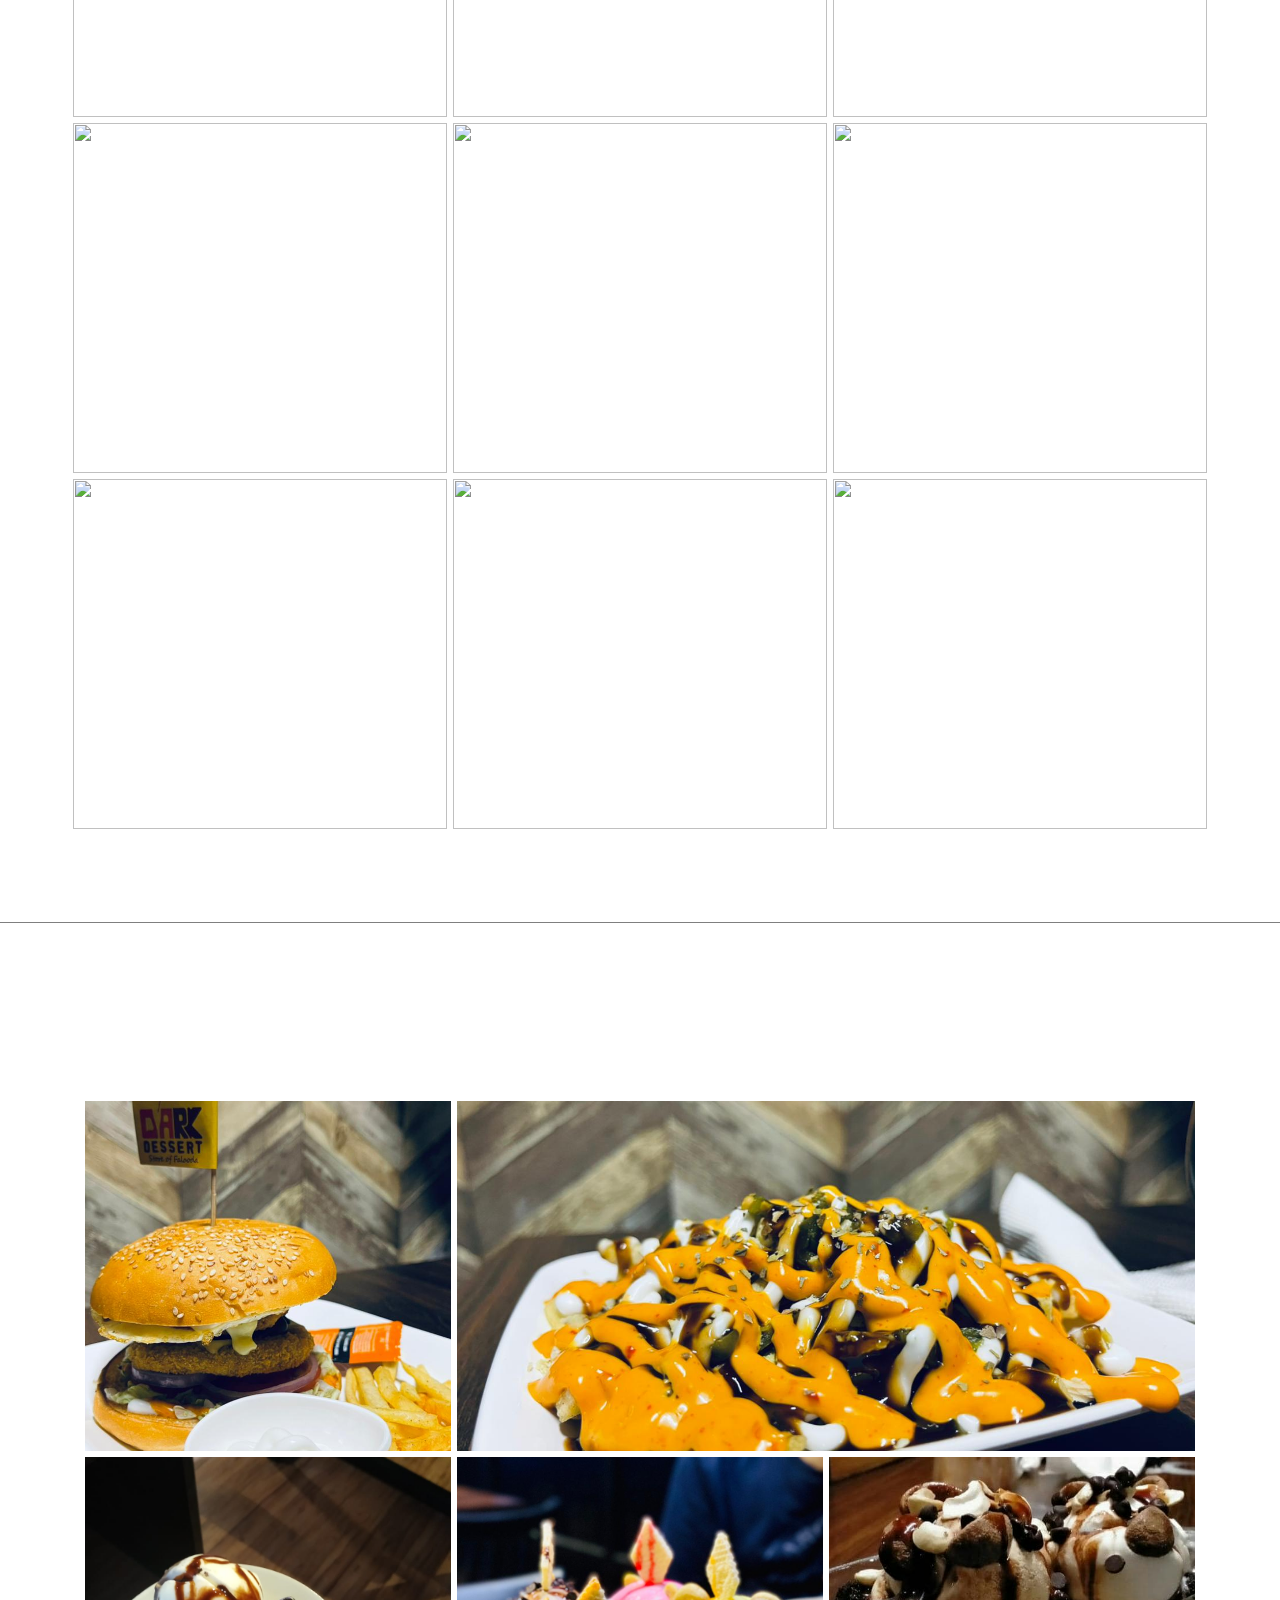
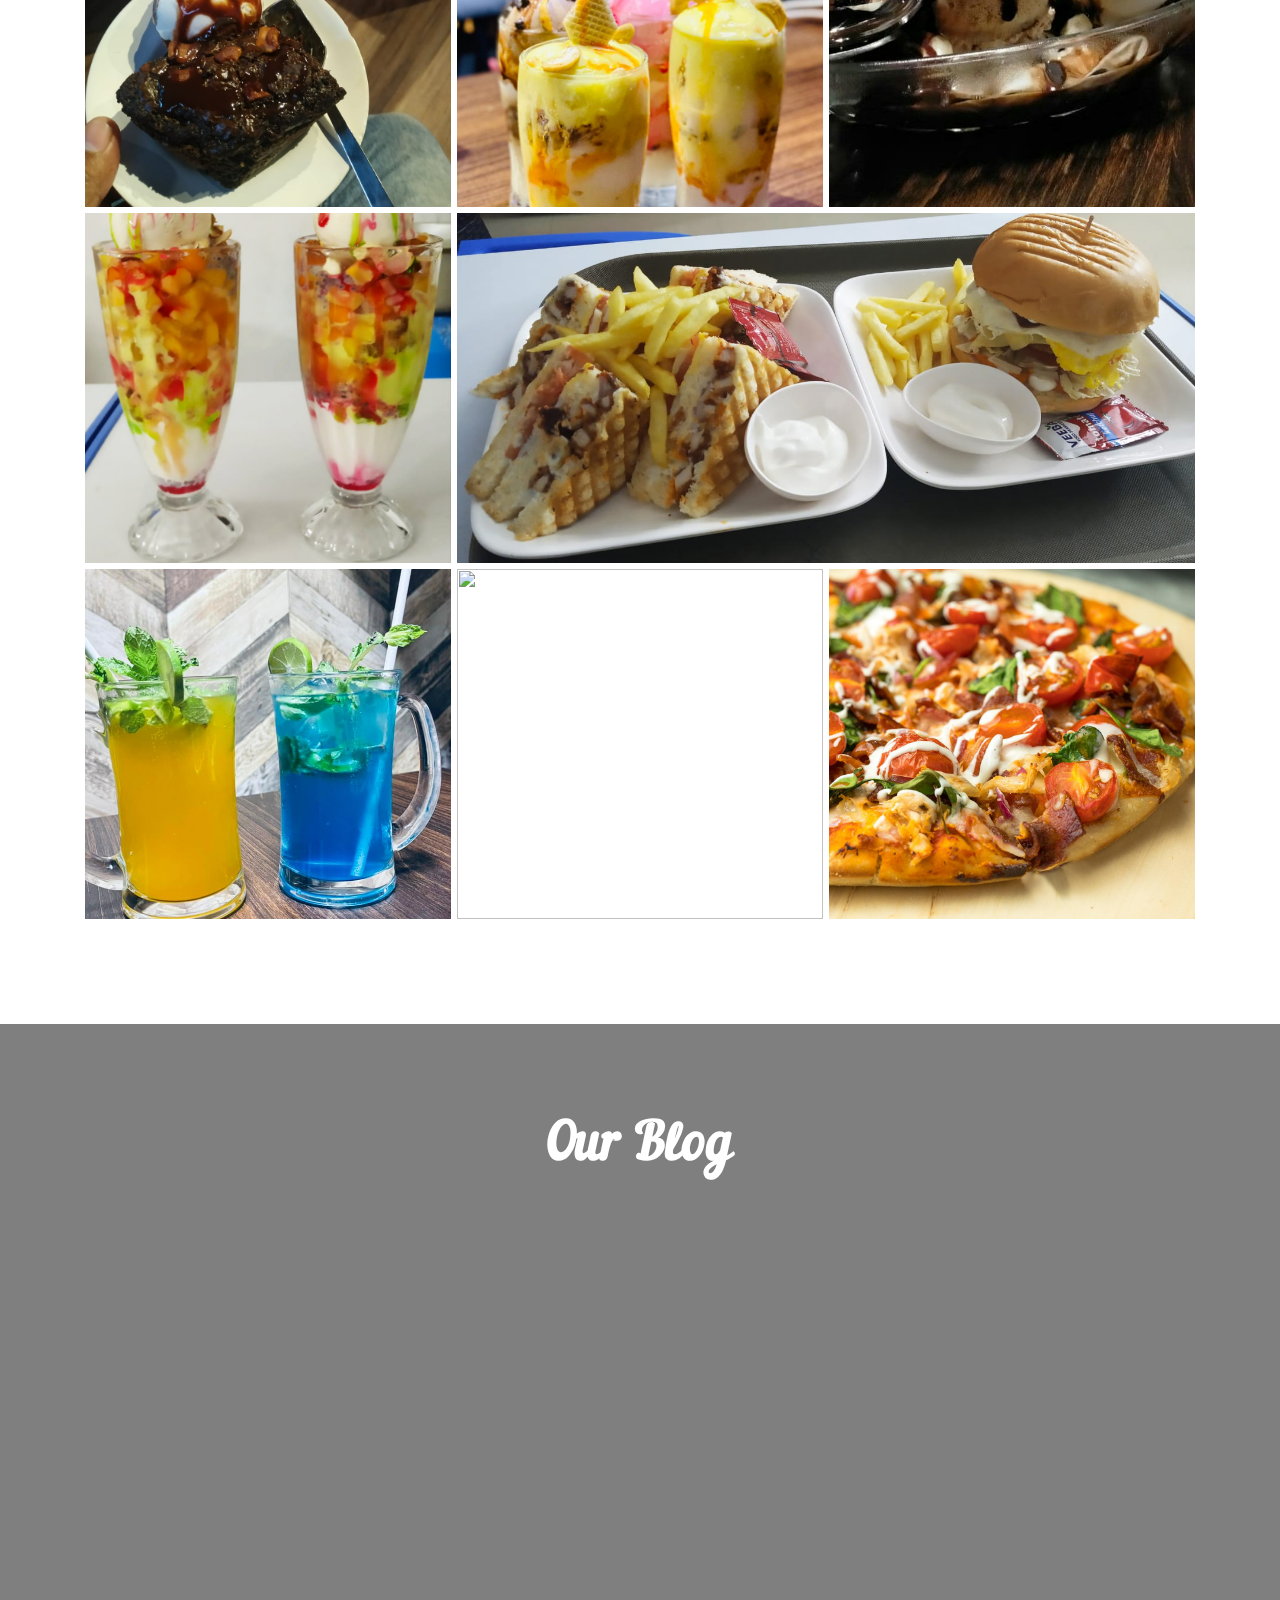
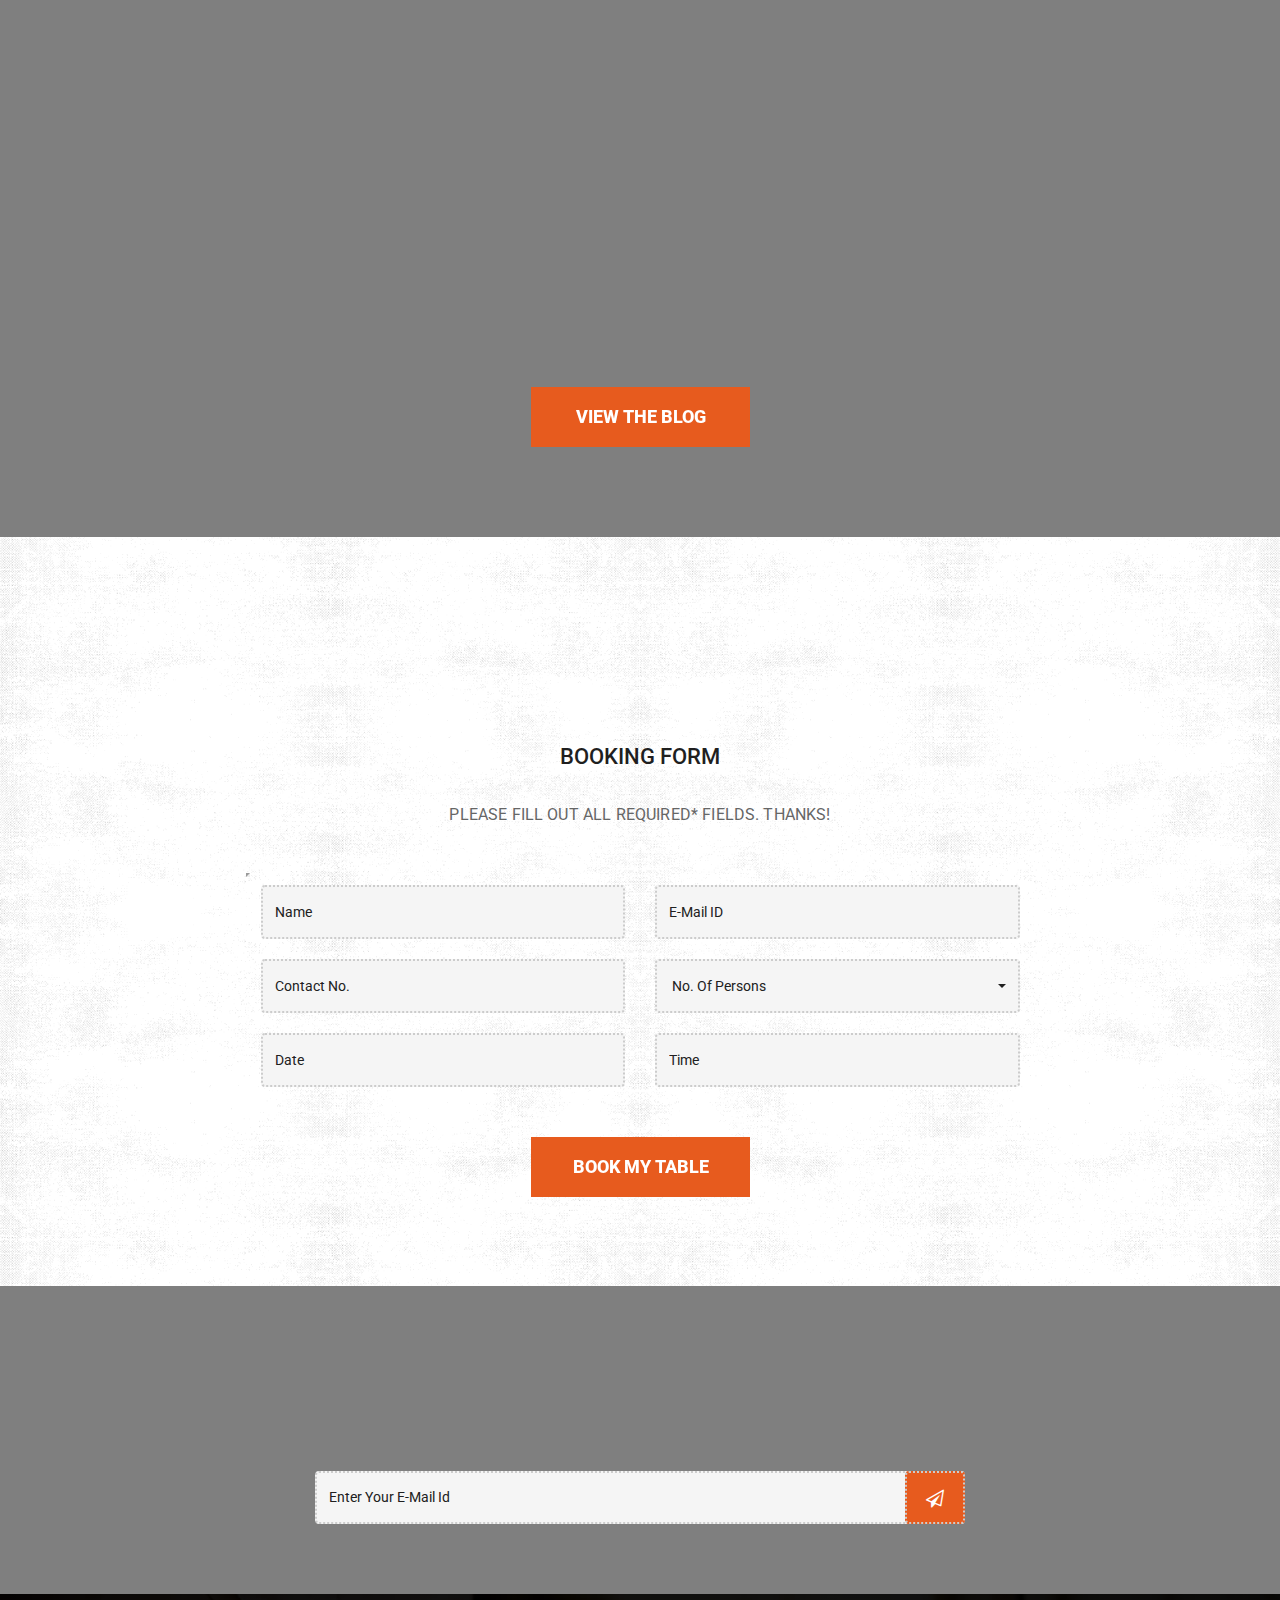
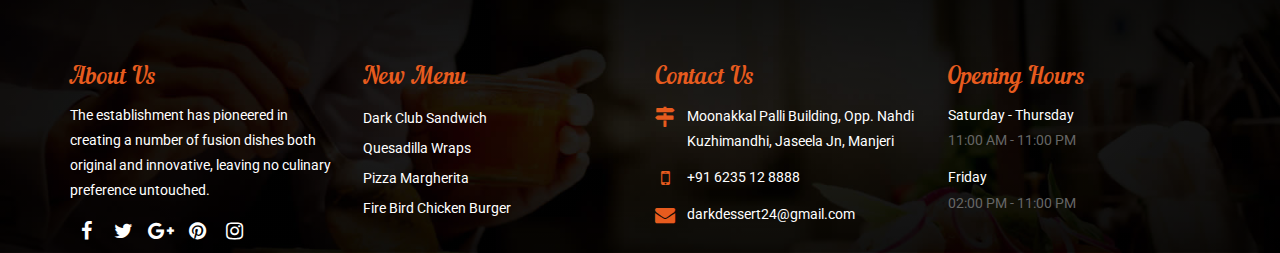
==== commit 58a1f8c3: "menu updated" ====
--- a/index.html
+++ b/index.html
@@ -17,8 +17,8 @@
     <meta name="author" content="">
 
     <!-- Site Icons -->
-    <link rel="shortcut icon" href="images/favicon.ico" type="image/x-icon" />
-    <link rel="apple-touch-icon" href="images/apple-touch-icon.png">
+    <link rel="shortcut icon" href="images/dark-icon.ico" type="image/x-icon" />
+    <link rel="apple-touch-icon" href="images/dark-icon.ico">
 
     <!-- Bootstrap CSS -->
     <link rel="stylesheet" href="css/bootstrap.min.css">
@@ -157,18 +157,6 @@
                                 <a href="#" class="item-hover">
                                     <div class="item-info">
                                         <div class="headline">
-                                            Fried Chicken
-                                        </div>
-                                    </div>
-                                </a>
-                                <div class="item-img">
-                                    <img src="images/frienchicken.jpg" alt="sp-menu">
-                                </div>
-                            </div>
-                            <div class="item item-type-zoom">
-                                <a href="#" class="item-hover">
-                                    <div class="item-info">
-                                        <div class="headline">
                                             Roasted Chicken Shawarma
                                         </div>
                                     </div>
@@ -193,24 +181,36 @@
                                 <a href="#" class="item-hover">
                                     <div class="item-info">
                                         <div class="headline">
-                                            Grilled Chicken Kebabs
+                                            Puttu Icecream
                                         </div>
                                     </div>
                                 </a>
                                 <div class="item-img">
-                                    <img src="images/kebab.jpg" alt="sp-menu">
+                                    <img src="images/kfc.jpg" alt="sp-menu">
                                 </div>
                             </div>
                             <div class="item item-type-zoom">
                                 <a href="#" class="item-hover">
                                     <div class="item-info">
                                         <div class="headline">
-                                            Broasted Chicken
+                                            Grilled Chicken Kebabs
                                         </div>
                                     </div>
                                 </a>
                                 <div class="item-img">
-                                    <img src="images/kfc.jpg" alt="sp-menu">
+                                    <img src="images/kebab.jpg" alt="sp-menu">
+                                </div>
+                            </div>
+                            <div class="item item-type-zoom">
+                                <a href="#" class="item-hover">
+                                    <div class="item-info">
+                                        <div class="headline">
+                                            Kizhi Burger
+                                        </div>
+                                    </div>
+                                </a>
+                                <div class="item-img">
+                                    <img src="images/frienchicken.jpg" alt="sp-menu">
                                 </div>
                             </div>
                         </div>
@@ -238,14 +238,14 @@
                         <div class="col-md-4 col-sm-6 co-xs-12 gal-item">
                             <div class="box">
                                 <a href="#" data-toggle="modal" data-target="#3">
-                                    <img src="images/MENU CARD PDF_compressed (1) (2)_page-0001.jpg" alt="" />
+                                    <img src="images/Menu__compressed (1)_page-0002_11zon.jpg" alt="" />
                                 </a>
                                 <div class="modal fade" id="3" tabindex="-1" role="dialog">
                                     <div class="modal-dialog" role="document">
                                         <div class="modal-content">
                                             <button type="button" class="close" data-dismiss="modal" aria-label="Close"><span aria-hidden="true">×</span></button>
                                             <div class="modal-body">
-                                                <img src="images/MENU CARD PDF_compressed (1) (2)_page-0001.jpg" alt="" />
+                                                <img src="images/Menu__compressed (1)_page-0002_11zon.jpg" alt="" />
                                             </div>
                                         </div>
                                     </div>
@@ -255,14 +255,14 @@
                         <div class="col-md-4 col-sm-6 co-xs-12 gal-item">
                             <div class="box">
                                 <a href="#" data-toggle="modal" data-target="#4">
-                                    <img src="images/MENU CARD PDF_compressed (1) (2)_page-0002.jpg" alt="" />
+                                    <img src="images/Menu__compressed (1)_page-0003_11zon.jpg" alt="" />
                                 </a>
                                 <div class="modal fade" id="4" tabindex="-1" role="dialog">
                                     <div class="modal-dialog" role="document">
                                         <div class="modal-content">
                                             <button type="button" class="close" data-dismiss="modal" aria-label="Close"><span aria-hidden="true">×</span></button>
                                             <div class="modal-body">
-                                                <img src="images/MENU CARD PDF_compressed (1) (2)_page-0002.jpg" alt="" />
+                                                <img src="images/Menu__compressed (1)_page-0003_11zon.jpg" alt="" />
                                             </div>
                                         </div>
                                     </div>
@@ -272,14 +272,14 @@
                         <div class="col-md-4 col-sm-6 co-xs-12 gal-item">
                             <div class="box">
                                 <a href="#" data-toggle="modal" data-target="#5">
-                                    <img src="images/MENU CARD PDF_compressed (1) (2)_page-0003.jpg" alt="" />
+                                    <img src="images/Menu__compressed (1)_page-0004_11zon.jpg" alt="" />
                                 </a>
                                 <div class="modal fade" id="5" tabindex="-1" role="dialog">
                                     <div class="modal-dialog" role="document">
                                         <div class="modal-content">
                                             <button type="button" class="close" data-dismiss="modal" aria-label="Close"><span aria-hidden="true">×</span></button>
                                             <div class="modal-body">
-                                                <img src="images/MENU CARD PDF_compressed (1) (2)_page-0003.jpg" alt="" />
+                                                <img src="images/Menu__compressed (1)_page-0004_11zon.jpg" alt="" />
                                             </div>
                                         </div>
                                     </div>
@@ -289,14 +289,14 @@
                         <div class="col-md-4 col-sm-6 co-xs-12 gal-item">
                             <div class="box">
                                 <a href="#" data-toggle="modal" data-target="#6">
-                                    <img src="images/MENU CARD PDF_compressed (1) (2)_page-0004.jpg" alt="" />
+                                    <img src="images/Menu__compressed (1)_page-0005_11zon.jpg" alt="" />
                                 </a>
                                 <div class="modal fade" id="6" tabindex="-1" role="dialog">
                                     <div class="modal-dialog" role="document">
                                         <div class="modal-content">
                                             <button type="button" class="close" data-dismiss="modal" aria-label="Close"><span aria-hidden="true">×</span></button>
                                             <div class="modal-body">
-                                                <img src="images/MENU CARD PDF_compressed (1) (2)_page-0004.jpg" alt="" />
+                                                <img src="images/Menu__compressed (1)_page-0005_11zon.jpg" alt="" />
                                             </div>
                                         </div>
                                     </div>
@@ -306,14 +306,14 @@
                         <div class="col-md-4 col-sm-6 co-xs-12 gal-item">
                             <div class="box">
                                 <a href="#" data-toggle="modal" data-target="#7">
-                                    <img src="images/MENU CARD PDF_compressed (1) (2)_page-0005.jpg" alt="" />
+                                    <img src="images/Menu__compressed (1)_page-0006_11zon.jpg" alt="" />
                                 </a>
                                 <div class="modal fade" id="7" tabindex="-1" role="dialog">
                                     <div class="modal-dialog" role="document">
                                         <div class="modal-content">
                                             <button type="button" class="close" data-dismiss="modal" aria-label="Close"><span aria-hidden="true">×</span></button>
                                             <div class="modal-body">
-                                                <img src="images/MENU CARD PDF_compressed (1) (2)_page-0005.jpg" alt="" />
+                                                <img src="images/Menu__compressed (1)_page-0006_11zon.jpg" alt="" />
                                             </div>
                                         </div>
                                     </div>
@@ -323,14 +323,14 @@
                         <div class="col-md-4 col-sm-6 co-xs-12 gal-item">
                             <div class="box">
                                 <a href="#" data-toggle="modal" data-target="#8">
-                                    <img src="images/MENU CARD PDF_compressed (1) (2)_page-0006.jpg" alt="" />
+                                    <img src="images/Menu__compressed (1)_page-0007_11zon.jpg" alt="" />
                                 </a>
                                 <div class="modal fade" id="8" tabindex="-1" role="dialog">
                                     <div class="modal-dialog" role="document">
                                         <div class="modal-content">
                                             <button type="button" class="close" data-dismiss="modal" aria-label="Close"><span aria-hidden="true">×</span></button>
                                             <div class="modal-body">
-                                                <img src="images/MENU CARD PDF_compressed (1) (2)_page-0006.jpg" alt="" />
+                                                <img src="images/Menu__compressed (1)_page-0007_11zon.jpg" alt="" />
                                             </div>
                                         </div>
                                     </div>
@@ -340,14 +340,14 @@
                         <div class="col-md-4 col-sm-6 co-xs-12 gal-item">
                             <div class="box">
                                 <a href="#" data-toggle="modal" data-target="#9">
-                                    <img src="images/MENU CARD PDF_compressed (1) (2)_page-0007.jpg" alt="" />
+                                    <img src="images/Menu__compressed (1)_page-0008_11zon.jpg" alt="" />
                                 </a>
                                 <div class="modal fade" id="9" tabindex="-1" role="dialog">
                                     <div class="modal-dialog" role="document">
                                         <div class="modal-content">
                                             <button type="button" class="close" data-dismiss="modal" aria-label="Close"><span aria-hidden="true">×</span></button>
                                             <div class="modal-body">
-                                                <img src="images/MENU CARD PDF_compressed (1) (2)_page-0007.jpg" alt="" />
+                                                <img src="images/Menu__compressed (1)_page-0008_11zon.jpg" alt="" />
                                             </div>
                                         </div>
                                     </div>
@@ -357,14 +357,14 @@
                         <div class="col-md-4 col-sm-6 co-xs-12 gal-item">
                             <div class="box">
                                 <a href="#" data-toggle="modal" data-target="#10">
-                                    <img src="images/MENU CARD PDF_compressed (1) (2)_page-0008.jpg" alt="" />
+                                    <img src="images/Menu__compressed (1)_page-0009_11zon.jpg" alt="" />
                                 </a>
                                 <div class="modal fade" id="10" tabindex="-1" role="dialog">
                                     <div class="modal-dialog" role="document">
                                         <div class="modal-content">
                                             <button type="button" class="close" data-dismiss="modal" aria-label="Close"><span aria-hidden="true">×</span></button>
                                             <div class="modal-body">
-                                                <img src="images/MENU CARD PDF_compressed (1) (2)_page-0008.jpg" alt="" />
+                                                <img src="images/Menu__compressed (1)_page-0009_11zon.jpg" alt="" />
                                             </div>
                                         </div>
                                     </div>
@@ -374,14 +374,14 @@
                         <div class="col-md-4 col-sm-6 co-xs-12 gal-item">
                             <div class="box">
                                 <a href="#" data-toggle="modal" data-target="#11">
-                                    <img src="images/MENU CARD PDF_compressed (1) (2)_page-0009.jpg" alt="" />
+                                    <img src="images/Menu__compressed (1)_page-0010_11zon.jpg" alt="" />
                                 </a>
                                 <div class="modal fade" id="11" tabindex="-1" role="dialog">
                                     <div class="modal-dialog" role="document">
                                         <div class="modal-content">
                                             <button type="button" class="close" data-dismiss="modal" aria-label="Close"><span aria-hidden="true">×</span></button>
                                             <div class="modal-body">
-                                                <img src="images/MENU CARD PDF_compressed (1) (2)_page-0009.jpg" alt="" />
+                                                <img src="images/Menu__compressed (1)_page-0010_11zon.jpg" alt="" />
                                             </div>
                                         </div>
                                     </div>
@@ -391,14 +391,14 @@
                         <div class="col-md-4 col-sm-6 co-xs-12 gal-item">
                             <div class="box">
                                 <a href="#" data-toggle="modal" data-target="#12">
-                                    <img src="images/MENU CARD PDF_compressed (1) (2)_page-0010.jpg" alt="" />
+                                    <img src="images/Menu__compressed (1)_page-0011_11zon.jpg" alt="" />
                                 </a>
                                 <div class="modal fade" id="12" tabindex="-1" role="dialog">
                                     <div class="modal-dialog" role="document">
                                         <div class="modal-content">
                                             <button type="button" class="close" data-dismiss="modal" aria-label="Close"><span aria-hidden="true">×</span></button>
                                             <div class="modal-body">
-                                                <img src="images/MENU CARD PDF_compressed (1) (2)_page-0010.jpg" alt="" />
+                                                <img src="images/Menu__compressed (1)_page-0011_11zon.jpg" alt="" />
                                             </div>
                                         </div>
                                     </div>
@@ -408,14 +408,14 @@
                         <div class="col-md-4 col-sm-6 co-xs-12 gal-item">
                             <div class="box">
                                 <a href="#" data-toggle="modal" data-target="#13">
-                                    <img src="images/MENU CARD PDF_compressed (1) (2)_page-0011.jpg" alt="" />
+                                    <img src="images/Menu__compressed (1)_page-0012_11zon.jpg" alt="" />
                                 </a>
                                 <div class="modal fade" id="13" tabindex="-1" role="dialog">
                                     <div class="modal-dialog" role="document">
                                         <div class="modal-content">
                                             <button type="button" class="close" data-dismiss="modal" aria-label="Close"><span aria-hidden="true">×</span></button>
                                             <div class="modal-body">
-                                                <img src="images/MENU CARD PDF_compressed (1) (2)_page-0011.jpg" alt="" />
+                                                <img src="images/Menu__compressed (1)_page-0012_11zon.jpg" alt="" />
                                             </div>
                                         </div>
                                     </div>
@@ -425,218 +425,14 @@
                         <div class="col-md-4 col-sm-6 co-xs-12 gal-item">
                             <div class="box">
                                 <a href="#" data-toggle="modal" data-target="#14">
-                                    <img src="images/MENU CARD PDF_compressed (1) (2)_page-0012.jpg" alt="" />
+                                    <img src="images/Menu__compressed (1)_page-0013_11zon.jpg" alt="" />
                                 </a>
                                 <div class="modal fade" id="14" tabindex="-1" role="dialog">
                                     <div class="modal-dialog" role="document">
                                         <div class="modal-content">
                                             <button type="button" class="close" data-dismiss="modal" aria-label="Close"><span aria-hidden="true">×</span></button>
                                             <div class="modal-body">
-                                                <img src="images/MENU CARD PDF_compressed (1) (2)_page-0012.jpg" alt="" />
-                                            </div>
-                                        </div>
-                                    </div>
-                                </div>
-                            </div>
-                        </div>
-                        <div class="col-md-4 col-sm-6 co-xs-12 gal-item">
-                            <div class="box">
-                                <a href="#" data-toggle="modal" data-target="#15">
-                                    <img src="images/MENU CARD PDF_compressed (1) (2)_page-0013.jpg" alt="" />
-                                </a>
-                                <div class="modal fade" id="15" tabindex="-1" role="dialog">
-                                    <div class="modal-dialog" role="document">
-                                        <div class="modal-content">
-                                            <button type="button" class="close" data-dismiss="modal" aria-label="Close"><span aria-hidden="true">×</span></button>
-                                            <div class="modal-body">
-                                                <img src="images/MENU CARD PDF_compressed (1) (2)_page-0013.jpg" alt="" />
-                                            </div>
-                                        </div>
-                                    </div>
-                                </div>
-                            </div>
-                        </div>
-                        <div class="col-md-4 col-sm-6 co-xs-12 gal-item">
-                            <div class="box">
-                                <a href="#" data-toggle="modal" data-target="#16">
-                                    <img src="images/MENU CARD PDF_compressed (1) (2)_page-0014.jpg" alt="" />
-                                </a>
-                                <div class="modal fade" id="16" tabindex="-1" role="dialog">
-                                    <div class="modal-dialog" role="document">
-                                        <div class="modal-content">
-                                            <button type="button" class="close" data-dismiss="modal" aria-label="Close"><span aria-hidden="true">×</span></button>
-                                            <div class="modal-body">
-                                                <img src="images/MENU CARD PDF_compressed (1) (2)_page-0014.jpg" alt="" />
-                                            </div>
-                                        </div>
-                                    </div>
-                                </div>
-                            </div>
-                        </div>
-                        <div class="col-md-4 col-sm-6 co-xs-12 gal-item">
-                            <div class="box">
-                                <a href="#" data-toggle="modal" data-target="#17">
-                                    <img src="images/MENU CARD PDF_compressed (1) (2)_page-0015.jpg" alt="" />
-                                </a>
-                                <div class="modal fade" id="17" tabindex="-1" role="dialog">
-                                    <div class="modal-dialog" role="document">
-                                        <div class="modal-content">
-                                            <button type="button" class="close" data-dismiss="modal" aria-label="Close"><span aria-hidden="true">×</span></button>
-                                            <div class="modal-body">
-                                                <img src="images/MENU CARD PDF_compressed (1) (2)_page-0015.jpg" alt="" />
-                                            </div>
-                                        </div>
-                                    </div>
-                                </div>
-                            </div>
-                        </div>
-                        <div class="col-md-4 col-sm-6 co-xs-12 gal-item">
-                            <div class="box">
-                                <a href="#" data-toggle="modal" data-target="#18">
-                                    <img src="images/MENU CARD PDF_compressed (1) (2)_page-0016.jpg" alt="" />
-                                </a>
-                                <div class="modal fade" id="18" tabindex="-1" role="dialog">
-                                    <div class="modal-dialog" role="document">
-                                        <div class="modal-content">
-                                            <button type="button" class="close" data-dismiss="modal" aria-label="Close"><span aria-hidden="true">×</span></button>
-                                            <div class="modal-body">
-                                                <img src="images/MENU CARD PDF_compressed (1) (2)_page-0016.jpg" alt="" />
-                                            </div>
-                                        </div>
-                                    </div>
-                                </div>
-                            </div>
-                        </div>
-                        <div class="col-md-4 col-sm-6 co-xs-12 gal-item">
-                            <div class="box">
-                                <a href="#" data-toggle="modal" data-target="#19">
-                                    <img src="images/MENU CARD PDF_compressed (1) (2)_page-0017.jpg" alt="" />
-                                </a>
-                                <div class="modal fade" id="19" tabindex="-1" role="dialog">
-                                    <div class="modal-dialog" role="document">
-                                        <div class="modal-content">
-                                            <button type="button" class="close" data-dismiss="modal" aria-label="Close"><span aria-hidden="true">×</span></button>
-                                            <div class="modal-body">
-                                                <img src="images/MENU CARD PDF_compressed (1) (2)_page-0017.jpg" alt="" />
-                                            </div>
-                                        </div>
-                                    </div>
-                                </div>
-                            </div>
-                        </div>
-                        <div class="col-md-4 col-sm-6 co-xs-12 gal-item">
-                            <div class="box">
-                                <a href="#" data-toggle="modal" data-target="#20">
-                                    <img src="images/MENU CARD PDF_compressed (1) (2)_page-0018.jpg" alt="" />
-                                </a>
-                                <div class="modal fade" id="20" tabindex="-1" role="dialog">
-                                    <div class="modal-dialog" role="document">
-                                        <div class="modal-content">
-                                            <button type="button" class="close" data-dismiss="modal" aria-label="Close"><span aria-hidden="true">×</span></button>
-                                            <div class="modal-body">
-                                                <img src="images/MENU CARD PDF_compressed (1) (2)_page-0018.jpg" alt="" />
-                                            </div>
-                                        </div>
-                                    </div>
-                                </div>
-                            </div>
-                        </div>
-                        <div class="col-md-4 col-sm-6 co-xs-12 gal-item">
-                            <div class="box">
-                                <a href="#" data-toggle="modal" data-target="#21">
-                                    <img src="images/MENU CARD PDF_compressed (1) (2)_page-0019.jpg" alt="" />
-                                </a>
-                                <div class="modal fade" id="21" tabindex="-1" role="dialog">
-                                    <div class="modal-dialog" role="document">
-                                        <div class="modal-content">
-                                            <button type="button" class="close" data-dismiss="modal" aria-label="Close"><span aria-hidden="true">×</span></button>
-                                            <div class="modal-body">
-                                                <img src="images/MENU CARD PDF_compressed (1) (2)_page-0019.jpg" alt="" />
-                                            </div>
-                                        </div>
-                                    </div>
-                                </div>
-                            </div>
-                        </div>
-                        <div class="col-md-4 col-sm-6 co-xs-12 gal-item">
-                            <div class="box">
-                                <a href="#" data-toggle="modal" data-target="#22">
-                                    <img src="images/MENU CARD PDF_compressed (1) (2)_page-0020.jpg" alt="" />
-                                </a>
-                                <div class="modal fade" id="22" tabindex="-1" role="dialog">
-                                    <div class="modal-dialog" role="document">
-                                        <div class="modal-content">
-                                            <button type="button" class="close" data-dismiss="modal" aria-label="Close"><span aria-hidden="true">×</span></button>
-                                            <div class="modal-body">
-                                                <img src="images/MENU CARD PDF_compressed (1) (2)_page-0020.jpg" alt="" />
-                                            </div>
-                                        </div>
-                                    </div>
-                                </div>
-                            </div>
-                        </div>
-                        <div class="col-md-4 col-sm-6 co-xs-12 gal-item">
-                            <div class="box">
-                                <a href="#" data-toggle="modal" data-target="#23">
-                                    <img src="images/MENU CARD PDF_compressed (1) (2)_page-0021.jpg" alt="" />
-                                </a>
-                                <div class="modal fade" id="23" tabindex="-1" role="dialog">
-                                    <div class="modal-dialog" role="document">
-                                        <div class="modal-content">
-                                            <button type="button" class="close" data-dismiss="modal" aria-label="Close"><span aria-hidden="true">×</span></button>
-                                            <div class="modal-body">
-                                                <img src="images/MENU CARD PDF_compressed (1) (2)_page-0021.jpg" alt="" />
-                                            </div>
-                                        </div>
-                                    </div>
-                                </div>
-                            </div>
-                        </div>
-                        <div class="col-md-4 col-sm-6 co-xs-12 gal-item">
-                            <div class="box">
-                                <a href="#" data-toggle="modal" data-target="#24">
-                                    <img src="images/MENU CARD PDF_compressed (1) (2)_page-0022.jpg" alt="" />
-                                </a>
-                                <div class="modal fade" id="24" tabindex="-1" role="dialog">
-                                    <div class="modal-dialog" role="document">
-                                        <div class="modal-content">
-                                            <button type="button" class="close" data-dismiss="modal" aria-label="Close"><span aria-hidden="true">×</span></button>
-                                            <div class="modal-body">
-                                                <img src="images/MENU CARD PDF_compressed (1) (2)_page-0022.jpg" alt="" />
-                                            </div>
-                                        </div>
-                                    </div>
-                                </div>
-                            </div>
-                        </div>
-                        <div class="col-md-4 col-sm-6 co-xs-12 gal-item">
-                            <div class="box">
-                                <a href="#" data-toggle="modal" data-target="#25">
-                                    <img src="images/MENU CARD PDF_compressed (1) (2)_page-0023.jpg" alt="" />
-                                </a>
-                                <div class="modal fade" id="25" tabindex="-1" role="dialog">
-                                    <div class="modal-dialog" role="document">
-                                        <div class="modal-content">
-                                            <button type="button" class="close" data-dismiss="modal" aria-label="Close"><span aria-hidden="true">×</span></button>
-                                            <div class="modal-body">
-                                                <img src="images/MENU CARD PDF_compressed (1) (2)_page-0023.jpg" alt="" />
-                                            </div>
-                                        </div>
-                                    </div>
-                                </div>
-                            </div>
-                        </div>
-                        <div class="col-md-4 col-sm-6 co-xs-12 gal-item">
-                            <div class="box">
-                                <a href="#" data-toggle="modal" data-target="#26">
-                                    <img src="images/MENU CARD PDF_compressed (1) (2)_page-0024.jpg" alt="" />
-                                </a>
-                                <div class="modal fade" id="26" tabindex="-1" role="dialog">
-                                    <div class="modal-dialog" role="document">
-                                        <div class="modal-content">
-                                            <button type="button" class="close" data-dismiss="modal" aria-label="Close"><span aria-hidden="true">×</span></button>
-                                            <div class="modal-body">
-                                                <img src="images/MENU CARD PDF_compressed (1) (2)_page-0024.jpg" alt="" />
+                                                <img src="images/Menu__compressed (1)_page-0013_11zon.jpg" alt="" />
                                             </div>
                                         </div>
                                     </div>
@@ -655,152 +451,17 @@
     </div>
     <!-- end gallery-main -->
 
-    <div id="our_team" class="team-main pad-top-100 pad-bottom-100 parallax">
+    <div id="our_team" class="team-main pad-top-1000 parallax">
         <div class="container">
             <div class="row">
                 <div class="col-lg-12 col-md-12 col-sm-12 col-xs-12">
                     <div class="wow fadeIn" data-wow-duration="1s" data-wow-delay="0.1s">
-                        <h2 class="block-title text-center">
+                        <!-- <h2 class="block-title text-center">
                         PASTRIES 	
-					</h2>
+					</h2> -->
                         <!-- <p class="title-caption text-center">There are many variations of passages of Lorem Ipsum available, but the majority have suffered alteration in some form, by injected humour, or randomised words which don't look even slightly believable. </p> -->
                     </div>
-                    <div class="tab-menu">
-                        <div class="slider slider-nav">
-                            <div class="tab-title-menu">
-                                <h2>PASTRIES</h2>
-                            </div>
-                            <div class="tab-title-menu">
-                                <h2>DONUTS</h2>
-                            </div>
-                            <div class="tab-title-menu">
-                                <h2>MUFFINS</h2>
-                            </div>
-                            <div class="tab-title-menu">
-                                <h2>SPECIAL</h2>
-                            </div>
-                        </div>
-                        <div class="slider slider-single">
-                            <div>
-                                <div class="col-lg-6 col-md-6 col-sm-12 col-xs-12 ">
-                                    <div class="offer-item">
-                                        <img src="images/caramel1.png" alt="" class="img-responsive">
-                                        <div>
-                                            <h3>Satty Caramel</h3>
-                                        </div>
-                                        <span class="offer-price">&#8377;80</span>
-                                    </div>
-                                </div>
-                                <!-- end col -->
-                                <div class="col-lg-6 col-md-6 col-sm-12 col-xs-12 ">
-                                    <div class="offer-item">
-                                        <img src="images/red.png" alt="" class="img-responsive">
-                                        <div>
-                                            <h3>Red Velvet</h3>
-                                        </div>
-                                        <span class="offer-price">&#8377;90</span>
-                                    </div>
-                                </div>
-                                <!-- end col -->
-                                <div class="col-lg-6 col-md-6 col-sm-12 col-xs-12 ">
-                                    <div class="offer-item">
-                                        <img src="images/whitechoco.png" alt="" class="img-responsive">
-                                        <div>
-                                            <h3>White chocolate truffle</h3>
-                                        </div>
-                                        <span class="offer-price">&#8377;75</span>
-                                    </div>
-                                </div>
-                                <!-- end col -->
-                                <div class="col-lg-6 col-md-6 col-sm-12 col-xs-12 ">
-                                    <div class="offer-item">
-                                        <img src="images/darkchoco2.png" alt="" class="img-responsive">
-                                        <div>
-                                            <h3>Dark chocolate truffle</h3>
-                                        </div>
-                                        <span class="offer-price">&#8377;80</span>
-                                    </div>
-                                </div>
-                                <!-- end col -->
-                                <div class="col-lg-6 col-md-6 col-sm-12 col-xs-12 ">
-                                    <div class="offer-item">
-                                        <img src="images/darkchoco2.png" alt="" class="img-responsive">
-                                        <div>
-                                            <h3>Dark Vancho</h3>
-                                        </div>
-                                        <span class="offer-price">&#8377;80</span>
-                                    </div>
-                                </div>
-                                <!-- end col -->
-                                <div class="col-lg-6 col-md-6 col-sm-12 col-xs-12 ">
-                                    <div class="offer-item">
-                                        <img src="images/whitevancho.png" alt="" class="img-responsive">
-                                        <div>
-                                            <h3>White Vancho</h3>
-                                        </div>
-                                        <span class="offer-price">&#8377;80</span>
-                                    </div>
-                                </div>
-                                <!-- end col -->
-                            </div>
-                            <div>
-                                <div class="col-lg-6 col-md-6 col-sm-12 col-xs-12 ">
-                                    <div class="offer-item">
-                                        <img src="images/donut2.png" alt="" class="img-responsive">
-                                        <div>
-                                            <h3>Strawberry Donut</h3>
-                                        </div>
-                                        <span class="offer-price">&#8377;35</span>
-                                    </div>
-                                </div>
-                                <!-- end col -->
-                                <div class="col-lg-6 col-md-6 col-sm-12 col-xs-12 ">
-                                    <div class="offer-item">
-                                        <img src="images/donut1.png" alt="" class="img-responsive">
-                                        <div>
-                                            <h3>Chocolate Donut</h3>
-                                        </div>
-                                        <span class="offer-price">&#8377;35</span>
-                                    </div>
-                                </div>
-                                <!-- end col -->
-                            </div>
-                            <div>
-                                <div class="col-lg-6 col-md-6 col-sm-12 col-xs-12 ">
-                                    <div class="offer-item">
-                                        <img src="images/bananamuffin.png" alt="" class="img-responsive">
-                                        <div>
-                                            <h3>Banana Muffin</h3>
-                                        </div>
-                                        <span class="offer-price">&#8377;35</span>
-                                    </div>
-                                </div>
-                                <!-- end col -->
-                                <div class="col-lg-6 col-md-6 col-sm-12 col-xs-12 ">
-                                    <div class="offer-item">
-                                        <img src="images/muffin.png" alt="" class="img-responsive">
-                                        <div>
-                                            <h3>Chocochip Muffin</h3>
-                                        </div>
-                                        <span class="offer-price">&#8377;35</span>
-                                    </div>
-                                </div>
-                                <!-- end col -->
-                            </div>
-                            <div>
-                                <div class="col-lg-6 col-md-6 col-sm-12 col-xs-12 ">
-                                    <div class="offer-item">
-                                        <img src="images/darkdessertcake.png" alt="" class="img-responsive">
-                                        <div>
-                                            <h3>Dark Dessert</h3>
-                                        </div>
-                                        <span class="offer-price">&#8377;110</span>
-                                    </div>
-                                </div>
-                                <!-- end col -->
-                            </div>
-                        </div>
-                    </div>
+                   
                     <!-- end tab-menu -->
                 </div>
                 <!-- end col -->
@@ -1236,10 +897,10 @@
                             <div class="footer-box-b">
                                 <h3>New Menu</h3>
                                 <ul>
-                                    <li><a href="#">Chicken Tikka Pizza</a></li>
-                                    <li><a href="#">Zinger Club</a></li>
-                                    <li><a href="#">Dark Dessert 50-50</a></li>
-                                    <li><a href="#">Zinger Chicken Wrap</a></li>
+                                    <li><a href="#">Dark Club Sandwich</a></li>
+                                    <li><a href="#">Quesadilla Wraps</a></li>
+                                    <li><a href="#">Pizza Margherita</a></li>
+                                    <li><a href="#">Fire Bird Chicken Burger</a></li>
                                 </ul>
                             </div>
                             <!-- end footer-box-b -->
@@ -1307,15 +968,28 @@
 <script>
 
 function IsEmpty() {
-    if(document.getElementById("form_name").value.length <= 3 && document.getElementById("email").value.length <= 4 && document.getElementById("phone").value.length < 10)
+    if(document.getElementById("form_name").value.length <= 3)
     {
             alert("Please Fill Booking Detail")
+    } else if(document.getElementById("phone").value.length < 10){
+        alert("Please Fill Mobile Number")
     }
     else{
-        alert('Thankyou, Your Booking was Confirmed')
+        // alert('Thankyou, Your Booking was Confirmed')
+        var name = document.getElementById("form_name").value;
+        var phone = document.getElementById("phone").value;
+        var email = document.getElementById("email").value;
+        var service = document.getElementById("no_of_persons").value;
+        var url = "https://wa.me/916235128888?text=" 
+            + "Name: " + name + "%0a"
+            + "Phone: " + phone + "%0a"
+            + "Email: " + email  + "%0a"
+            + "Food: " + service; 
+
+        window.open(url, '_blank').focus();
     }
 }
 
 </script>
 
-</html>+</html>
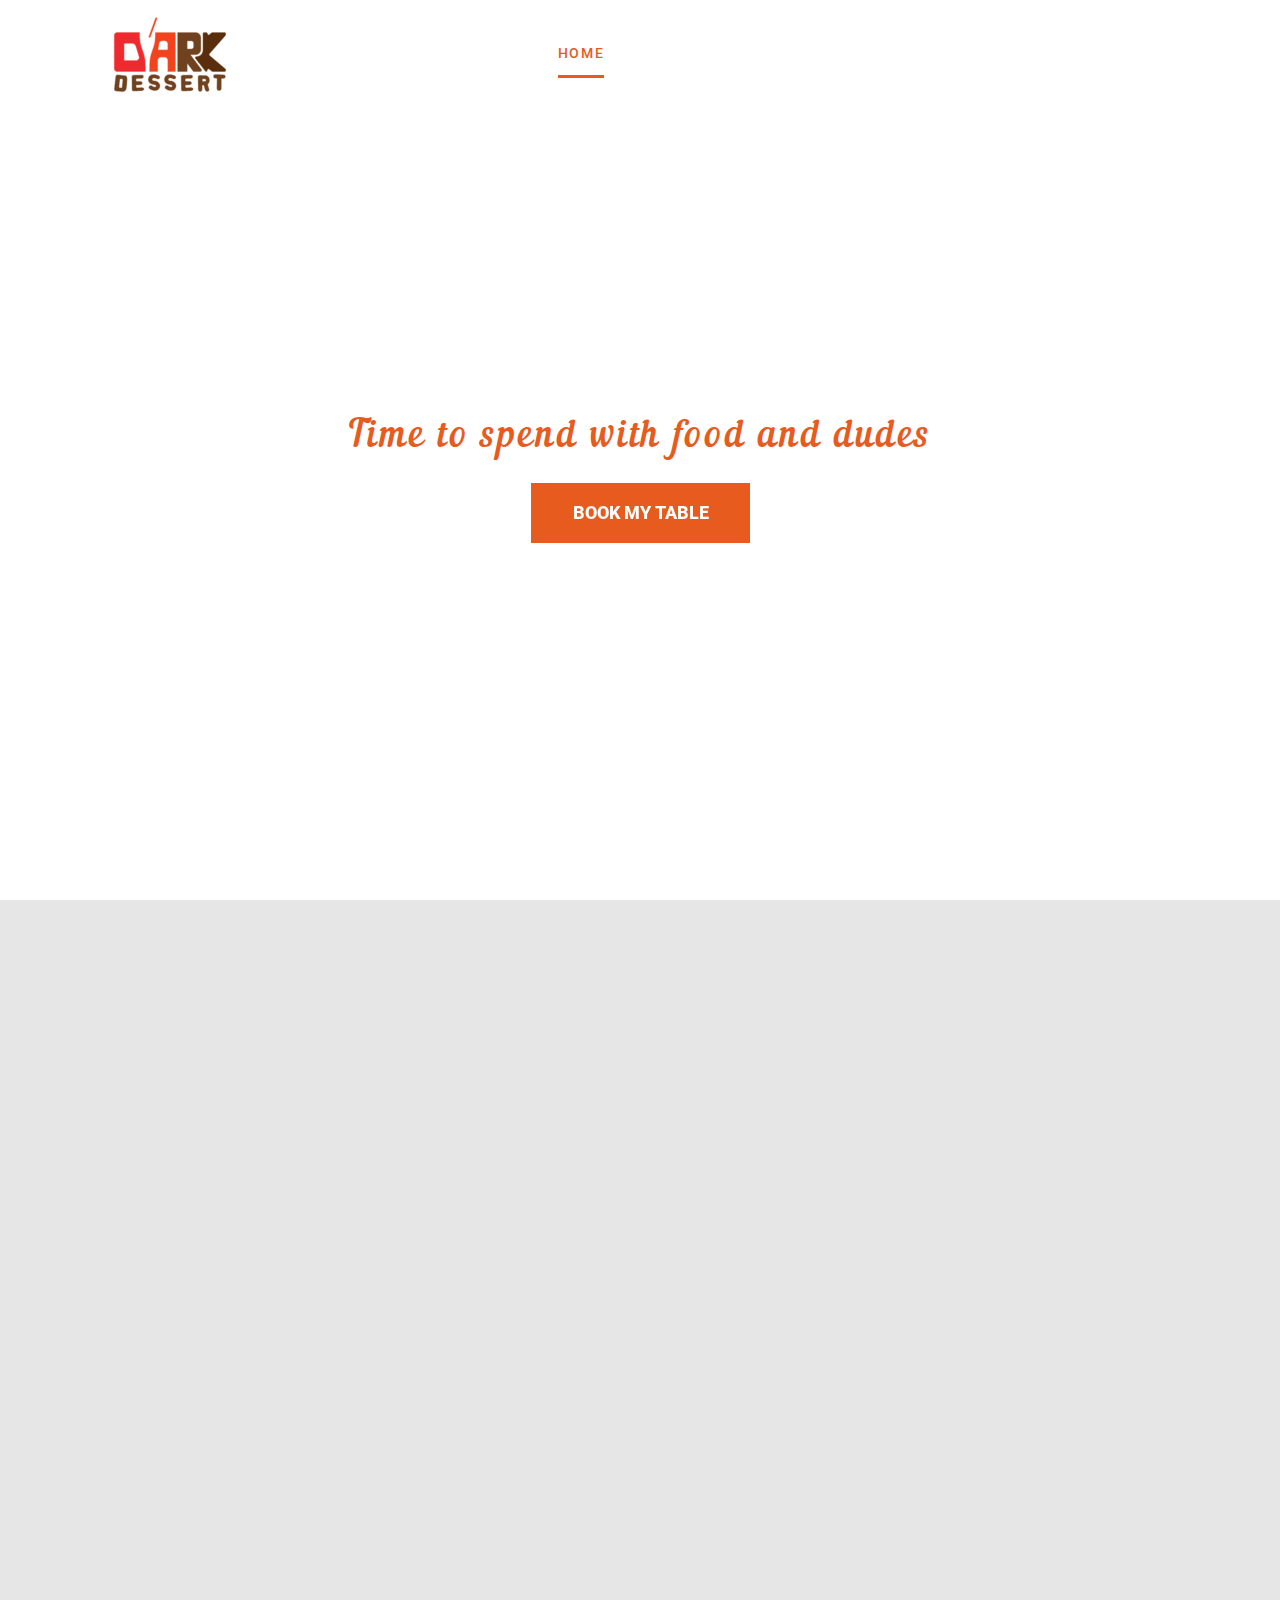
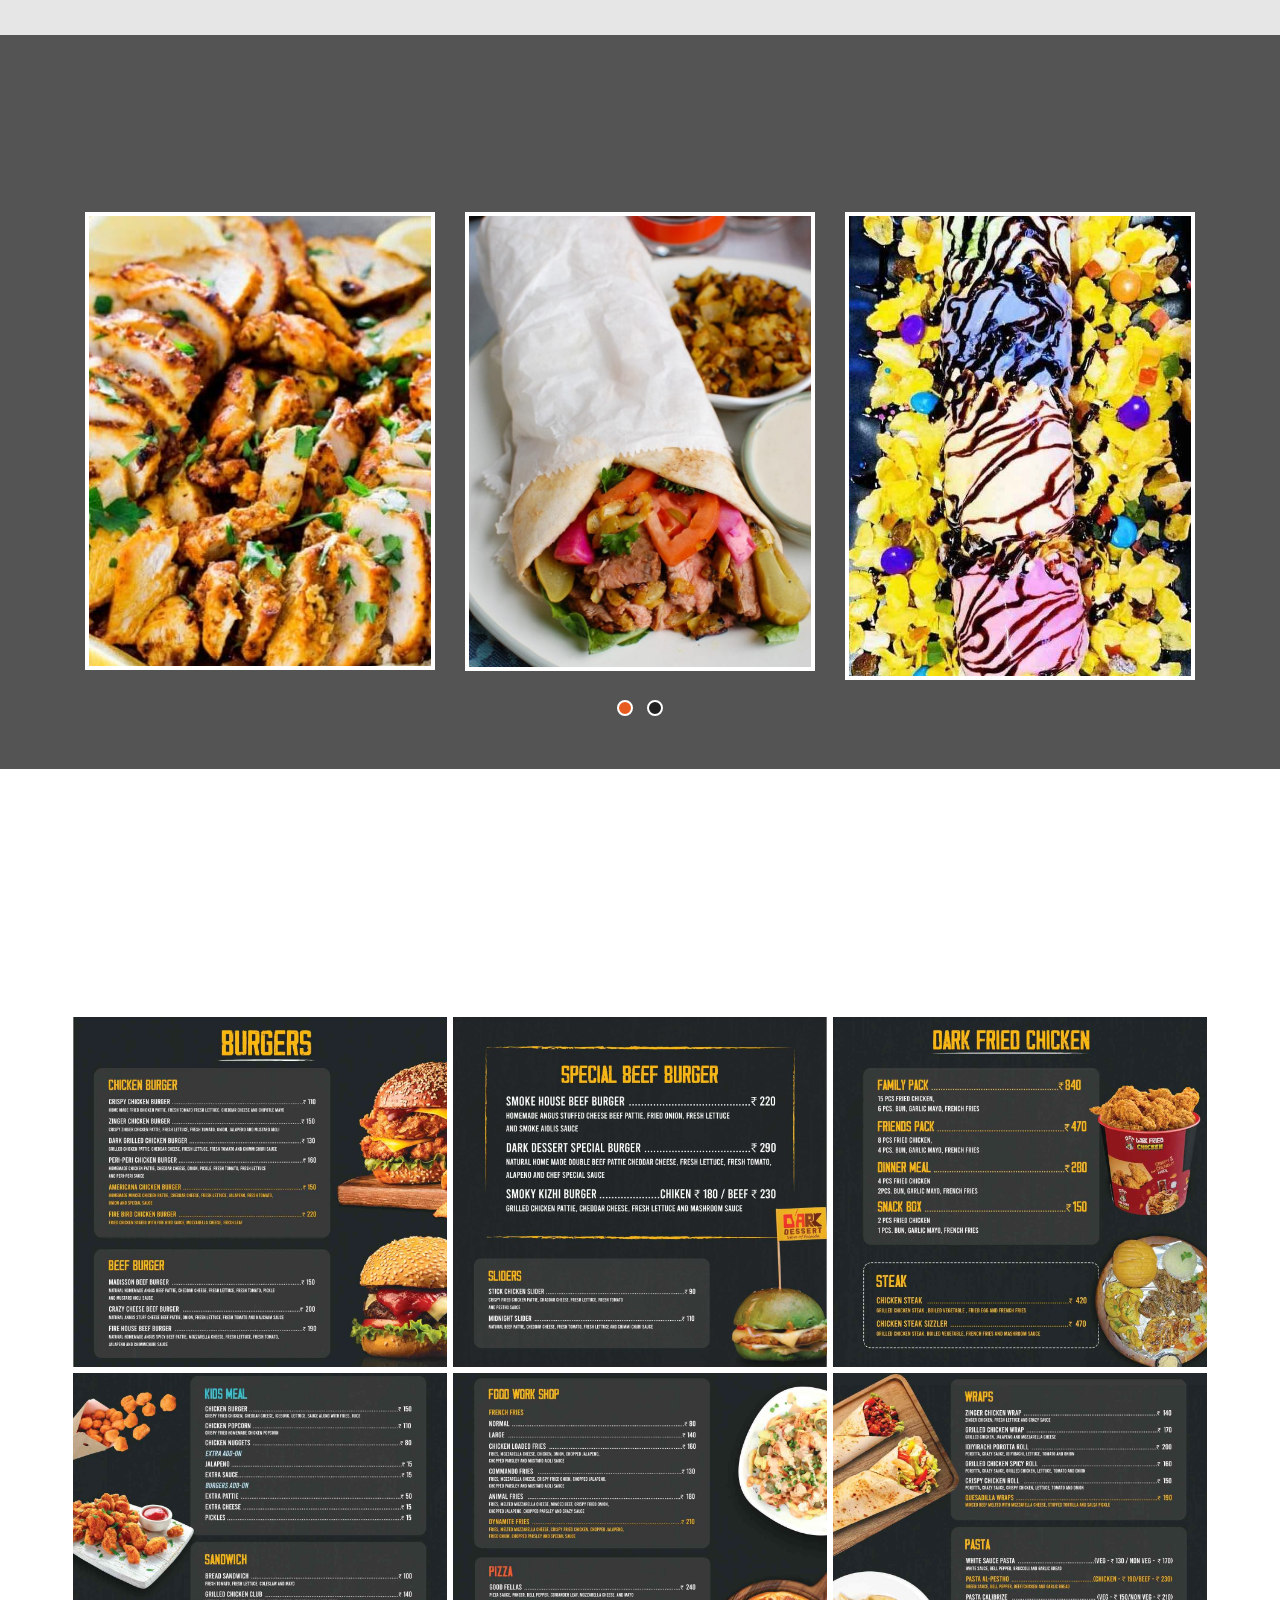
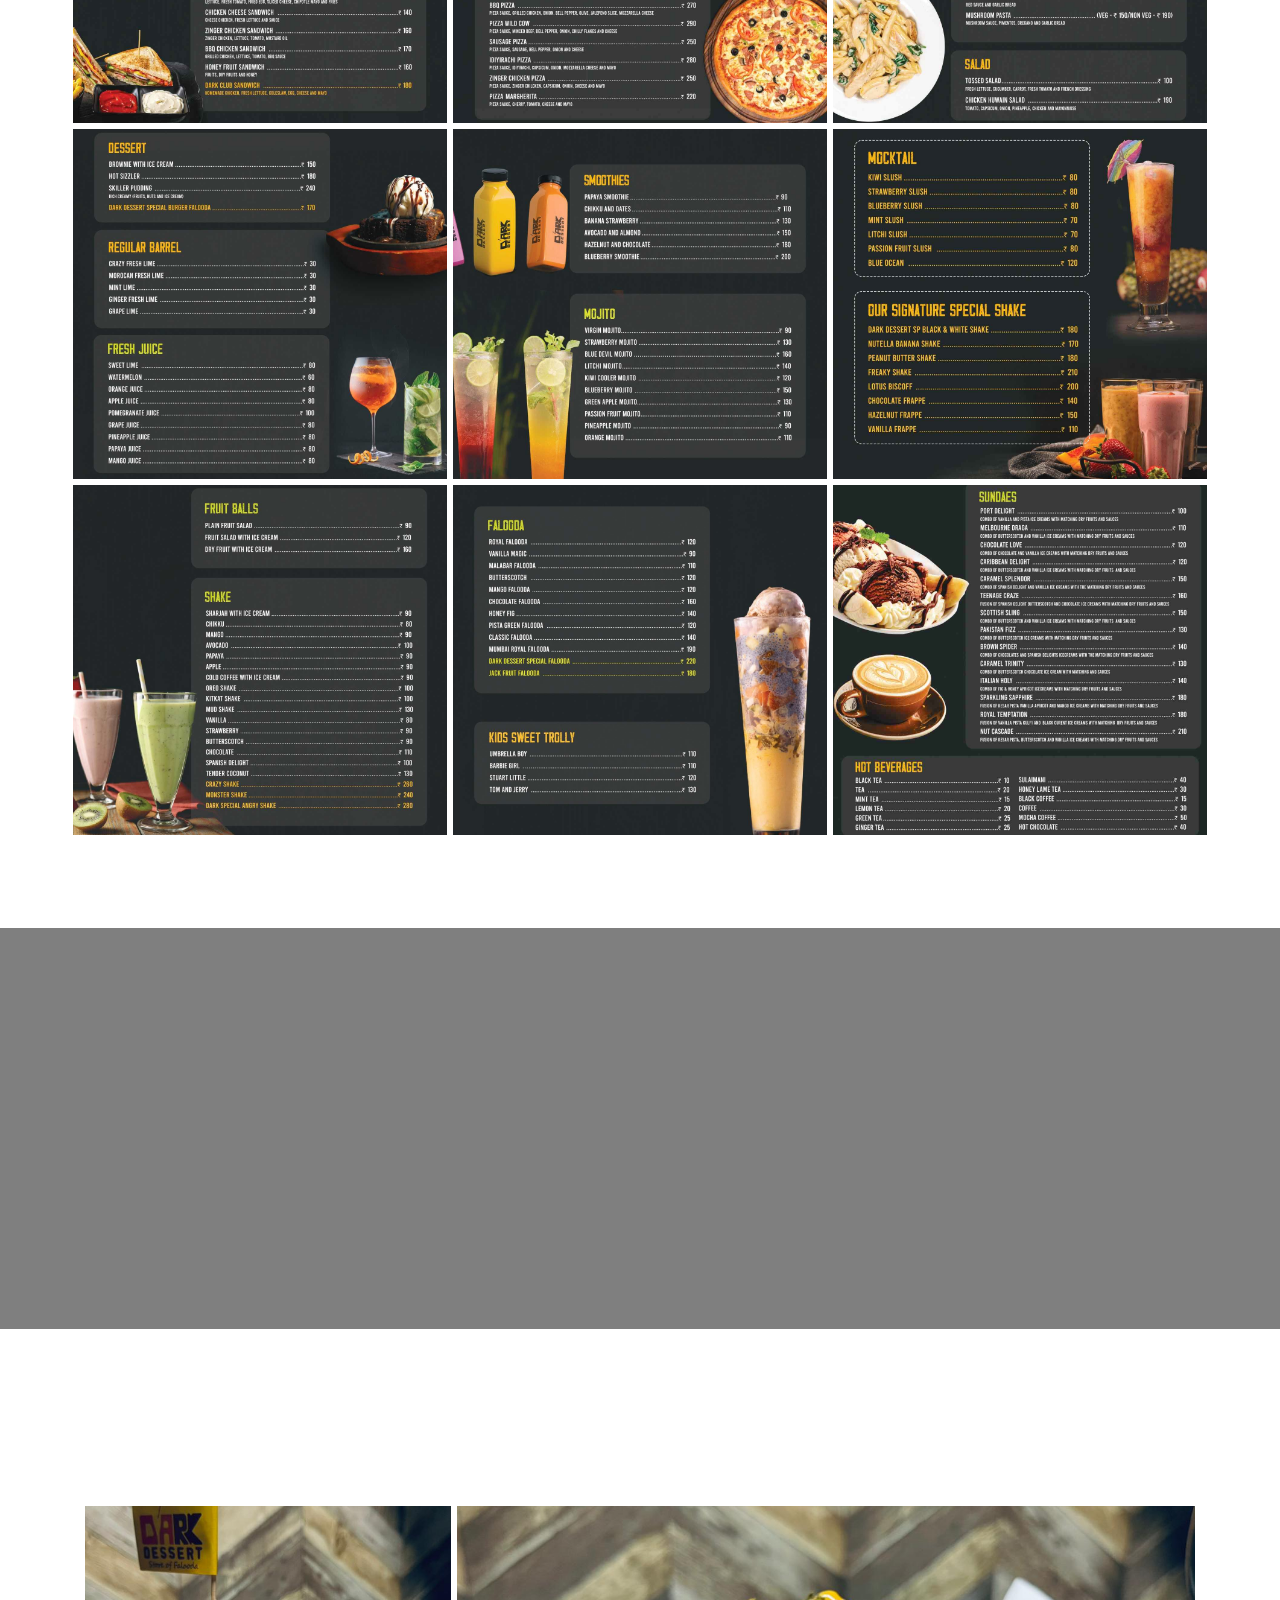
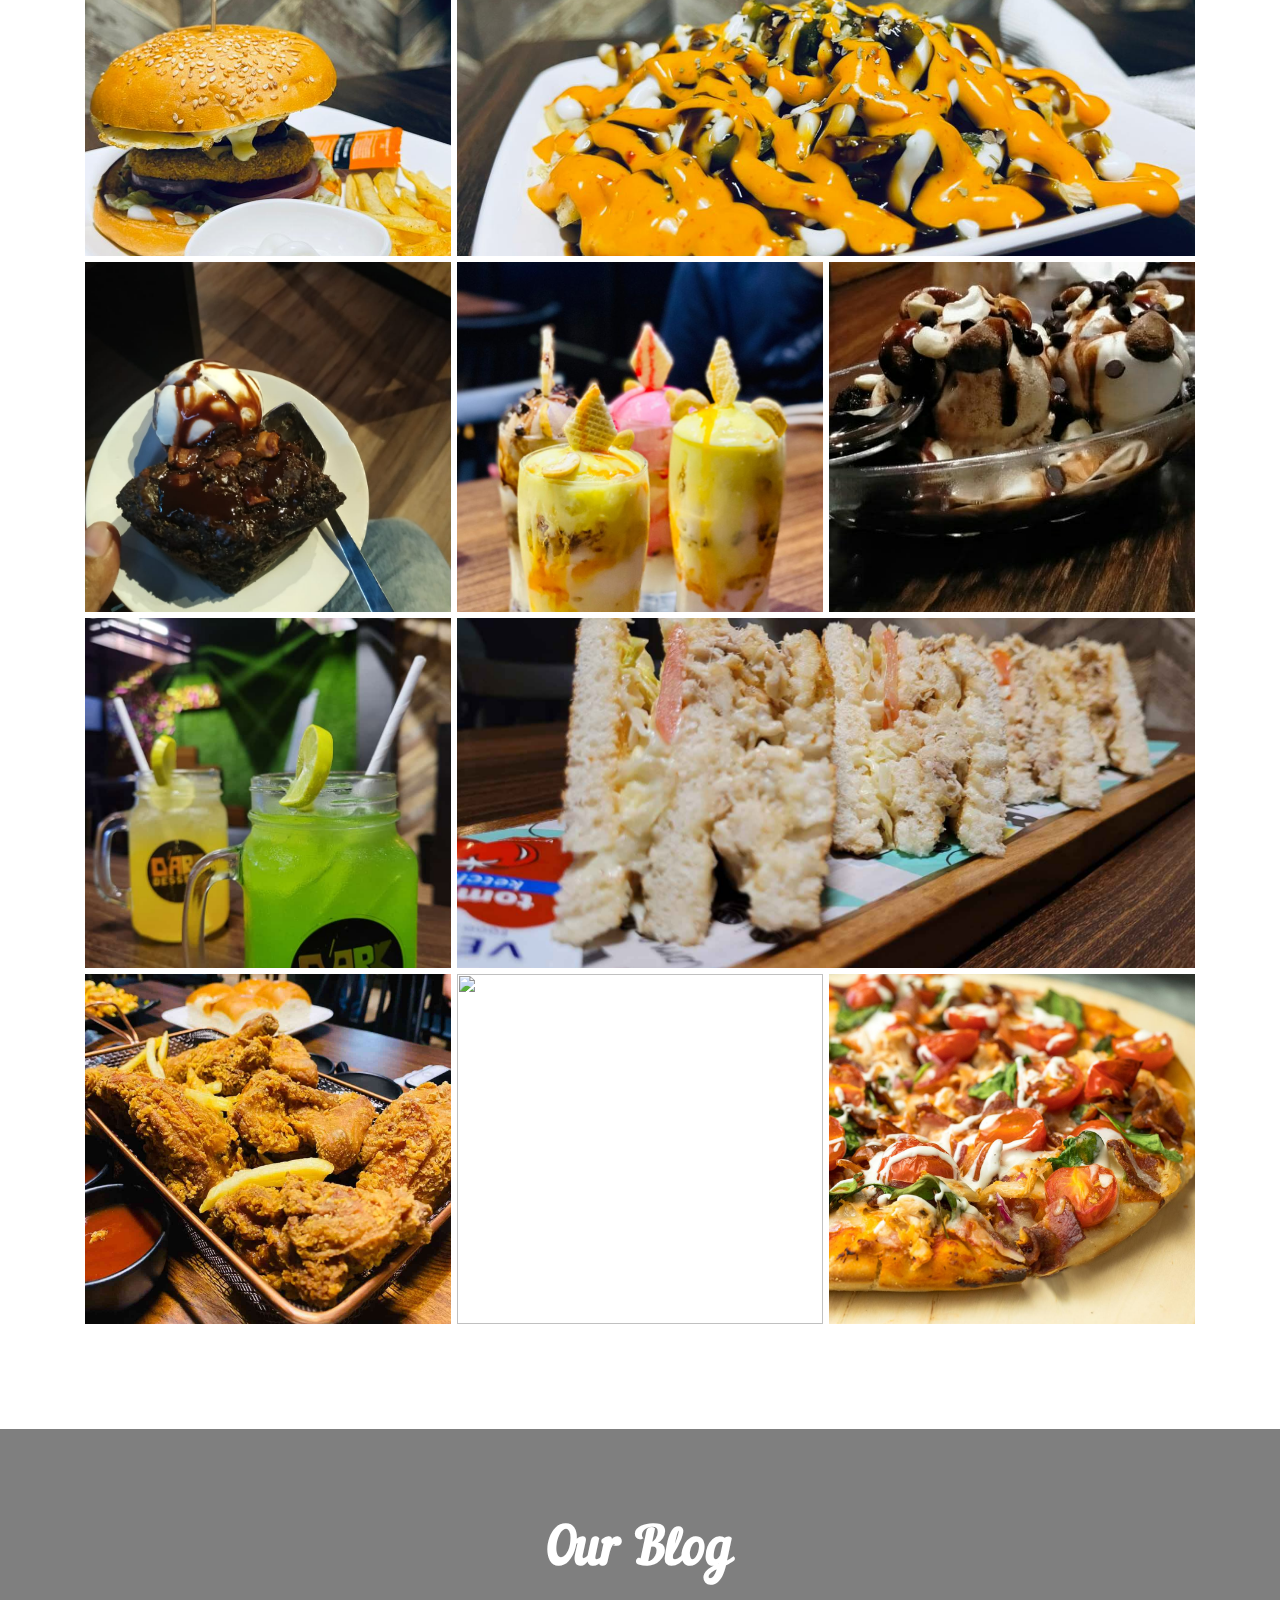
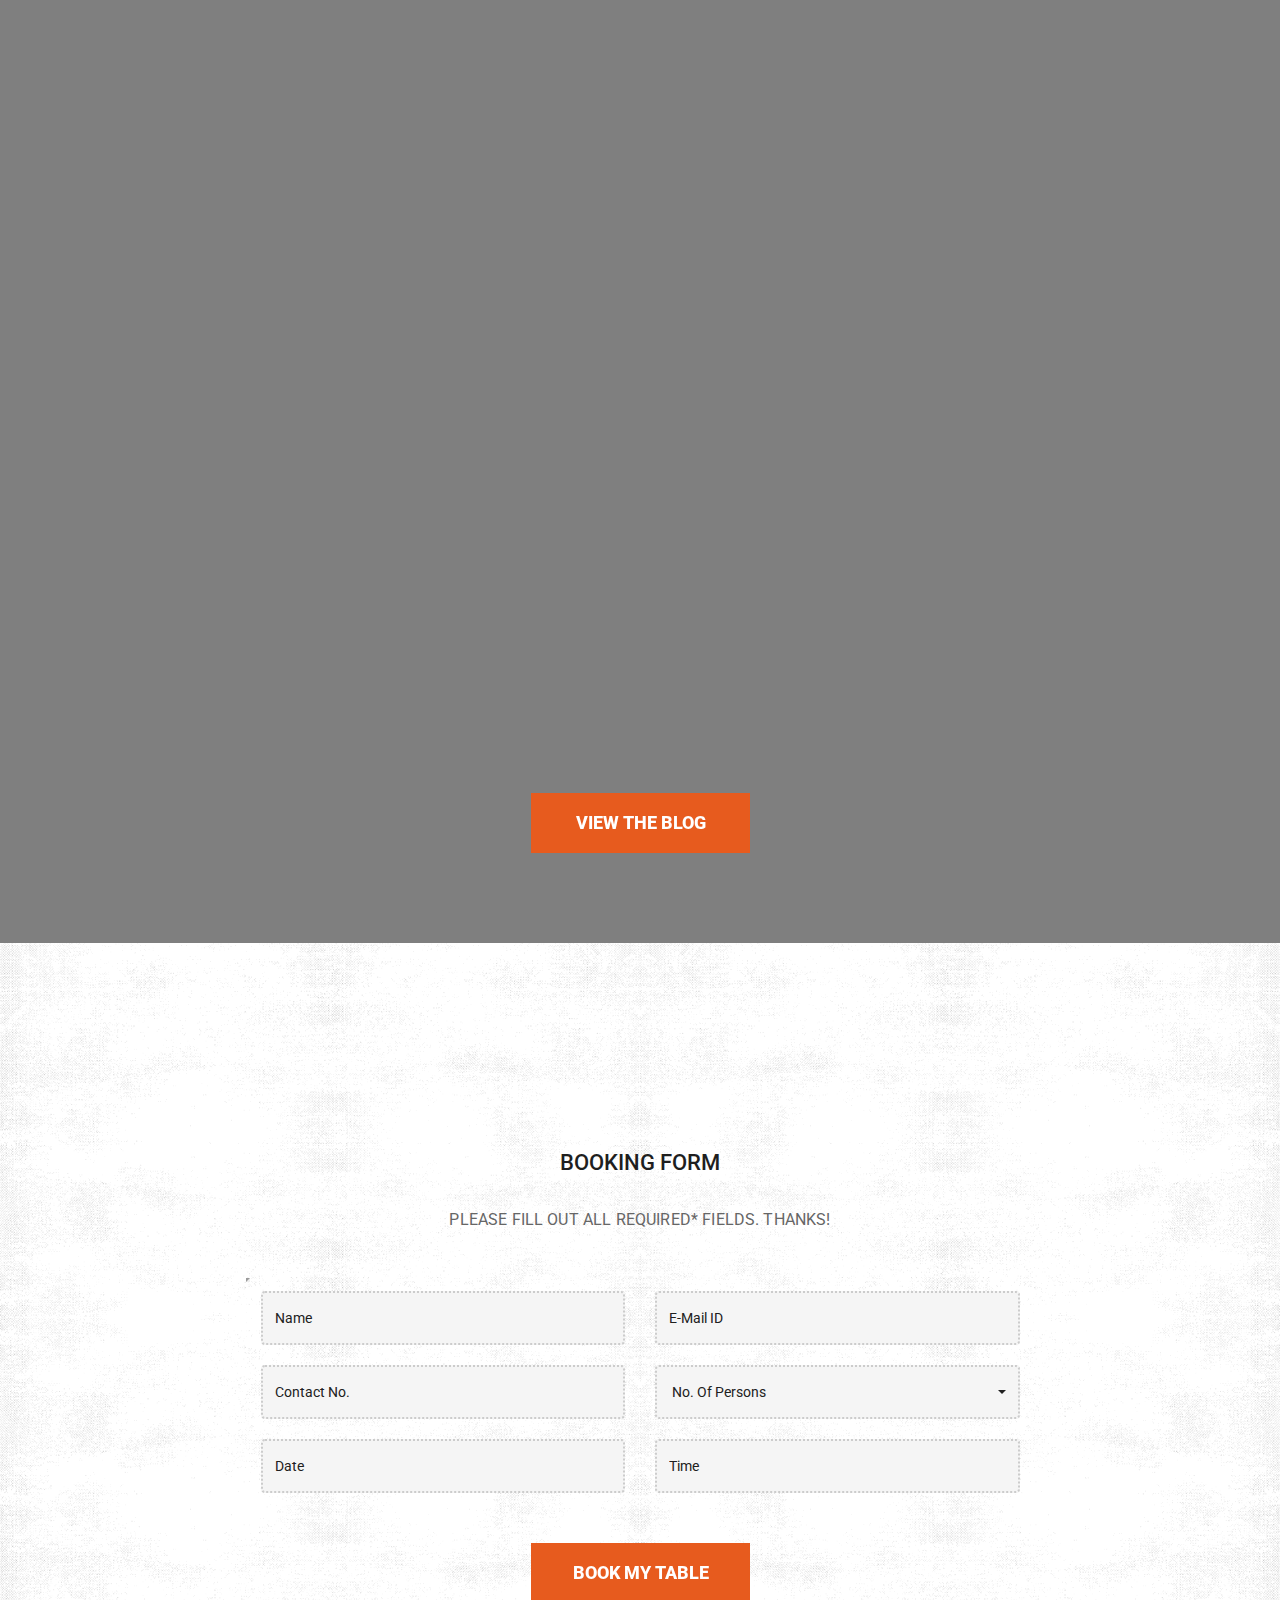
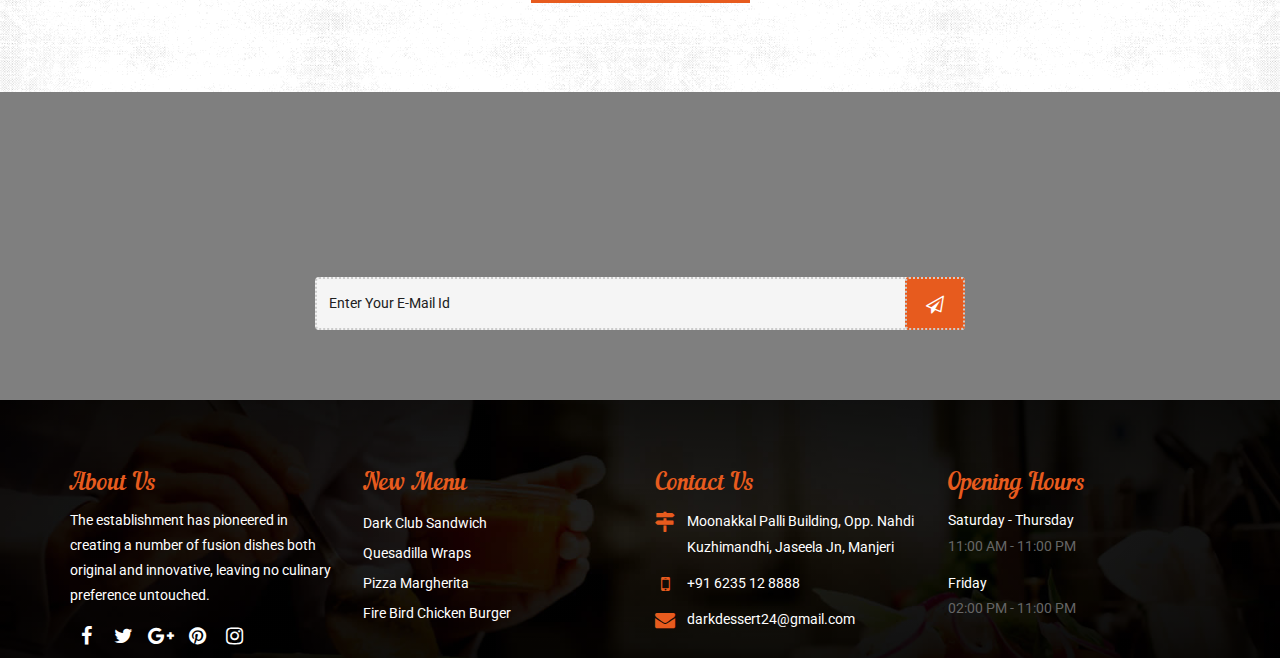
==== commit 700243da: "menu updated" ====
--- a/index.html
+++ b/index.html
@@ -992,4 +992,4 @@
 
 </script>
 
-</html>
+</html>--- a/css/style.css
+++ b/css/style.css
@@ -603,6 +603,11 @@
 	padding-bottom: 90px;
 }
 
+.pad-top-1000{
+    padding-top: 200px;
+	padding-bottom: 200px;
+}
+
 .pad-top-70{
 	padding-top: 70px;
 }
